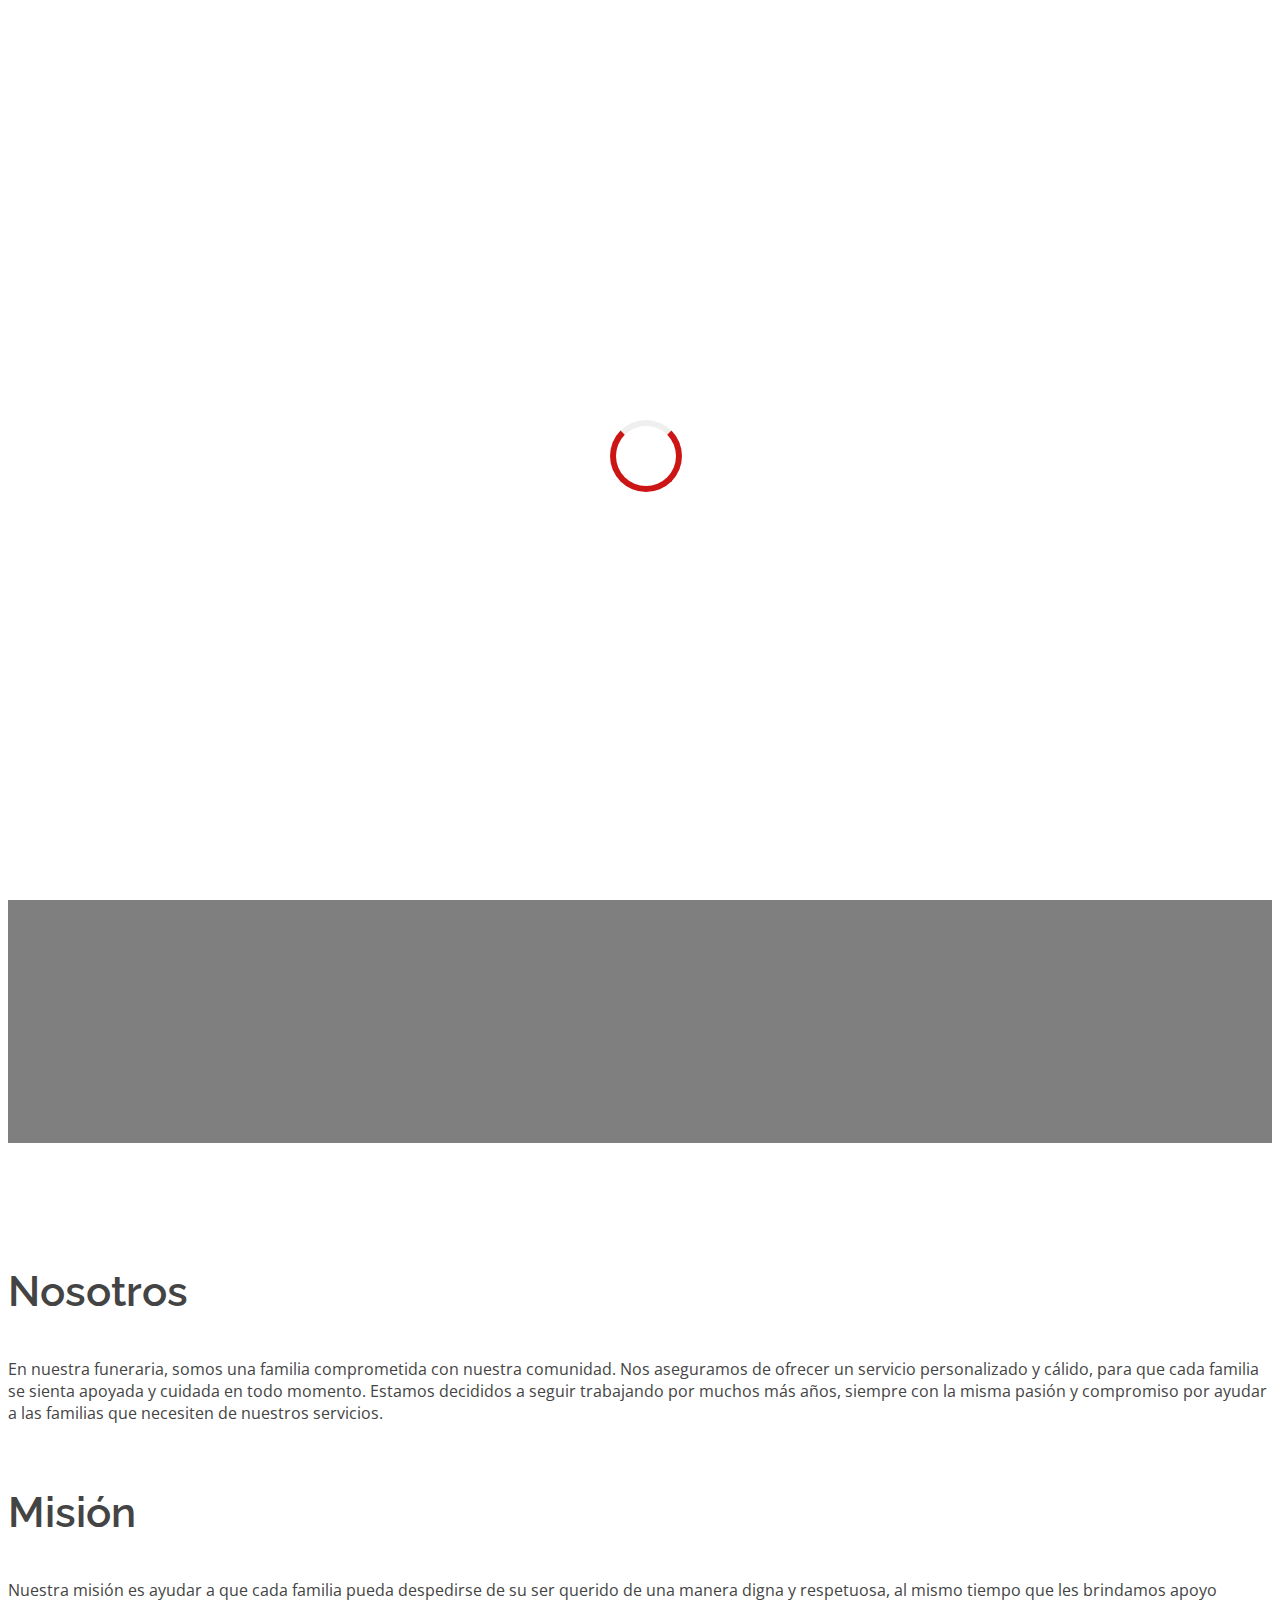
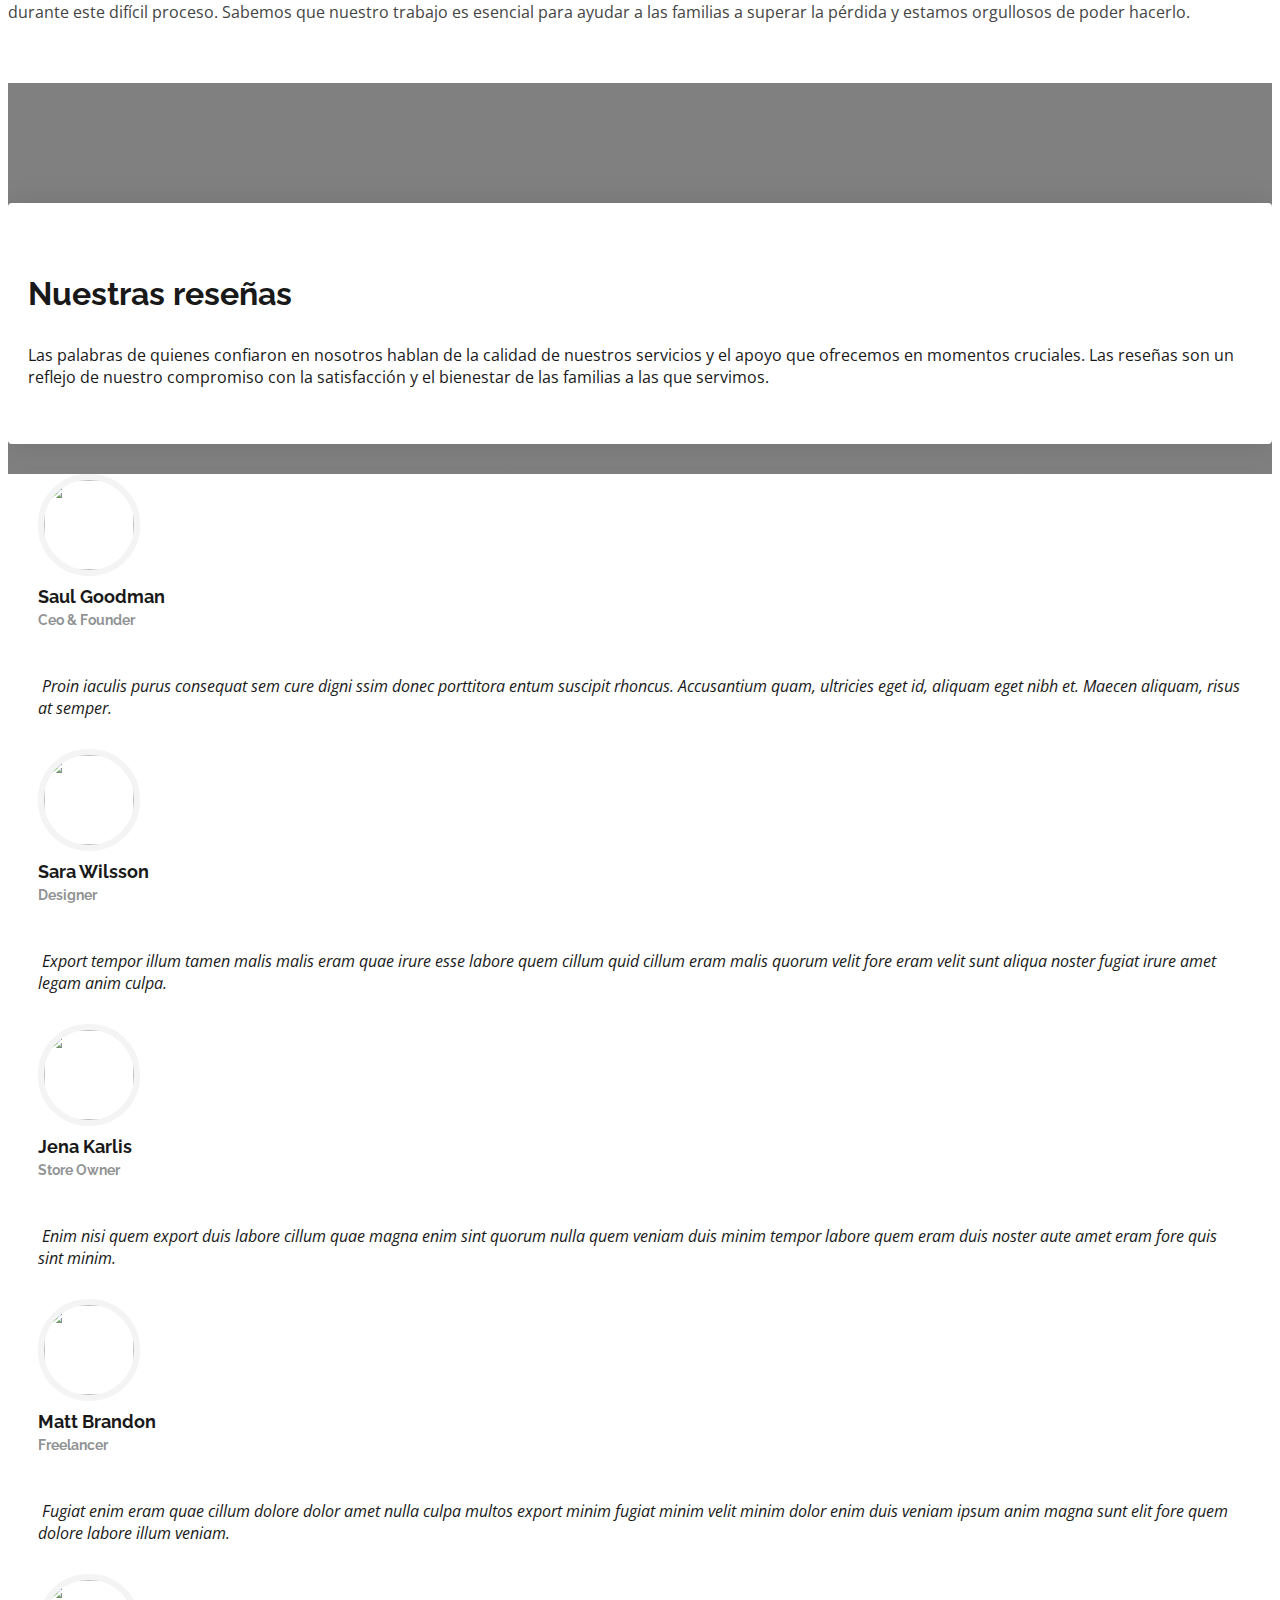
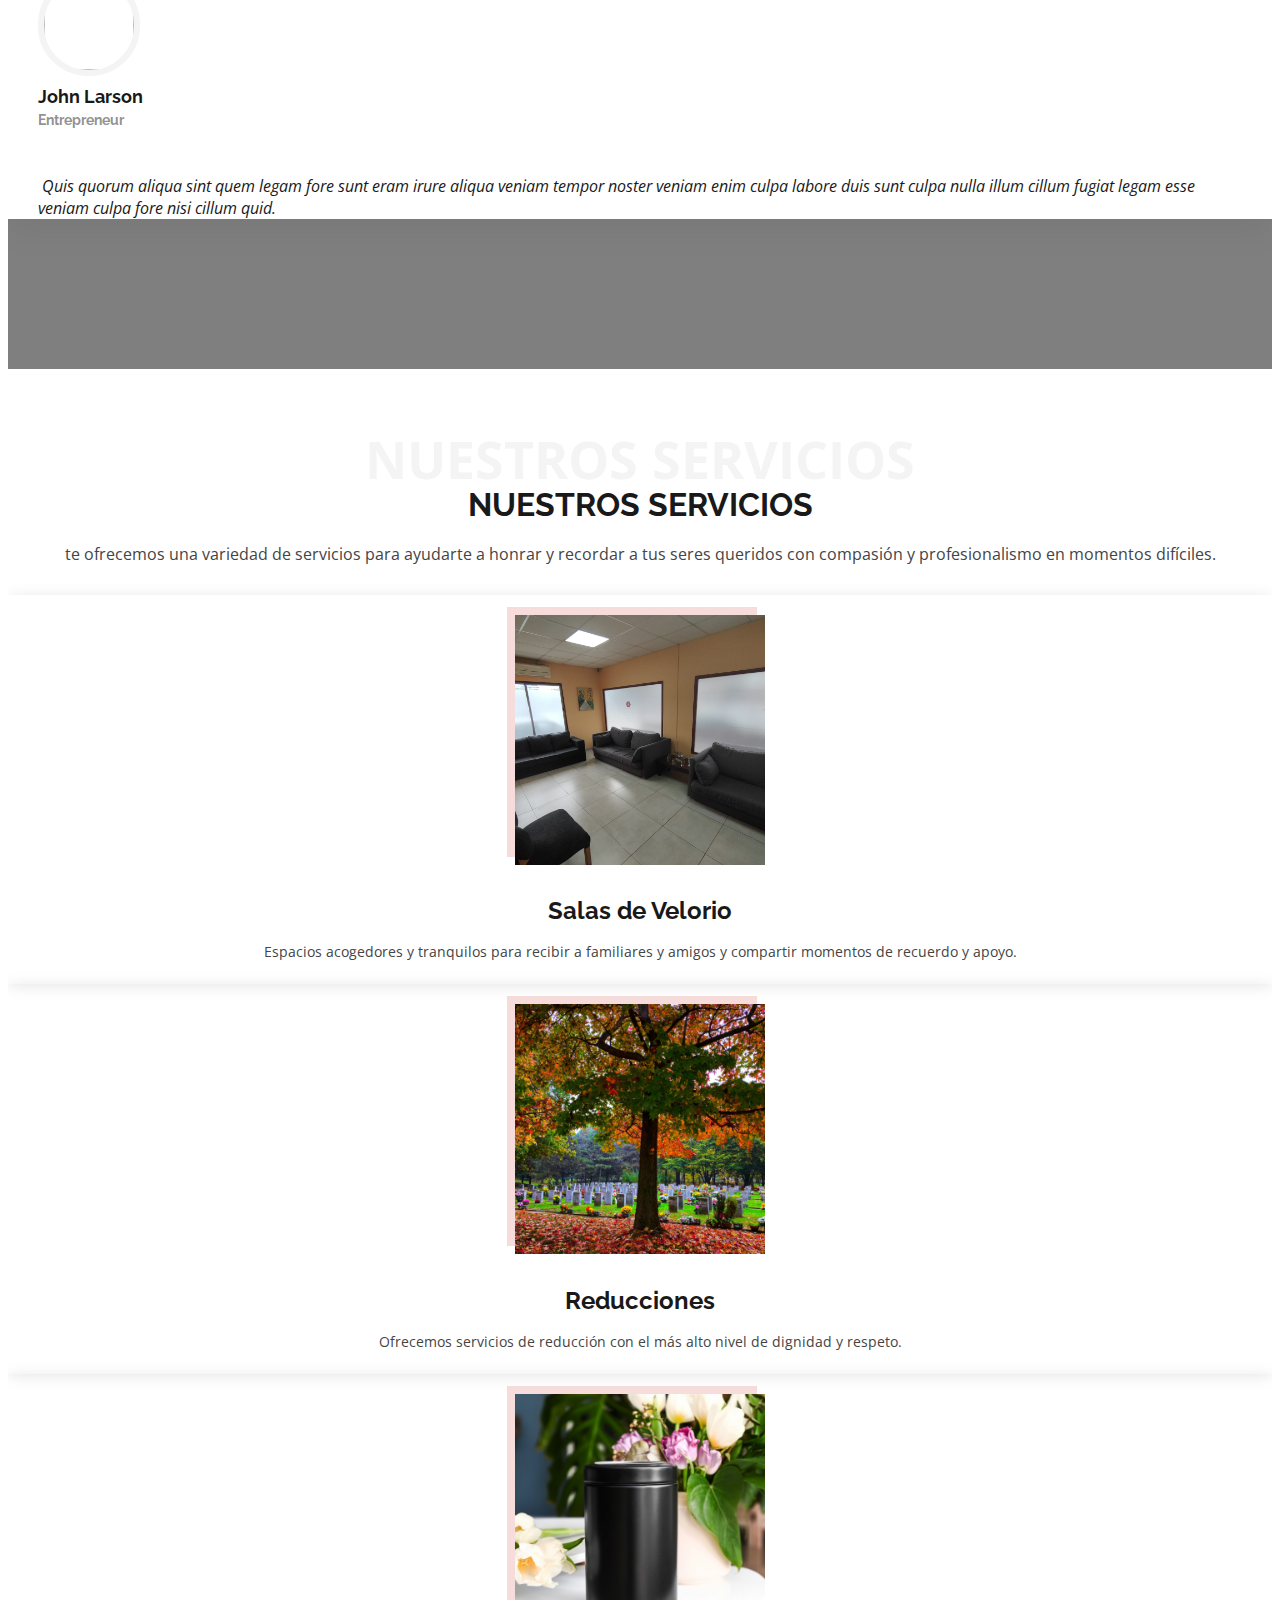
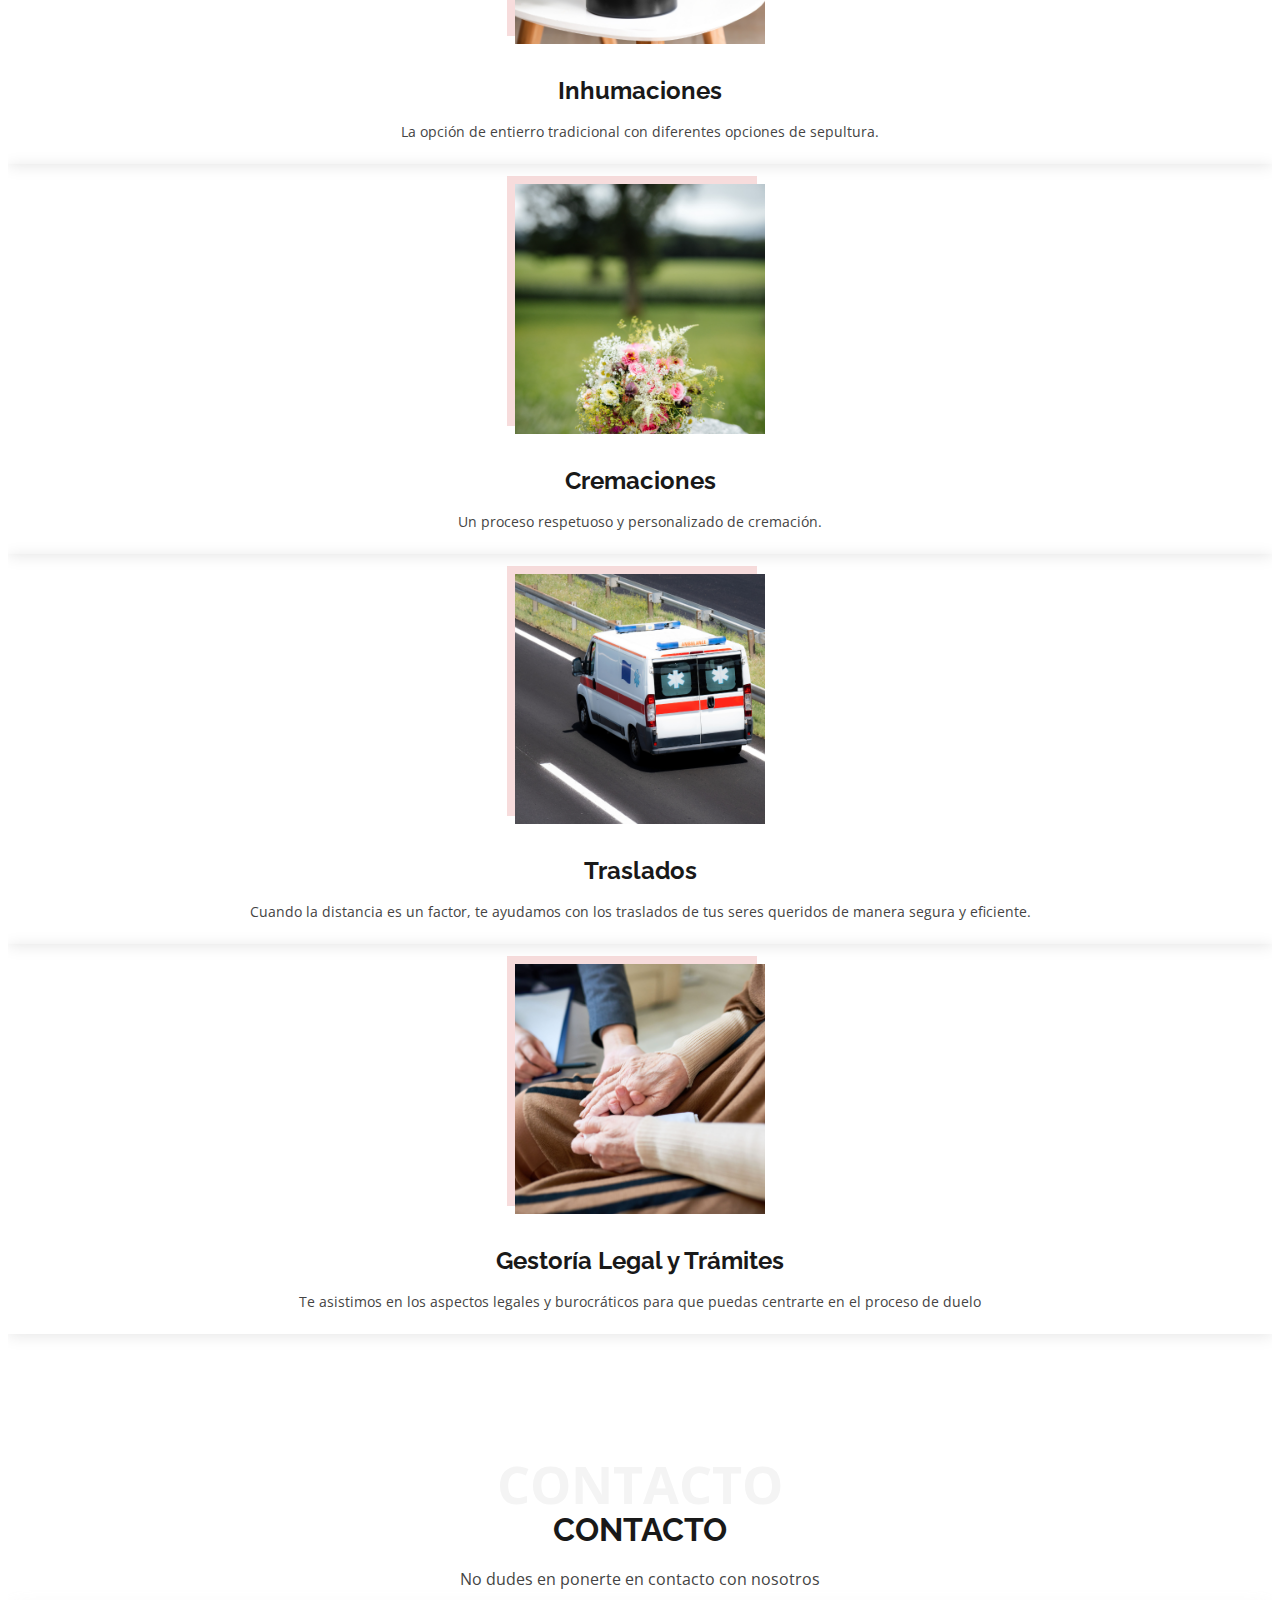
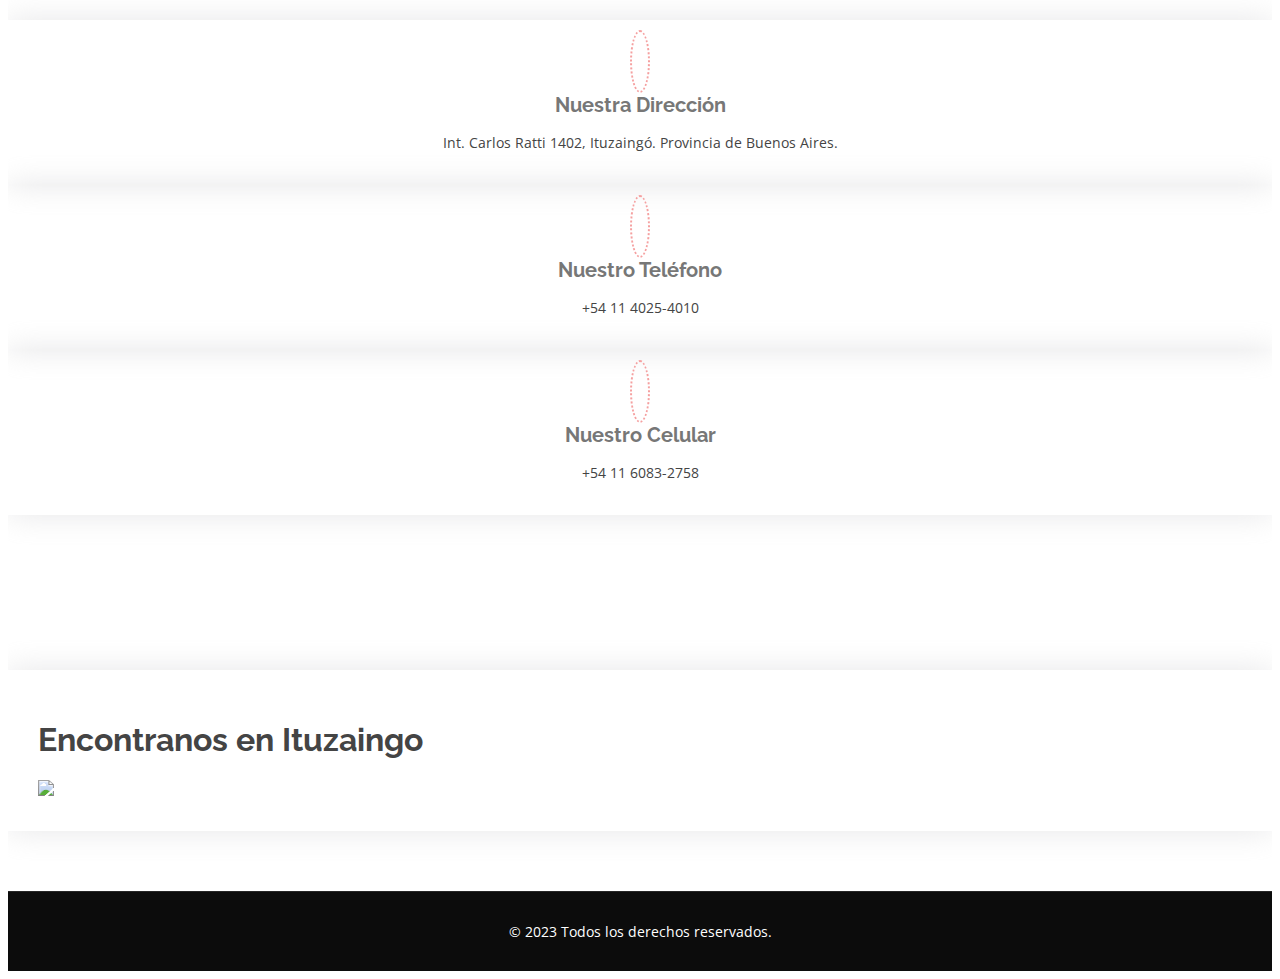
==== index.html @ 1d02d680 "cambios" ====
<!DOCTYPE html>
<html lang="en">
  <head>
    <meta charset="utf-8" />
    <meta content="width=device-width, initial-scale=1.0" name="viewport" />
    <title>Cocheria Ratti | Home</title>
    <meta content="" name="description" />
    <meta content="" name="keywords" />
    <!-- Favicons -->
    <link href="assets/img/favicon.png" rel="icon" />
    <link href="assets/img/apple-touch-icon.png" rel="apple-touch-icon" />

    <!-- Google Fonts -->
    <link
      href="https://fonts.googleapis.com/css?family=Open+Sans:300,300i,400,400i,600,600i,700,700i|Raleway:300,300i,400,400i,500,500i,600,600i,700,700i|Poppins:300,300i,400,400i,500,500i,600,600i,700,700i"
      rel="stylesheet"
    />

    <!-- Vendor CSS Files -->
    <link href="assets/vendor/aos/aos.css" rel="stylesheet" />
    <link href="assets/vendor/bootstrap/css/bootstrap.min.css" rel="stylesheet" />
    <link href="assets/vendor/bootstrap-icons/bootstrap-icons.css" rel="stylesheet" />
    <link href="assets/vendor/boxicons/css/boxicons.min.css" rel="stylesheet" />
    <link href="assets/vendor/glightbox/css/glightbox.min.css" rel="stylesheet" />
    <link href="assets/vendor/swiper/swiper-bundle.min.css" rel="stylesheet" />
    <!-- Template Main CSS File -->
    <link href="assets/css/style.css" rel="stylesheet" />

    <!-- =======================================================
  * Template Name: Day
  * Updated: Sep 18 2023 with Bootstrap v5.3.2
  * Template URL: https://bootstrapmade.com/day-multipurpose-html-template-for-free/
  * Author: BootstrapMade.com
  * License: https://bootstrapmade.com/license/
  ======================================================== -->
  </head>

  <body>
    <svg class="d-none" xmlns="http://www.w3.org/2000/svg">
      <symbol id="logo" viewBox="0 0 31.999999 27.712813">
        <g transform="translate(-96.324317,-130.92998)">
          <path
            style="fill: #64112a"
            d="m 13.951737,96.311322 -30.005791,-51.971554 30.00579,-51.9715545 60.011582,-1e-7 30.005792,51.9715536 -30.005792,51.971554 z"
            transform="matrix(0.2666152,0,0,0.2666152,100.60458,132.96473)"
          />
          <path
            style="fill: #ffffff"
            d="m 114.603,143.94677 c -2.6293,0 -3.47746,0 -5.51304,0 -0.0509,0.017 -0.0679,0.0509 -0.0679,0.11874 0,0.0679 0,0.10178 0.0679,0.10178 0.11874,-0.017 0.22052,-0.017 0.3223,-0.017 0.7803,0 1.13653,0.10178 1.13653,0.89905 0,2.81589 -0.0339,5.63178 -0.10178,8.32893 -0.0339,1.27224 -0.0339,1.64543 -0.23748,1.89988 -0.20356,0.25445 -0.54282,0.30534 -1.39098,0.33926 -0.0848,0 -0.10178,0.0339 -0.10178,0.10178 0,0.0509 0.017,0.0678 0.0848,0.0678 0.28838,0.0339 0.66157,0.0339 1.05172,0.0339 0.54282,0 1.1535,-0.017 1.78114,-0.017 0.30533,0 0.62764,0 0.93297,0 0.61068,0 1.22135,0 1.84899,0 0.0848,0 0.1866,-0.017 0.1866,-0.11875 0,-0.0679 -0.0679,-0.15266 -0.16964,-0.15266 -1.18742,0 -1.4249,-0.0509 -1.45883,-0.98387 -0.017,-0.40712 -0.017,-0.79727 -0.017,-1.20439 0,-0.37319 0,-3.49442 0.10178,-3.56227 0.0339,-0.0339 0.18659,-0.0339 0.27141,-0.0339 0.69549,0 1.54365,0.16964 2.00165,0.74639 0.40712,0.52585 0.35623,1.40794 0.42408,2.37484 0.15267,1.83203 1.0178,2.9516 2.96856,2.9516 0.39016,0 1.64543,-0.16963 1.64543,-0.76334 0,-0.11875 -0.10177,-0.16964 -0.23748,-0.16964 -0.0848,0 -0.13571,0.017 -0.1866,0.0848 -0.0339,0.0678 -0.0339,0.22052 -0.0848,0.28837 -0.0679,0.10178 -0.1866,0.15267 -0.39016,0.15267 -0.49193,0 -0.88208,-0.42408 -0.98386,-0.81423 -0.23749,-0.89905 -0.23749,-2.10344 -0.59371,-3.07034 -0.25445,-0.71245 -0.81424,-1.42491 -1.96773,-1.69632 -0.42408,-0.10178 -0.69549,-0.0848 -1.1535,-0.13571 -0.017,-0.017 -0.017,-0.017 -0.017,-0.0339 0,-0.0339 0,-0.0509 0.017,-0.0509 1.64543,0 3.74887,-0.79727 3.74887,-2.74804 0,-2.35788 -1.86596,-2.91767 -3.9185,-2.91767 z m -1.54365,1.10261 c 0.017,-0.72942 0.52585,-0.88209 1.03475,-0.88209 1.52669,0 2.03558,1.34009 2.03558,2.47663 0,0.78031 -0.25444,1.49276 -0.71245,1.96773 -0.55979,0.55979 -1.37402,0.86512 -2.05255,0.86512 -0.16963,0 -0.28837,0 -0.3223,-0.0339 -0.0339,-0.0339 -0.0339,-0.10178 -0.0339,-0.23749 0,-1.39098 0,-2.78196 0.0509,-4.15598 z"
            transform="scale(1.0138694,0.98632033)"
          />
          <path
            style="fill: #ffffff"
            d="m 108.33522,134.76843 c -3.81672,0 -6.34424,2.84982 -6.34424,6.15764 0,3.37568 2.51056,5.88623 6.0389,5.88623 0.84816,0 1.56062,-0.11874 2.35789,-0.39015 0.44104,-0.15267 0.7803,-0.30534 1.03475,-0.30534 0.37319,0 0.54282,0.30534 0.62764,0.54283 0,0.0339 0.0339,0.0678 0.0678,0.0678 0.017,0 0.0509,-0.0339 0.0509,-0.0678 0,-1.18743 0.0679,-2.35789 0.16963,-3.54531 -0.017,-0.0339 -0.0509,-0.0509 -0.0848,-0.0679 -0.0339,0 -0.0679,0.0509 -0.0848,0.0679 -0.28837,1.81506 -1.30616,3.34175 -3.42656,3.34175 -3.08731,0 -4.02028,-3.22301 -4.02028,-5.54697 0,-2.15433 0.88208,-5.86927 3.93546,-5.86927 1.56061,0 2.81589,1.20439 3.22301,3.03642 0.017,0.017 0.0339,0.017 0.0509,0.017 0.0339,0 0.0509,0 0.0678,-0.017 0,-1.00083 0.017,-2.05255 0.10178,-3.05338 0,-0.10178 0,-0.16963 -0.0509,-0.16963 0,0 -0.0339,0 -0.0679,0.0339 -0.0679,0.28837 -0.16964,0.57674 -0.52586,0.57674 -0.23749,0 -0.55979,-0.15266 -0.98387,-0.28837 -0.50889,-0.16963 -1.03475,-0.40712 -2.13736,-0.40712 z"
          />
        </g>
      </symbol>
    </svg>

    <!-- ======= Header ======= -->
    <header id="header" class="d-flex align-items-center">
      <div class="container d-flex align-items-center justify-content-between">
        <h1 class="logo">
          <a href="index.html">
            <svg width="52" height="52" class="bi">
              <use xlink:href="#logo" />
            </svg>
            Cochera Ratti
          </a>
        </h1>
        <!-- Uncomment below if you prefer to use an image logo -->
        <!-- <a href="index.html" class="logo"><img src="assets/img/logo.png" alt="" class="img-fluid"></a>-->

        <nav id="navbar" class="navbar">
          <ul>
            <li><a class="nav-link scrollto active" href="#hero">Home</a></li>
            <li><a class="nav-link scrollto" href="#nosotros">Nosotros</a></li>
            <li><a class="nav-link scrollto" href="#resenias">Reseñas</a></li>
            <li><a class="nav-link scrollto" href="#servicios">Servicios</a></li>
            <!-- <li><a class="nav-link scrollto" href="#portfolio">Portfolio</a></li> -->
            <!-- <li><a class="nav-link scrollto" href="#pricing">Pricing</a></li> -->
            <!-- <li><a class="nav-link scrollto" href="#team">Team</a></li> -->
            <li class="dropdown">
              <a href="#"><span>Servicios Funerarios</span> <i class="bi bi-chevron-down"></i></a>
              <ul>
                <li><a href="#">Trámite Post-Funeral</a></li>
                <li><a href="#">Qué hacer ante unas defunción</a></li>
                <li><a href="#">Planificar en vida</a></li>
              </ul>
            </li>
            <li><a class="nav-link scrollto" href="#contacto">Contacto</a></li>
          </ul>
          <i class="bi bi-list mobile-nav-toggle"></i>
        </nav>
        <!-- .navbar -->
      </div>
    </header>
    <!-- End Header -->

    <!-- ======= Hero Section ======= -->
    <section id="hero" class="d-flex align-items-center">
      <div class="container position-relative" data-aos="fade-up" data-aos-delay="500">
        <svg width="100" height="100" class="bi">
          <use xlink:href="#logo" />
        </svg>
        <h1>DEJANOS CUIDARLO TODO</h1>
        <h2 style="max-width: 32rem">
          Desde el primer momento en que nos llamas, nos encargamos de los trámites esenciales para dar inicio al
          servicio que corresponde.
        </h2>
        <a href="#about" class="btn-get-started scrollto"> Llamanos </a>
      </div>
    </section>
    <!-- End Hero -->

    <main id="main">
      <!-- ======= About Section ======= -->
      <section id="nosotros" class="about">
        <div class="container">
          <div class="row">
            <div class="col-lg-6 order-1 order-lg-2" data-aos="fade-left">
              <img
                src="assets/img/nosotros.jpeg"
                class="img-fluid w-100"
                alt=""
                style="height: 384px; object-fit: cover"
              />
            </div>
            <div
              class="col-lg-6 pt-4 pt-lg-0 order-2 order-lg-1 content d-flex flex-column justify-content-center"
              data-aos="fade-right"
            >
              <h3>Nosotros</h3>
              <p class="fst-italic fs-5">
                En nuestra funeraria, somos una familia comprometida con nuestra comunidad. Nos aseguramos de ofrecer un
                servicio personalizado y cálido, para que cada familia se sienta apoyada y cuidada en todo momento.
                Estamos decididos a seguir trabajando por muchos más años, siempre con la misma pasión y compromiso por
                ayudar a las familias que necesiten de nuestros servicios.
              </p>
              <!--               <ul>
                <li><i class="bi bi-check-circle"></i> Ullamco laboris nisi ut aliquip ex ea commodo consequat.</li>
                <li><i class="bi bi-check-circle"></i> Duis aute irure dolor in reprehenderit in voluptate velit.</li>
                <li>
                  <i class="bi bi-check-circle"></i> Ullamco laboris nisi ut aliquip ex ea commodo consequat. Duis aute
                  irure dolor in reprehenderit in voluptate trideta storacalaperda mastiro dolore eu fugiat nulla
                  pariatur.
                </li>
              </ul>
              <p>
                Ullamco laboris nisi ut aliquip ex ea commodo consequat. Duis aute irure dolor in reprehenderit in
                voluptate velit esse cillum dolore eu fugiat nulla pariatur. Excepteur sint occaecat cupidatat non
                proident, sunt in culpa qui officia deserunt mollit anim id est laborum
              </p> -->
            </div>
          </div>
          <div class="row mt-5">
            <div class="col-lg-6 order-2 order-lg-1" data-aos="fade-left">
              <img
                src="assets/img/mision.jpg"
                class="img-fluid w-100"
                alt=""
                style="height: 384px; object-fit: cover"
              />
            </div>
            <div
              class="col-lg-6 pt-4 pt-lg-0 order-1 order-lg-2 content d-flex flex-column justify-content-center"
              data-aos="fade-right"
            >
              <h3>Misión</h3>
              <p class="fst-italic fs-5">
                Nuestra misión es ayudar a que cada familia pueda despedirse de su ser querido de una manera digna y
                respetuosa, al mismo tiempo que les brindamos apoyo durante este difícil proceso. Sabemos que nuestro
                trabajo es esencial para ayudar a las familias a superar la pérdida y estamos orgullosos de poder
                hacerlo.
              </p>
              <!--               <ul>
                <li><i class="bi bi-check-circle"></i> Ullamco laboris nisi ut aliquip ex ea commodo consequat.</li>
                <li><i class="bi bi-check-circle"></i> Duis aute irure dolor in reprehenderit in voluptate velit.</li>
                <li>
                  <i class="bi bi-check-circle"></i> Ullamco laboris nisi ut aliquip ex ea commodo consequat. Duis aute
                  irure dolor in reprehenderit in voluptate trideta storacalaperda mastiro dolore eu fugiat nulla
                  pariatur.
                </li>
              </ul>
              <p>
                Ullamco laboris nisi ut aliquip ex ea commodo consequat. Duis aute irure dolor in reprehenderit in
                voluptate velit esse cillum dolore eu fugiat nulla pariatur. Excepteur sint occaecat cupidatat non
                proident, sunt in culpa qui officia deserunt mollit anim id est laborum
              </p> -->
            </div>
          </div>
        </div>
      </section>
      <!-- End About Section -->

      <!-- Testimonials Section - Home Page -->
      <section id="resenias" class="testimonials cta">
        <div class="container">
          <div class="row">
            <div class="col-lg-5" data-aos="fade-up" data-aos-delay="100">
              <div class="info-box info h-100 d-flex flex-column justify-content-center">
                <h3>Nuestras reseñas</h3>
                <p>
                  Las palabras de quienes confiaron en nosotros hablan de la calidad de nuestros servicios y el apoyo
                  que ofrecemos en momentos cruciales. Las reseñas son un reflejo de nuestro compromiso con la
                  satisfacción y el bienestar de las familias a las que servimos.
                </p>
              </div>
            </div>

            <div class="col-lg-7 testimonial-swiper" data-aos="fade-up" data-aos-delay="200">
              <div class="swiper">
                <template class="swiper-config">
                  { "loop": true, "speed" : 600, "autoplay": { "delay": 5000 }, "slidesPerView": "auto", "pagination": {
                  "el": ".swiper-pagination", "type": "bullets", "clickable": true } }
                </template>
                <div class="swiper-wrapper">
                  <div class="swiper-slide">
                    <div class="testimonial-item">
                      <div class="d-flex">
                        <img
                          src="assets/img/testimonials/testimonials-1.jpg"
                          class="testimonial-img flex-shrink-0"
                          alt=""
                        />
                        <div>
                          <h3>Saul Goodman</h3>
                          <h4>Ceo & Founder</h4>
                          <div class="stars">
                            <i class="bi bi-star-fill"></i><i class="bi bi-star-fill"></i><i class="bi bi-star-fill"></i
                            ><i class="bi bi-star-fill"></i><i class="bi bi-star-fill"></i>
                          </div>
                        </div>
                      </div>
                      <p>
                        <i class="bi bi-quote quote-icon-left"></i>
                        <span
                          >Proin iaculis purus consequat sem cure digni ssim donec porttitora entum suscipit rhoncus.
                          Accusantium quam, ultricies eget id, aliquam eget nibh et. Maecen aliquam, risus at
                          semper.</span
                        >
                        <i class="bi bi-quote quote-icon-right"></i>
                      </p>
                    </div>
                  </div>
                  <!-- End testimonial item -->

                  <div class="swiper-slide">
                    <div class="testimonial-item">
                      <div class="d-flex">
                        <img
                          src="assets/img/testimonials/testimonials-2.jpg"
                          class="testimonial-img flex-shrink-0"
                          alt=""
                        />
                        <div>
                          <h3>Sara Wilsson</h3>
                          <h4>Designer</h4>
                          <div class="stars">
                            <i class="bi bi-star-fill"></i><i class="bi bi-star-fill"></i><i class="bi bi-star-fill"></i
                            ><i class="bi bi-star-fill"></i><i class="bi bi-star-fill"></i>
                          </div>
                        </div>
                      </div>
                      <p>
                        <i class="bi bi-quote quote-icon-left"></i>
                        <span
                          >Export tempor illum tamen malis malis eram quae irure esse labore quem cillum quid cillum
                          eram malis quorum velit fore eram velit sunt aliqua noster fugiat irure amet legam anim
                          culpa.</span
                        >
                        <i class="bi bi-quote quote-icon-right"></i>
                      </p>
                    </div>
                  </div>
                  <!-- End testimonial item -->

                  <div class="swiper-slide">
                    <div class="testimonial-item">
                      <div class="d-flex">
                        <img
                          src="assets/img/testimonials/testimonials-3.jpg"
                          class="testimonial-img flex-shrink-0"
                          alt=""
                        />
                        <div>
                          <h3>Jena Karlis</h3>
                          <h4>Store Owner</h4>
                          <div class="stars">
                            <i class="bi bi-star-fill"></i><i class="bi bi-star-fill"></i><i class="bi bi-star-fill"></i
                            ><i class="bi bi-star-fill"></i><i class="bi bi-star-fill"></i>
                          </div>
                        </div>
                      </div>
                      <p>
                        <i class="bi bi-quote quote-icon-left"></i>
                        <span
                          >Enim nisi quem export duis labore cillum quae magna enim sint quorum nulla quem veniam duis
                          minim tempor labore quem eram duis noster aute amet eram fore quis sint minim.</span
                        >
                        <i class="bi bi-quote quote-icon-right"></i>
                      </p>
                    </div>
                  </div>
                  <!-- End testimonial item -->

                  <div class="swiper-slide">
                    <div class="testimonial-item">
                      <div class="d-flex">
                        <img
                          src="assets/img/testimonials/testimonials-4.jpg"
                          class="testimonial-img flex-shrink-0"
                          alt=""
                        />
                        <div>
                          <h3>Matt Brandon</h3>
                          <h4>Freelancer</h4>
                          <div class="stars">
                            <i class="bi bi-star-fill"></i><i class="bi bi-star-fill"></i><i class="bi bi-star-fill"></i
                            ><i class="bi bi-star-fill"></i><i class="bi bi-star-fill"></i>
                          </div>
                        </div>
                      </div>
                      <p>
                        <i class="bi bi-quote quote-icon-left"></i>
                        <span
                          >Fugiat enim eram quae cillum dolore dolor amet nulla culpa multos export minim fugiat minim
                          velit minim dolor enim duis veniam ipsum anim magna sunt elit fore quem dolore labore illum
                          veniam.</span
                        >
                        <i class="bi bi-quote quote-icon-right"></i>
                      </p>
                    </div>
                  </div>
                  <!-- End testimonial item -->

                  <div class="swiper-slide">
                    <div class="testimonial-item">
                      <div class="d-flex">
                        <img
                          src="assets/img/testimonials/testimonials-5.jpg"
                          class="testimonial-img flex-shrink-0"
                          alt=""
                        />
                        <div>
                          <h3>John Larson</h3>
                          <h4>Entrepreneur</h4>
                          <div class="stars">
                            <i class="bi bi-star-fill"></i><i class="bi bi-star-fill"></i><i class="bi bi-star-fill"></i
                            ><i class="bi bi-star-fill"></i><i class="bi bi-star-fill"></i>
                          </div>
                        </div>
                      </div>
                      <p>
                        <i class="bi bi-quote quote-icon-left"></i>
                        <span
                          >Quis quorum aliqua sint quem legam fore sunt eram irure aliqua veniam tempor noster veniam
                          enim culpa labore duis sunt culpa nulla illum cillum fugiat legam esse veniam culpa fore nisi
                          cillum quid.</span
                        >
                        <i class="bi bi-quote quote-icon-right"></i>
                      </p>
                    </div>
                  </div>
                  <!-- End testimonial item -->
                </div>
                <div class="swiper-pagination"></div>
              </div>
            </div>
          </div>
        </div>
      </section>
      <!-- End Testimonials Section -->

      <!-- ======= Services Section ======= -->
      <section id="servicios" class="services">
        <div class="container">
          <div class="section-title">
            <span>Nuestros Servicios</span>
            <h2>Nuestros Servicios</h2>
            <p>
              te ofrecemos una variedad de servicios para ayudarte a honrar y recordar a tus seres queridos con
              compasión y profesionalismo en momentos difíciles.
            </p>
          </div>

          <div class="row">
            <div class="col-lg-4 col-md-6 d-flex align-items-stretch" data-aos="fade-up">
              <div class="icon-box">
                <div class="icon">
                  <img src="assets/img/servicios/salon.png" alt="" />
                  <!-- <i class="bx bxl-dribbble"></i> -->
                </div>
                <h4><a href="#">Salas de Velorio</a></h4>
                <p>
                  Espacios acogedores y tranquilos para recibir a familiares y amigos y compartir momentos de recuerdo y
                  apoyo.
                </p>
              </div>
            </div>

            <div
              class="col-lg-4 col-md-6 d-flex align-items-stretch mt-4 mt-md-0"
              data-aos="fade-up"
              data-aos-delay="150"
            >
              <div class="icon-box">
                <div class="icon">
                  <img src="assets/img/servicios/reducciones.png" alt="" />
                  <!-- <i class="bx bx-file"></i> -->
                </div>
                <h4><a href="#">Reducciones</a></h4>
                <p>Ofrecemos servicios de reducción con el más alto nivel de dignidad y respeto.</p>
              </div>
            </div>

            <div
              class="col-lg-4 col-md-6 d-flex align-items-stretch mt-4 mt-lg-0"
              data-aos="fade-up"
              data-aos-delay="300"
            >
              <div class="icon-box">
                <div class="icon">
                  <img src="assets/img/servicios/inhumaciones.png" alt="" />
                  <!-- <i class="bx bx-tachometer"></i> -->
                </div>
                <h4><a href="#">Inhumaciones</a></h4>
                <p>La opción de entierro tradicional con diferentes opciones de sepultura.</p>
              </div>
            </div>

            <div class="col-lg-4 col-md-6 d-flex align-items-stretch mt-4" data-aos="fade-up" data-aos-delay="450">
              <div class="icon-box">
                <div class="icon">
                  <img src="assets/img/servicios/cremaciones.png" alt="" />
                  <!-- <i class="bx bx-world"></i> -->
                </div>
                <h4><a href="#">Cremaciones</a></h4>
                <p>Un proceso respetuoso y personalizado de cremación.</p>
              </div>
            </div>

            <div class="col-lg-4 col-md-6 d-flex align-items-stretch mt-4" data-aos="fade-up" data-aos-delay="600">
              <div class="icon-box">
                <div class="icon">
                  <img src="assets/img/servicios/traslados.png" alt="" />
                  <!-- <i class="bx bx-slideshow"></i> -->
                </div>
                <h4><a href="#">Traslados</a></h4>
                <p>
                  Cuando la distancia es un factor, te ayudamos con los traslados de tus seres queridos de manera segura
                  y eficiente.
                </p>
              </div>
            </div>

            <div class="col-lg-4 col-md-6 d-flex align-items-stretch mt-4" data-aos="fade-up" data-aos-delay="750">
              <div class="icon-box">
                <div class="icon">
                  <img src="assets/img/servicios/gestoria.jpg" alt="" />
                  <!-- <i class="bx bx-arch"></i> -->
                </div>
                <h4><a href="#">Gestoría Legal y Trámites</a></h4>
                <p>
                  Te asistimos en los aspectos legales y burocráticos para que puedas centrarte en el proceso de duelo
                </p>
              </div>
            </div>
          </div>
        </div>
      </section>
      <!-- End Services Section -->

      <!-- ======= Cta Section ======= -->
      <!--       <section id="cta" class="cta">
        <div class="container" data-aos="zoom-in">
          <div class="text-center">
            <h3>Call To Action</h3>
            <p>
              Duis aute irure dolor in reprehenderit in voluptate velit esse cillum dolore eu fugiat nulla pariatur.
              Excepteur sint occaecat cupidatat non proident, sunt in culpa qui officia deserunt mollit anim id est
              laborum.
            </p>
            <a class="cta-btn" href="#">Call To Action</a>
          </div>
        </div>
      </section> -->
      <!-- End Cta Section -->

      <!-- ======= Portfolio Section ======= -->
      <!--       <section id="portfolio" class="portfolio">
        <div class="container">
          <div class="section-title">
            <span>Portfolio</span>
            <h2>Portfolio</h2>
            <p>Sit sint consectetur velit quisquam cupiditate impedit suscipit alias</p>
          </div>

          <div class="row" data-aos="fade-up">
            <div class="col-lg-12 d-flex justify-content-center">
              <ul id="portfolio-flters">
                <li data-filter="*" class="filter-active">All</li>
                <li data-filter=".filter-app">App</li>
                <li data-filter=".filter-card">Card</li>
                <li data-filter=".filter-web">Web</li>
              </ul>
            </div>
          </div>

          <div class="row portfolio-container" data-aos="fade-up" data-aos-delay="150">
            <div class="col-lg-4 col-md-6 portfolio-item filter-app">
              <img src="assets/img/portfolio/portfolio-1.jpg" class="img-fluid" alt="" />
              <div class="portfolio-info">
                <h4>App 1</h4>
                <p>App</p>
                <a
                  href="assets/img/portfolio/portfolio-1.jpg"
                  data-gallery="portfolioGallery"
                  class="portfolio-lightbox preview-link"
                  title="App 1"
                  ><i class="bx bx-plus"></i
                ></a>
                <a href="portfolio-details.html" class="details-link" title="More Details"
                  ><i class="bx bx-link"></i
                ></a>
              </div>
            </div>

            <div class="col-lg-4 col-md-6 portfolio-item filter-web">
              <img src="assets/img/portfolio/portfolio-2.jpg" class="img-fluid" alt="" />
              <div class="portfolio-info">
                <h4>Web 3</h4>
                <p>Web</p>
                <a
                  href="assets/img/portfolio/portfolio-2.jpg"
                  data-gallery="portfolioGallery"
                  class="portfolio-lightbox preview-link"
                  title="Web 3"
                  ><i class="bx bx-plus"></i
                ></a>
                <a href="portfolio-details.html" class="details-link" title="More Details"
                  ><i class="bx bx-link"></i
                ></a>
              </div>
            </div>

            <div class="col-lg-4 col-md-6 portfolio-item filter-app">
              <img src="assets/img/portfolio/portfolio-3.jpg" class="img-fluid" alt="" />
              <div class="portfolio-info">
                <h4>App 2</h4>
                <p>App</p>
                <a
                  href="assets/img/portfolio/portfolio-3.jpg"
                  data-gallery="portfolioGallery"
                  class="portfolio-lightbox preview-link"
                  title="App 2"
                  ><i class="bx bx-plus"></i
                ></a>
                <a href="portfolio-details.html" class="details-link" title="More Details"
                  ><i class="bx bx-link"></i
                ></a>
              </div>
            </div>

            <div class="col-lg-4 col-md-6 portfolio-item filter-card">
              <img src="assets/img/portfolio/portfolio-4.jpg" class="img-fluid" alt="" />
              <div class="portfolio-info">
                <h4>Card 2</h4>
                <p>Card</p>
                <a
                  href="assets/img/portfolio/portfolio-4.jpg"
                  data-gallery="portfolioGallery"
                  class="portfolio-lightbox preview-link"
                  title="Card 2"
                  ><i class="bx bx-plus"></i
                ></a>
                <a href="portfolio-details.html" class="details-link" title="More Details"
                  ><i class="bx bx-link"></i
                ></a>
              </div>
            </div>

            <div class="col-lg-4 col-md-6 portfolio-item filter-web">
              <img src="assets/img/portfolio/portfolio-5.jpg" class="img-fluid" alt="" />
              <div class="portfolio-info">
                <h4>Web 2</h4>
                <p>Web</p>
                <a
                  href="assets/img/portfolio/portfolio-5.jpg"
                  data-gallery="portfolioGallery"
                  class="portfolio-lightbox preview-link"
                  title="Web 2"
                  ><i class="bx bx-plus"></i
                ></a>
                <a href="portfolio-details.html" class="details-link" title="More Details"
                  ><i class="bx bx-link"></i
                ></a>
              </div>
            </div>

            <div class="col-lg-4 col-md-6 portfolio-item filter-app">
              <img src="assets/img/portfolio/portfolio-6.jpg" class="img-fluid" alt="" />
              <div class="portfolio-info">
                <h4>App 3</h4>
                <p>App</p>
                <a
                  href="assets/img/portfolio/portfolio-6.jpg"
                  data-gallery="portfolioGallery"
                  class="portfolio-lightbox preview-link"
                  title="App 3"
                  ><i class="bx bx-plus"></i
                ></a>
                <a href="portfolio-details.html" class="details-link" title="More Details"
                  ><i class="bx bx-link"></i
                ></a>
              </div>
            </div>

            <div class="col-lg-4 col-md-6 portfolio-item filter-card">
              <img src="assets/img/portfolio/portfolio-7.jpg" class="img-fluid" alt="" />
              <div class="portfolio-info">
                <h4>Card 1</h4>
                <p>Card</p>
                <a
                  href="assets/img/portfolio/portfolio-7.jpg"
                  data-gallery="portfolioGallery"
                  class="portfolio-lightbox preview-link"
                  title="Card 1"
                  ><i class="bx bx-plus"></i
                ></a>
                <a href="portfolio-details.html" class="details-link" title="More Details"
                  ><i class="bx bx-link"></i
                ></a>
              </div>
            </div>

            <div class="col-lg-4 col-md-6 portfolio-item filter-card">
              <img src="assets/img/portfolio/portfolio-8.jpg" class="img-fluid" alt="" />
              <div class="portfolio-info">
                <h4>Card 3</h4>
                <p>Card</p>
                <a
                  href="assets/img/portfolio/portfolio-8.jpg"
                  data-gallery="portfolioGallery"
                  class="portfolio-lightbox preview-link"
                  title="Card 3"
                  ><i class="bx bx-plus"></i
                ></a>
                <a href="portfolio-details.html" class="details-link" title="More Details"
                  ><i class="bx bx-link"></i
                ></a>
              </div>
            </div>

            <div class="col-lg-4 col-md-6 portfolio-item filter-web">
              <img src="assets/img/portfolio/portfolio-9.jpg" class="img-fluid" alt="" />
              <div class="portfolio-info">
                <h4>Web 3</h4>
                <p>Web</p>
                <a
                  href="assets/img/portfolio/portfolio-9.jpg"
                  data-gallery="portfolioGallery"
                  class="portfolio-lightbox preview-link"
                  title="Web 3"
                  ><i class="bx bx-plus"></i
                ></a>
                <a href="portfolio-details.html" class="details-link" title="More Details"
                  ><i class="bx bx-link"></i
                ></a>
              </div>
            </div>
          </div>
        </div>
      </section> -->
      <!-- End Portfolio Section -->

      <!-- ======= Pricing Section ======= -->
      <!--   <section id="pricing" class="pricing">
        <div class="container">
          <div class="section-title">
            <span>Pricing</span>
            <h2>Pricing</h2>
            <p>Sit sint consectetur velit quisquam cupiditate impedit suscipit alias</p>
          </div>

          <div class="row">
            <div class="col-lg-4 col-md-6" data-aos="zoom-in" data-aos-delay="150">
              <div class="box">
                <h3>Free</h3>
                <h4><sup>$</sup>0<span> / month</span></h4>
                <ul>
                  <li>Aida dere</li>
                  <li>Nec feugiat nisl</li>
                  <li>Nulla at volutpat dola</li>
                  <li class="na">Pharetra massa</li>
                  <li class="na">Massa ultricies mi</li>
                </ul>
                <div class="btn-wrap">
                  <a href="#" class="btn-buy">Buy Now</a>
                </div>
              </div>
            </div>

            <div class="col-lg-4 col-md-6 mt-4 mt-md-0" data-aos="zoom-in">
              <div class="box featured">
                <h3>Business</h3>
                <h4><sup>$</sup>19<span> / month</span></h4>
                <ul>
                  <li>Aida dere</li>
                  <li>Nec feugiat nisl</li>
                  <li>Nulla at volutpat dola</li>
                  <li>Pharetra massa</li>
                  <li class="na">Massa ultricies mi</li>
                </ul>
                <div class="btn-wrap">
                  <a href="#" class="btn-buy">Buy Now</a>
                </div>
              </div>
            </div>

            <div class="col-lg-4 col-md-6 mt-4 mt-lg-0" data-aos="zoom-in" data-aos-delay="150">
              <div class="box">
                <h3>Developer</h3>
                <h4><sup>$</sup>29<span> / month</span></h4>
                <ul>
                  <li>Aida dere</li>
                  <li>Nec feugiat nisl</li>
                  <li>Nulla at volutpat dola</li>
                  <li>Pharetra massa</li>
                  <li>Massa ultricies mi</li>
                </ul>
                <div class="btn-wrap">
                  <a href="#" class="btn-buy">Buy Now</a>
                </div>
              </div>
            </div>
          </div>
        </div>
      </section> -->
      <!-- End Pricing Section -->

      <!-- ======= Team Section ======= -->
      <!--       <section id="team" class="team">
        <div class="container">
          <div class="section-title">
            <span>Team</span>
            <h2>Team</h2>
            <p>Sit sint consectetur velit quisquam cupiditate impedit suscipit alias</p>
          </div>

          <div class="row">
            <div class="col-lg-4 col-md-6 d-flex align-items-stretch" data-aos="zoom-in">
              <div class="member">
                <img src="assets/img/team/team-1.jpg" alt="" />
                <h4>Walter White</h4>
                <span>Chief Executive Officer</span>
                <p>
                  Magni qui quod omnis unde et eos fuga et exercitationem. Odio veritatis perspiciatis quaerat qui aut
                  aut aut
                </p>
                <div class="social">
                  <a href="#"><i class="bi bi-twitter"></i></a>
                  <a href="#"><i class="bi bi-facebook"></i></a>
                  <a href="#"><i class="bi bi-instagram"></i></a>
                  <a href="#"><i class="bi bi-linkedin"></i></a>
                </div>
              </div>
            </div>

            <div class="col-lg-4 col-md-6 d-flex align-items-stretch" data-aos="zoom-in">
              <div class="member">
                <img src="assets/img/team/team-2.jpg" alt="" />
                <h4>Sarah Jhinson</h4>
                <span>Product Manager</span>
                <p>
                  Repellat fugiat adipisci nemo illum nesciunt voluptas repellendus. In architecto rerum rerum
                  temporibus
                </p>
                <div class="social">
                  <a href="#"><i class="bi bi-twitter"></i></a>
                  <a href="#"><i class="bi bi-facebook"></i></a>
                  <a href="#"><i class="bi bi-instagram"></i></a>
                  <a href="#"><i class="bi bi-linkedin"></i></a>
                </div>
              </div>
            </div>

            <div class="col-lg-4 col-md-6 d-flex align-items-stretch" data-aos="zoom-in">
              <div class="member">
                <img src="assets/img/team/team-3.jpg" alt="" />
                <h4>William Anderson</h4>
                <span>CTO</span>
                <p>
                  Voluptas necessitatibus occaecati quia. Earum totam consequuntur qui porro et laborum toro des clara
                </p>
                <div class="social">
                  <a href="#"><i class="bi bi-twitter"></i></a>
                  <a href="#"><i class="bi bi-facebook"></i></a>
                  <a href="#"><i class="bi bi-instagram"></i></a>
                  <a href="#"><i class="bi bi-linkedin"></i></a>
                </div>
              </div>
            </div>
          </div>
        </div>
      </section> -->
      <!-- End Team Section -->

      <!-- ======= Contact Section ======= -->
      <section id="contacto" class="contact">
        <div class="container">
          <div class="section-title">
            <span>Contacto</span>
            <h2>Contacto</h2>
            <p>No dudes en ponerte en contacto con nosotros</p>
          </div>

          <div class="row" data-aos="fade-up">
            <div class="col-lg-6">
              <div class="info-box mb-4">
                <i class="bx bx-map"></i>
                <h3>Nuestra Dirección</h3>
                <p>Int. Carlos Ratti 1402, Ituzaingó. Provincia de Buenos Aires.</p>
              </div>
            </div>

            <div class="col-lg-3 col-md-6">
              <div class="info-box mb-4">
                <i class="bx bx-phone-call"></i>
                <h3>Nuestro Teléfono</h3>
                <p>+54 11 4025-4010</p>
              </div>
            </div>

            <div class="col-lg-3 col-md-6">
              <div class="info-box mb-4">
                <i class="bx bi-phone"></i>
                <h3>Nuestro Celular</h3>
                <p>+54 11 6083-2758</p>
              </div>
            </div>
          </div>

          <div class="row" data-aos="fade-up">
            <div class="col-lg-6">
              <iframe
                class="mb-4 mb-lg-0"
                src="https://www.google.com/maps/embed?pb=!1m18!1m12!1m3!1d3282.156821971835!2d-58.686393523461334!3d-34.65074225998464!2m3!1f0!2f0!3f0!3m2!1i1024!2i768!4f13.1!3m3!1m2!1s0x95bcbfb1eaf9801f%3A0x3dffe6d8b9484e69!2sCocheria%20Ratti!5e0!3m2!1ses-419!2sar!4v1697282691016!5m2!1ses-419!2sar"
                frameborder="0"
                style="border: 0; width: 100%; height: 100%"
                allowfullscreen
              ></iframe>
            </div>

            <div class="col-lg-6">
              <div class="php-email-form">
                <div>
                  <h1 class="text-center">Encontranos en Ituzaingo</h1>
                </div>

                <div class="mt-3">
                  <img src="assets/img/local.jpg" class="img-fluid w-100" />
                </div>
              </div>
            </div>
          </div>
        </div>
      </section>
      <!-- End Contact Section -->
    </main>
    <!-- End #main -->

    <!-- ======= Footer ======= -->
    <footer id="footer">
      <!--       <div class="footer-top">
        <div class="container">
          <div class="row">
            <div class="col-lg-4 col-md-6">
              <div class="footer-info">
                <h3>Day</h3>
                <p>
                  A108 Adam Street <br />
                  NY 535022, USA<br /><br />
                  <strong>Phone:</strong> +1 5589 55488 55<br />
                  <strong>Email:</strong> info@example.com<br />
                </p>
                <div class="social-links mt-3">
                  <a href="#" class="twitter"><i class="bx bxl-twitter"></i></a>
                  <a href="#" class="facebook"><i class="bx bxl-facebook"></i></a>
                  <a href="#" class="instagram"><i class="bx bxl-instagram"></i></a>
                  <a href="#" class="google-plus"><i class="bx bxl-skype"></i></a>
                  <a href="#" class="linkedin"><i class="bx bxl-linkedin"></i></a>
                </div>
              </div>
            </div>

            <div class="col-lg-2 col-md-6 footer-links">
              <h4>Useful Links</h4>
              <ul>
                <li><i class="bx bx-chevron-right"></i> <a href="#">Home</a></li>
                <li><i class="bx bx-chevron-right"></i> <a href="#">About us</a></li>
                <li><i class="bx bx-chevron-right"></i> <a href="#">Services</a></li>
                <li><i class="bx bx-chevron-right"></i> <a href="#">Terms of service</a></li>
                <li><i class="bx bx-chevron-right"></i> <a href="#">Privacy policy</a></li>
              </ul>
            </div>

            <div class="col-lg-2 col-md-6 footer-links">
              <h4>Our Services</h4>
              <ul>
                <li><i class="bx bx-chevron-right"></i> <a href="#">Web Design</a></li>
                <li><i class="bx bx-chevron-right"></i> <a href="#">Web Development</a></li>
                <li><i class="bx bx-chevron-right"></i> <a href="#">Product Management</a></li>
                <li><i class="bx bx-chevron-right"></i> <a href="#">Marketing</a></li>
                <li><i class="bx bx-chevron-right"></i> <a href="#">Graphic Design</a></li>
              </ul>
            </div>

            <div class="col-lg-4 col-md-6 footer-newsletter">
              <h4>Our Newsletter</h4>
              <p>Tamen quem nulla quae legam multos aute sint culpa legam noster magna</p>
              <form action="" method="post">
                <input type="email" name="email" /><input type="submit" value="Subscribe" />
              </form>
            </div>
          </div>
        </div>
      </div>
 -->
      <div class="container">
        <div class="copyright">&copy; 2023 Todos los derechos reservados.</div>
      </div>
    </footer>
    <!-- End Footer -->

    <a href="#" class="back-to-top d-flex align-items-center justify-content-center"
      ><i class="bi bi-arrow-up-short"></i
    ></a>
    <div id="preloader"></div>

    <!-- Vendor JS Files -->
    <script src="assets/vendor/aos/aos.js"></script>
    <script src="assets/vendor/bootstrap/js/bootstrap.bundle.min.js"></script>
    <script src="assets/vendor/glightbox/js/glightbox.min.js"></script>
    <script src="assets/vendor/isotope-layout/isotope.pkgd.min.js"></script>
    <script src="assets/vendor/swiper/swiper-bundle.min.js"></script>
    <script src="assets/vendor/php-email-form/validate.js"></script>

    <!-- Template Main JS File -->
    <script src="assets/js/main.js"></script>
  </body>
</html>
---- assets/css/style.css ----
/**
* Template Name: Day
* Updated: Sep 18 2023 with Bootstrap v5.3.2
* Template URL: https://bootstrapmade.com/day-multipurpose-html-template-for-free/
* Author: BootstrapMade.com
* License: https://bootstrapmade.com/license/
*/
/* Global Colors */
:root {
  --background-color: #ffffff;
  --background-color-rgb: 255, 255, 255;
  --default-color: #212529;
  --default-color-rgb: 33, 37, 41;
  --primary-color: #e84545;
  --primary-color-rgb: 232, 69, 69;
  --secondary-color: #32353a;
  --secondary-color-rgb: 50, 53, 58;
  --contrast-color: #ffffff;
  --contrast-color-rgb: 255, 255, 255;
}
/*--------------------------------------------------------------
# General
--------------------------------------------------------------*/
body {
  font-family: "Open Sans", sans-serif;
  color: #444444;
}

a {
  color: #cc1616;
  text-decoration: none;
}

a:hover {
  color: #e82d2d;
  text-decoration: none;
}

h1,
h2,
h3,
h4,
h5,
h6 {
  font-family: "Raleway", sans-serif;
}

/*--------------------------------------------------------------
# Back to top button
--------------------------------------------------------------*/
.back-to-top {
  position: fixed;
  visibility: hidden;
  opacity: 0;
  right: 15px;
  bottom: 15px;
  z-index: 996;
  background: #cc1616;
  width: 40px;
  height: 40px;
  transition: all 0.4s;
}

.back-to-top i {
  font-size: 28px;
  color: #fff;
  line-height: 0;
}

.back-to-top:hover {
  background: #e72323;
  color: #fff;
}

.back-to-top.active {
  visibility: visible;
  opacity: 1;
}

/*--------------------------------------------------------------
# Preloader
--------------------------------------------------------------*/
#preloader {
  position: fixed;
  top: 0;
  left: 0;
  right: 0;
  bottom: 0;
  z-index: 9999;
  overflow: hidden;
  background: #fff;
}

#preloader:before {
  content: "";
  position: fixed;
  top: calc(50% - 30px);
  left: calc(50% - 30px);
  border: 6px solid #cc1616;
  border-top-color: #efefef;
  border-radius: 50%;
  width: 60px;
  height: 60px;
  animation: animate-preloader 1s linear infinite;
}

@keyframes animate-preloader {
  0% {
    transform: rotate(0deg);
  }

  100% {
    transform: rotate(360deg);
  }
}

/*--------------------------------------------------------------
# Disable aos animation delay on mobile devices
--------------------------------------------------------------*/
@media screen and (max-width: 768px) {
  [data-aos-delay] {
    transition-delay: 0 !important;
  }
}

/*--------------------------------------------------------------
# Top Bar
--------------------------------------------------------------*/
#topbar {
  background: #191919;
  font-size: 15px;
  height: 40px;
  padding: 0;
  color: rgba(255, 255, 255, 0.6);
}

#topbar .contact-info a {
  line-height: 0;
  color: rgba(255, 255, 255, 0.6);
  transition: 0.3s;
}

#topbar .contact-info a:hover {
  color: #fff;
}

#topbar .contact-info i {
  color: #cc1616;
  line-height: 0;
  margin-right: 5px;
}

#topbar .contact-info .phone-icon {
  margin-left: 15px;
}

#topbar .social-links a {
  color: rgba(255, 255, 255, 0.6);
  padding: 4px 12px;
  display: inline-block;
  line-height: 1px;
  transition: 0.3s;
}

#topbar .social-links a:hover {
  color: #fff;
}

/*--------------------------------------------------------------
# Header
--------------------------------------------------------------*/
#header {
  background: rgba(25, 25, 25, 0.95);
  transition: all 0.5s;
  z-index: 997;
  height: 70px;
}

#header.fixed-top {
  background: #191919;
}

#header .logo {
  font-size: 18px;
  margin: 0;
  padding: 0;
  line-height: 1;
  font-weight: 700;
  letter-spacing: 2px;
  text-transform: uppercase;
}

#header .logo a {
  color: #fff;
}

#header .logo img {
  max-height: 40px;
}

.scrolled-offset {
  margin-top: 70px;
}

/*--------------------------------------------------------------
# Navigation Menu
--------------------------------------------------------------*/
/**
* Desktop Navigation 
*/
.navbar {
  padding: 0;
}

.navbar ul {
  margin: 0;
  padding: 0;
  display: flex;
  list-style: none;
  align-items: center;
}

.navbar li {
  position: relative;
}

.navbar > ul > li {
  margin-left: 5px;
}

.navbar a,
.navbar a:focus {
  display: flex;
  align-items: center;
  justify-content: space-between;
  padding: 25px 15px 24px 15px;
  font-size: 14px;
  color: #fff;
  white-space: nowrap;
  transition: 0.3s;
}

.navbar a i,
.navbar a:focus i {
  font-size: 12px;
  line-height: 0;
  margin-left: 5px;
}

.navbar a:hover,
.navbar .active,
.navbar .active:focus,
.navbar li:hover > a {
  background: #cc1616;
}

.navbar .dropdown ul {
  display: block;
  position: absolute;
  left: 0;
  top: calc(100% + 30px);
  margin: 0;
  padding: 10px 0;
  z-index: 99;
  opacity: 0;
  visibility: hidden;
  background: #fff;
  box-shadow: 0px 0px 30px rgba(127, 137, 161, 0.25);
  transition: 0.3s;
}

.navbar .dropdown ul li {
  min-width: 200px;
}

.navbar .dropdown ul a {
  padding: 10px 20px;
  color: #191919;
}

.navbar .dropdown ul a i {
  font-size: 12px;
}

.navbar .dropdown ul a:hover,
.navbar .dropdown ul .active:hover,
.navbar .dropdown ul li:hover > a {
  color: #fff;
}

.navbar .dropdown:hover > ul {
  opacity: 1;
  top: 100%;
  visibility: visible;
}

.navbar .dropdown .dropdown ul {
  top: 0;
  left: calc(100% - 30px);
  visibility: hidden;
}

.navbar .dropdown .dropdown:hover > ul {
  opacity: 1;
  top: 0;
  left: 100%;
  visibility: visible;
}

@media (max-width: 1366px) {
  .navbar .dropdown .dropdown ul {
    left: -90%;
  }

  .navbar .dropdown .dropdown:hover > ul {
    left: -100%;
  }
}

/**
* Mobile Navigation 
*/
.mobile-nav-toggle {
  color: #fff;
  font-size: 28px;
  cursor: pointer;
  display: none;
  line-height: 0;
  transition: 0.5s;
}

.mobile-nav-toggle.bi-x {
  color: #cc1616;
}

@media (max-width: 991px) {
  .mobile-nav-toggle {
    display: block;
  }

  .navbar ul {
    display: none;
  }
}

.navbar-mobile {
  position: fixed;
  overflow: hidden;
  top: 0;
  right: 0;
  left: 0;
  bottom: 0;
  background: rgba(0, 0, 0, 0.9);
  transition: 0.3s;
  z-index: 999;
}

.navbar-mobile .mobile-nav-toggle {
  position: absolute;
  top: 15px;
  right: 15px;
}

.navbar-mobile ul {
  display: block;
  position: absolute;
  top: 55px;
  right: 15px;
  bottom: 15px;
  left: 15px;
  padding: 10px 0;
  background-color: #fff;
  overflow-y: auto;
  transition: 0.3s;
}

.navbar-mobile a,
.navbar-mobile a:focus {
  padding: 10px 20px;
  font-size: 15px;
  color: #191919;
}

.navbar-mobile a:hover,
.navbar-mobile .active,
.navbar-mobile li:hover > a {
  color: #cc1616;
  background: none;
}

.navbar-mobile .getstarted,
.navbar-mobile .getstarted:focus {
  margin: 15px;
}

.navbar-mobile .dropdown ul {
  position: static;
  display: none;
  margin: 10px 20px;
  padding: 10px 0;
  z-index: 99;
  opacity: 1;
  visibility: visible;
  background: #fff;
  box-shadow: 0px 0px 30px rgba(127, 137, 161, 0.25);
}

.navbar-mobile .dropdown ul li {
  min-width: 200px;
}

.navbar-mobile .dropdown ul a {
  padding: 10px 20px;
}

.navbar-mobile .dropdown ul a i {
  font-size: 12px;
}

.navbar-mobile .dropdown ul a:hover,
.navbar-mobile .dropdown ul .active:hover,
.navbar-mobile .dropdown ul li:hover > a {
  color: #cc1616;
}

.navbar-mobile .dropdown > .dropdown-active {
  display: block;
}

/*--------------------------------------------------------------
# Hero Section
--------------------------------------------------------------*/
#hero {
  width: 100%;
  height: calc(100vh - 110px);
  background: url("../img/hero-bg.jpg") top center;
  background-size: cover;
  position: relative;
}

#hero:before {
  content: "";
  background: rgba(0, 0, 0, 0.5);
  position: absolute;
  bottom: 0;
  top: 0;
  left: 0;
  right: 0;
}

#hero h1 {
  margin: 0 0 10px 0;
  font-size: 48px;
  font-weight: 700;
  line-height: 56px;
  text-transform: uppercase;
  color: #fff;
}

#hero h2 {
  color: #eee;
  margin-bottom: 30px;
  font-size: 24px;
}

#hero .btn-get-started {
  font-family: "Raleway", sans-serif;
  text-transform: uppercase;
  font-weight: 500;
  font-size: 14px;
  letter-spacing: 0.5px;
  display: inline-block;
  padding: 10px 28px;
  transition: 0.5s;
  border: 2px solid #fff;
  color: #fff;
}

#hero .btn-get-started:hover {
  background: #cc1616;
  border-color: #cc1616;
}

@media (min-width: 1024px) {
  #hero {
    background-attachment: fixed;
  }
}

@media (max-width: 768px) {
  #hero {
    text-align: center;
  }

  #hero .container {
    padding-top: 40px;
  }

  #hero h1 {
    font-size: 28px;
    line-height: 36px;
  }

  #hero h2 {
    font-size: 18px;
    line-height: 24px;
    margin-bottom: 30px;
  }
}

/*--------------------------------------------------------------
# Sections General
--------------------------------------------------------------*/
section {
  padding: 60px 0;
  overflow: hidden;
}

.section-title {
  text-align: center;
  padding: 30px 0;
  position: relative;
}

.section-title h2 {
  font-size: 32px;
  font-weight: 700;
  text-transform: uppercase;
  margin-bottom: 20px;
  padding-bottom: 0;
  color: #191919;
  position: relative;
  z-index: 2;
}

.section-title span {
  position: absolute;
  top: 30px;
  color: #f4f4f4;
  left: 0;
  right: 0;
  z-index: 1;
  font-weight: 700;
  font-size: 52px;
  text-transform: uppercase;
  line-height: 0;
}

.section-title p {
  margin-bottom: 0;
  position: relative;
  z-index: 2;
}

@media (max-width: 575px) {
  .section-title h2 {
    font-size: 28px;
    margin-bottom: 15px;
  }

  .section-title span {
    font-size: 38px;
  }
}

/*--------------------------------------------------------------
# About
--------------------------------------------------------------*/
.about .content h3 {
  font-weight: 600;
  font-size: 42px;
}

.about .content ul {
  list-style: none;
  padding: 0;
}

.about .content ul li {
  padding-bottom: 10px;
}

.about .content ul i {
  font-size: 20px;
  padding-right: 4px;
  color: #cc1616;
}

.about .content p:last-child {
  margin-bottom: 0;
}

/*--------------------------------------------------------------
# Why Us
--------------------------------------------------------------*/
.why-us {
  padding-top: 10px;
}

.why-us .box {
  padding: 50px 30px;
  box-shadow: 0px 2px 15px rgba(0, 0, 0, 0.1);
  transition: all ease-in-out 0.3s;
}

.why-us .box span {
  display: block;
  font-size: 28px;
  font-weight: 700;
  color: #ed5b5b;
}

.why-us .box h4 {
  font-size: 24px;
  font-weight: 600;
  padding: 0;
  margin: 20px 0;
  color: #191919;
}

.why-us .box p {
  color: #aaaaaa;
  font-size: 15px;
  margin: 0;
  padding: 0;
}

.why-us .box:hover {
  background: #cc1616;
  padding: 30px 30px 70px 30px;
  box-shadow: 10px 15px 30px rgba(0, 0, 0, 0.18);
}

.why-us .box:hover span,
.why-us .box:hover h4,
.why-us .box:hover p {
  color: #fff;
}

/*--------------------------------------------------------------
# Testimonials
--------------------------------------------------------------*/
.testimonials {
  --background-color: #f4f4f4;
}

.testimonials .info h3 {
  font-weight: 700;
  font-size: 32px;
}

.testimonials .swiper {
  box-shadow: 0 15px 30px 0 rgba(0, 0, 0, 0.05);
  background-color: #fff;
}

.testimonials .testimonials-carousel,
.testimonials .testimonials-slider {
  overflow: hidden;
}

.testimonials .testimonial-item {
  box-sizing: content-box;
  min-height: 200px;
  position: relative;
  margin: 30px;
}

.testimonials .testimonial-item .testimonial-img {
  width: 90px;
  height: 90px;
  border-radius: 50px;
  border: 6px solid var(--background-color);
  margin-right: 10px;
}

.testimonials .testimonial-item h3 {
  font-size: 18px;
  font-weight: bold;
  margin: 10px 0 5px 0;
}

.testimonials .testimonial-item h4 {
  color: rgba(var(--default-color-rgb), 0.5);
  font-size: 14px;
  margin: 0;
}

.testimonials .testimonial-item .stars {
  margin: 10px 0;
}

.testimonials .testimonial-item .stars i {
  color: #ffc107;
  margin: 0 1px;
}

.testimonials .testimonial-item .quote-icon-left,
.testimonials .testimonial-item .quote-icon-right {
  color: rgba(var(--primary-color-rgb), 0.4);
  font-size: 26px;
  line-height: 0;
}

.testimonials .testimonial-item .quote-icon-left {
  display: inline-block;
  left: -5px;
  position: relative;
}

.testimonials .testimonial-item .quote-icon-right {
  display: inline-block;
  right: -5px;
  position: relative;
  top: 10px;
  transform: scale(-1, -1);
}

.testimonials .testimonial-item p {
  font-style: italic;
  margin: 15px auto 15px auto;
}

.testimonials .swiper-wrapper {
  height: auto;
}

.testimonials .swiper-pagination {
  margin-top: 20px;
  margin-bottom: 20px;
  position: relative;
}

.testimonials .swiper-pagination .swiper-pagination-bullet {
  width: 10px;
  height: 10px;
  background-color: rgba(var(--default-color-rgb), 0.15);
  opacity: 1;
  border: none;
}

.testimonials .swiper-pagination .swiper-pagination-bullet-active {
  background-color: var(--primary-color);
}

@media (max-width: 767px) {
  .testimonials .testimonials-carousel,
  .testimonials .testimonials-slider {
    overflow: hidden;
  }

  .testimonial-swiper {
    margin-top: 1rem;
  }
  .testimonials .info-box {
  }

  .testimonials .testimonial-item {
    margin: 15px;
  }
}

/*--------------------------------------------------------------
# Clients
--------------------------------------------------------------*/
.clients {
  background: #f2f2f2;
  padding: 15px 0;
  text-align: center;
}

.clients img {
  width: 50%;
  filter: grayscale(100);
  transition: all 0.4s ease-in-out;
  display: inline-block;
  padding: 15px 0;
}

.clients img:hover {
  filter: none;
  transform: scale(1.2);
}

@media (max-width: 768px) {
  .clients img {
    width: 40%;
  }
}

/*--------------------------------------------------------------
# Services
--------------------------------------------------------------*/
.services .icon-box {
  text-align: center;
  padding: 20px;
  transition: all ease-in-out 0.3s;
  box-shadow: 0px 2px 15px rgba(0, 0, 0, 0.1);
}

.services .icon-box .icon {
  margin: 0 auto;
  width: 250px;
  height: 250px;
  background: #cc1616;
  transition: all 0.3s ease-out 0s;
  display: flex;
  align-items: center;
  justify-content: center;
  margin-bottom: 20px;
  transform-style: preserve-3d;
  position: relative;
  z-index: 2;
}
.services .icon-box .icon img {
  object-fit: cover;
  width: 100%;
  height: 100%;
}
.services .icon-box .icon i {
  color: #fff;
  font-size: 28px;
  transition: ease-in-out 0.3s;
}

.services .icon-box .icon::before {
  position: absolute;
  content: "";
  left: -8px;
  top: -8px;
  height: 100%;
  width: 100%;
  background: rgba(204, 22, 22, 0.15);
  transition: all 0.3s ease-out 0s;
  transform: translateZ(-1px);
  z-index: -1;
}

.services .icon-box h4 {
  font-weight: 700;
  margin-bottom: 15px;
  font-size: 24px;
}

.services .icon-box h4 a {
  color: #191919;
}

.services .icon-box p {
  line-height: 24px;
  font-size: 14px;
  margin-bottom: 0;
}

.services .icon-box:hover {
  background: #cc1616;
  border-color: #cc1616;
  padding: 40px 20px 40px 20px;
}

.services .icon-box:hover .icon {
  background: #fff;
}

.services .icon-box:hover .icon i {
  color: #cc1616;
}

.services .icon-box:hover .icon::before {
  background: rgba(255, 255, 255, 0.3);
}

.services .icon-box:hover h4 a,
.services .icon-box:hover p {
  color: #fff;
}

/*--------------------------------------------------------------
# Cta
--------------------------------------------------------------*/
.cta {
  background: linear-gradient(rgba(2, 2, 2, 0.5), rgba(0, 0, 0, 0.5)), url("../img/cta-bg.jpg") fixed center center;
  background-size: cover;
  padding: 120px 0;
}

.cta h3 {
  color: #191919;
  font-size: 28px;
  font-weight: 700;
}

.cta p {
  color: #191919;
}

.cta .cta-btn {
  font-family: "Raleway", sans-serif;
  text-transform: uppercase;
  font-weight: 500;
  font-size: 14px;
  letter-spacing: 1px;
  display: inline-block;
  padding: 10px 28px;
  transition: 0.5s;
  margin-top: 10px;
  border: 2px solid #fff;
  color: #fff;
}

.cta .cta-btn:hover {
  background: #cc1616;
  border: 2px solid #cc1616;
}
.cta .info-box {
  background: #fff;
  padding: 40px 20px;
  border-radius: 4px;
  box-shadow: 0 0 30px rgba(0, 0, 0, 0.1);
  transition: all ease-in-out 0.3s;
}

/*--------------------------------------------------------------
# Portfolio
--------------------------------------------------------------*/
.portfolio #portfolio-flters {
  padding: 0;
  margin: 0 auto 25px auto;
  list-style: none;
  text-align: center;
  border-radius: 50px;
}

.portfolio #portfolio-flters li {
  cursor: pointer;
  display: inline-block;
  padding: 10px 15px;
  font-size: 15px;
  font-weight: 500;
  line-height: 1;
  text-transform: uppercase;
  color: #444444;
  margin-bottom: 5px;
  transition: all 0.3s ease-in-out;
  font-family: "Poppins", sans-serif;
}

.portfolio #portfolio-flters li:hover,
.portfolio #portfolio-flters li.filter-active {
  color: #e82d2d;
}

.portfolio #portfolio-flters li:last-child {
  margin-right: 0;
}

.portfolio .portfolio-item {
  margin-bottom: 30px;
}

.portfolio .portfolio-item .portfolio-info {
  opacity: 0;
  position: absolute;
  left: 30px;
  right: 30px;
  bottom: 0;
  z-index: 3;
  transition: all ease-in-out 0.3s;
  background: rgba(255, 255, 255, 0.9);
  padding: 15px;
}

.portfolio .portfolio-item .portfolio-info h4 {
  font-size: 18px;
  color: #fff;
  font-weight: 600;
  color: #191919;
}

.portfolio .portfolio-item .portfolio-info p {
  color: #4c4c4c;
  font-size: 14px;
  margin-bottom: 0;
}

.portfolio .portfolio-item .portfolio-info .preview-link,
.portfolio .portfolio-item .portfolio-info .details-link {
  position: absolute;
  right: 40px;
  font-size: 24px;
  top: calc(50% - 18px);
  color: #333333;
}

.portfolio .portfolio-item .portfolio-info .preview-link:hover,
.portfolio .portfolio-item .portfolio-info .details-link:hover {
  color: #cc1616;
}

.portfolio .portfolio-item .portfolio-info .details-link {
  right: 10px;
}

.portfolio .portfolio-item .portfolio-links {
  opacity: 0;
  left: 0;
  right: 0;
  text-align: center;
  z-index: 3;
  position: absolute;
  transition: all ease-in-out 0.3s;
}

.portfolio .portfolio-item .portfolio-links a {
  color: #fff;
  margin: 0 2px;
  font-size: 28px;
  display: inline-block;
  transition: 0.3s;
}

.portfolio .portfolio-item .portfolio-links a:hover {
  color: #e82d2d;
}

.portfolio .portfolio-item:hover .portfolio-info {
  opacity: 1;
  bottom: 20px;
}

/*--------------------------------------------------------------
# Portfolio Details
--------------------------------------------------------------*/
.portfolio-details {
  padding-top: 40px;
}

.portfolio-details .portfolio-details-slider img {
  width: 100%;
}

.portfolio-details .portfolio-details-slider .swiper-pagination {
  margin-top: 20px;
  position: relative;
}

.portfolio-details .portfolio-details-slider .swiper-pagination .swiper-pagination-bullet {
  width: 12px;
  height: 12px;
  background-color: #fff;
  opacity: 1;
  border: 1px solid #cc1616;
}

.portfolio-details .portfolio-details-slider .swiper-pagination .swiper-pagination-bullet-active {
  background-color: #cc1616;
}

.portfolio-details .portfolio-info {
  padding: 30px;
  box-shadow: 0px 0 30px rgba(25, 25, 25, 0.08);
}

.portfolio-details .portfolio-info h3 {
  font-size: 22px;
  font-weight: 700;
  margin-bottom: 20px;
  padding-bottom: 20px;
  border-bottom: 1px solid #eee;
}

.portfolio-details .portfolio-info ul {
  list-style: none;
  padding: 0;
  font-size: 15px;
}

.portfolio-details .portfolio-info ul li + li {
  margin-top: 10px;
}

.portfolio-details .portfolio-description {
  padding-top: 30px;
}

.portfolio-details .portfolio-description h2 {
  font-size: 26px;
  font-weight: 700;
  margin-bottom: 20px;
}

.portfolio-details .portfolio-description p {
  padding: 0;
}

/*--------------------------------------------------------------
# Pricing
--------------------------------------------------------------*/
.pricing .box {
  padding: 20px;
  background: #f9f9f9;
  text-align: center;
  border-radius: 8px;
  position: relative;
  overflow: hidden;
}

.pricing .box h3 {
  font-weight: 400;
  padding: 15px;
  font-size: 18px;
  text-transform: uppercase;
  font-weight: 600;
  color: #191919;
}

.pricing .box h4 {
  font-size: 42px;
  color: #cc1616;
  font-weight: 500;
  font-family: "Open Sans", sans-serif;
  margin-bottom: 20px;
}

.pricing .box h4 sup {
  font-size: 20px;
  top: -15px;
  left: -3px;
}

.pricing .box h4 span {
  color: #bababa;
  font-size: 16px;
  font-weight: 300;
}

.pricing .box ul {
  padding: 0;
  list-style: none;
  color: #191919;
  text-align: center;
  line-height: 20px;
  font-size: 14px;
}

.pricing .box ul li {
  padding-bottom: 16px;
}

.pricing .box ul i {
  color: #cc1616;
  font-size: 18px;
  padding-right: 4px;
}

.pricing .box ul .na {
  color: #ccc;
  text-decoration: line-through;
}

.pricing .box .btn-wrap {
  padding: 15px;
  text-align: center;
}

.pricing .box .btn-buy {
  background: #cc1616;
  display: inline-block;
  padding: 10px 40px;
  color: #fff;
  transition: none;
  font-size: 14px;
  font-weight: 400;
  font-family: "Raleway", sans-serif;
  font-weight: 600;
  transition: 0.3s;
}

.pricing .box .btn-buy:hover {
  background: #e82d2d;
}

.pricing .featured {
  background: #cc1616;
  box-shadow: none;
  color: #fff;
}

.pricing .featured h3,
.pricing .featured h4,
.pricing .featured ul,
.pricing .featured ul li,
.pricing .featured ul .na {
  color: #fff;
}

.pricing .featured h4 span {
  color: rgba(255, 255, 255, 0.58);
}

.pricing .featured .btn-wrap {
  padding: 15px;
  text-align: center;
}

.pricing .featured .btn-buy {
  background: rgba(255, 255, 255, 0.2);
}

.pricing .featured .btn-buy:hover {
  background: #fff;
  color: #cc1616;
}

/*--------------------------------------------------------------
# Team
--------------------------------------------------------------*/
.team .member {
  text-align: center;
  margin-bottom: 20px;
  box-shadow: 0px 0px 12px 0px rgba(0, 0, 0, 0.1);
  padding: 30px 20px;
  background: #fff;
}

.team .member img {
  max-width: 60%;
  border-radius: 50%;
  margin: 0 0 30px 0;
}

.team .member h4 {
  font-weight: 700;
  margin-bottom: 2px;
  font-size: 18px;
}

.team .member span {
  font-style: italic;
  display: block;
  font-size: 13px;
}

.team .member p {
  padding-top: 10px;
  font-size: 14px;
  font-style: italic;
  color: #aaaaaa;
}

.team .member .social {
  margin-top: 15px;
}

.team .member .social a {
  color: #919191;
  transition: 0.3s;
}

.team .member .social a:hover {
  color: #cc1616;
}

.team .member .social i {
  font-size: 18px;
  margin: 0 2px;
}

/*--------------------------------------------------------------
# Contact
--------------------------------------------------------------*/
.contact .info-box {
  color: #444444;
  text-align: center;
  box-shadow: 0 0 30px rgba(214, 215, 216, 0.6);
  padding: 20px 0 30px 0;
}

.contact .info-box i {
  font-size: 32px;
  color: #cc1616;
  border-radius: 50%;
  padding: 8px;
  border: 2px dotted #f5a0a0;
}

.contact .info-box h3 {
  font-size: 20px;
  color: #777777;
  font-weight: 700;
  margin: 10px 0;
}

.contact .info-box p {
  padding: 0;
  line-height: 24px;
  font-size: 14px;
  margin-bottom: 0;
}

.contact .php-email-form {
  box-shadow: 0 0 30px rgba(214, 215, 216, 0.6);
  padding: 30px;
}

.contact .php-email-form .error-message {
  display: none;
  color: #fff;
  background: #ed3c0d;
  text-align: left;
  padding: 15px;
  font-weight: 600;
}

.contact .php-email-form .error-message br + br {
  margin-top: 25px;
}

.contact .php-email-form .sent-message {
  display: none;
  color: #fff;
  background: #18d26e;
  text-align: center;
  padding: 15px;
  font-weight: 600;
}

.contact .php-email-form .loading {
  display: none;
  background: #fff;
  text-align: center;
  padding: 15px;
}

.contact .php-email-form .loading:before {
  content: "";
  display: inline-block;
  border-radius: 50%;
  width: 24px;
  height: 24px;
  margin: 0 10px -6px 0;
  border: 3px solid #18d26e;
  border-top-color: #eee;
  animation: animate-loading 1s linear infinite;
}

.contact .php-email-form input,
.contact .php-email-form textarea {
  border-radius: 0;
  box-shadow: none;
  font-size: 14px;
}

.contact .php-email-form input::focus,
.contact .php-email-form textarea::focus {
  background-color: #cc1616;
}

.contact .php-email-form input {
  padding: 10px 15px;
}

.contact .php-email-form textarea {
  padding: 12px 15px;
}

.contact .php-email-form button[type="submit"] {
  background: #cc1616;
  border: 0;
  padding: 10px 24px;
  color: #fff;
  transition: 0.4s;
}

.contact .php-email-form button[type="submit"]:hover {
  background: #e82d2d;
}

@keyframes animate-loading {
  0% {
    transform: rotate(0deg);
  }

  100% {
    transform: rotate(360deg);
  }
}
@media (max-width: 768px) {
  .contact .php-email-form {
    padding: 15px;
  }
}

/*--------------------------------------------------------------
# Breadcrumbs
--------------------------------------------------------------*/
.breadcrumbs {
  padding: 15px 0;
  background: #efefef;
}

.breadcrumbs h2 {
  font-size: 26px;
  font-weight: 600;
}

.breadcrumbs ol {
  display: flex;
  flex-wrap: wrap;
  list-style: none;
  padding: 0 0 10px 0;
  margin: 0;
  font-size: 14px;
}

.breadcrumbs ol li + li {
  padding-left: 10px;
}

.breadcrumbs ol li + li::before {
  display: inline-block;
  padding-right: 10px;
  color: #333333;
  content: "/";
}

/*--------------------------------------------------------------
# Footer
--------------------------------------------------------------*/
#footer {
  background: #0c0c0c;
  padding: 0 0 30px 0;
  color: #fff;
  font-size: 14px;
}

#footer .footer-top {
  padding: 60px 0 30px 0;
}

#footer .footer-top .footer-info {
  margin-bottom: 15px;
  background: #191919;
  color: #fff;
  border-top: 4px solid #cc1616;
  text-align: center;
  padding: 30px 20px;
}

#footer .footer-top .footer-info h3 {
  font-size: 36px;
  margin: 0 0 20px 0;
  padding: 2px 0 2px 0;
  line-height: 1;
  font-weight: 700;
}

#footer .footer-top .footer-info p {
  font-size: 14px;
  line-height: 24px;
  margin-bottom: 0;
  font-family: "Raleway", sans-serif;
}

#footer .footer-top .social-links a {
  font-size: 18px;
  display: inline-block;
  background: #262626;
  color: #fff;
  line-height: 1;
  padding: 8px 0;
  margin-right: 4px;
  border-radius: 50%;
  text-align: center;
  width: 36px;
  height: 36px;
  transition: 0.3s;
}

#footer .footer-top .social-links a:hover {
  background: #cc1616;
  color: #fff;
  text-decoration: none;
}

#footer .footer-top h4 {
  font-size: 16px;
  font-weight: 600;
  color: #fff;
  position: relative;
  padding-bottom: 12px;
}

#footer .footer-top .footer-links {
  margin-bottom: 30px;
}

#footer .footer-top .footer-links ul {
  list-style: none;
  padding: 0;
  margin: 0;
}

#footer .footer-top .footer-links ul i {
  padding-right: 2px;
  color: #ed5b5b;
  font-size: 18px;
  line-height: 1;
}

#footer .footer-top .footer-links ul li {
  padding: 10px 0;
  display: flex;
  align-items: center;
}

#footer .footer-top .footer-links ul li:first-child {
  padding-top: 0;
}

#footer .footer-top .footer-links ul a {
  color: #fff;
  transition: 0.3s;
  display: inline-block;
  line-height: 1;
}

#footer .footer-top .footer-links ul a:hover {
  color: #eb4444;
}

#footer .footer-top .footer-newsletter form {
  margin-top: 30px;
  background: #fff;
  padding: 6px 10px;
  position: relative;
  border-radius: 4;
}

#footer .footer-top .footer-newsletter form input[type="email"] {
  border: 0;
  padding: 4px;
  width: calc(100% - 110px);
}

#footer .footer-top .footer-newsletter form input[type="submit"] {
  position: absolute;
  top: 0;
  right: 0;
  bottom: 0;
  border: 0;
  background: none;
  font-size: 16px;
  padding: 0 20px;
  background: #cc1616;
  color: #fff;
  transition: 0.3s;
  border-radius: 4;
}

#footer .footer-top .footer-newsletter form input[type="submit"]:hover {
  background: #e82d2d;
}

#footer .copyright {
  border-top: 1px solid #262626;
  text-align: center;
  padding-top: 30px;
}

#footer .credits {
  padding-top: 5px;
  text-align: center;
  font-size: 13px;
  color: #fff;
}

#footer .credits a {
  color: #e82d2d;
}

@media (max-width: 575px) {
  #footer .footer-top .footer-info {
    margin: -20px 0 30px 0;
  }
}
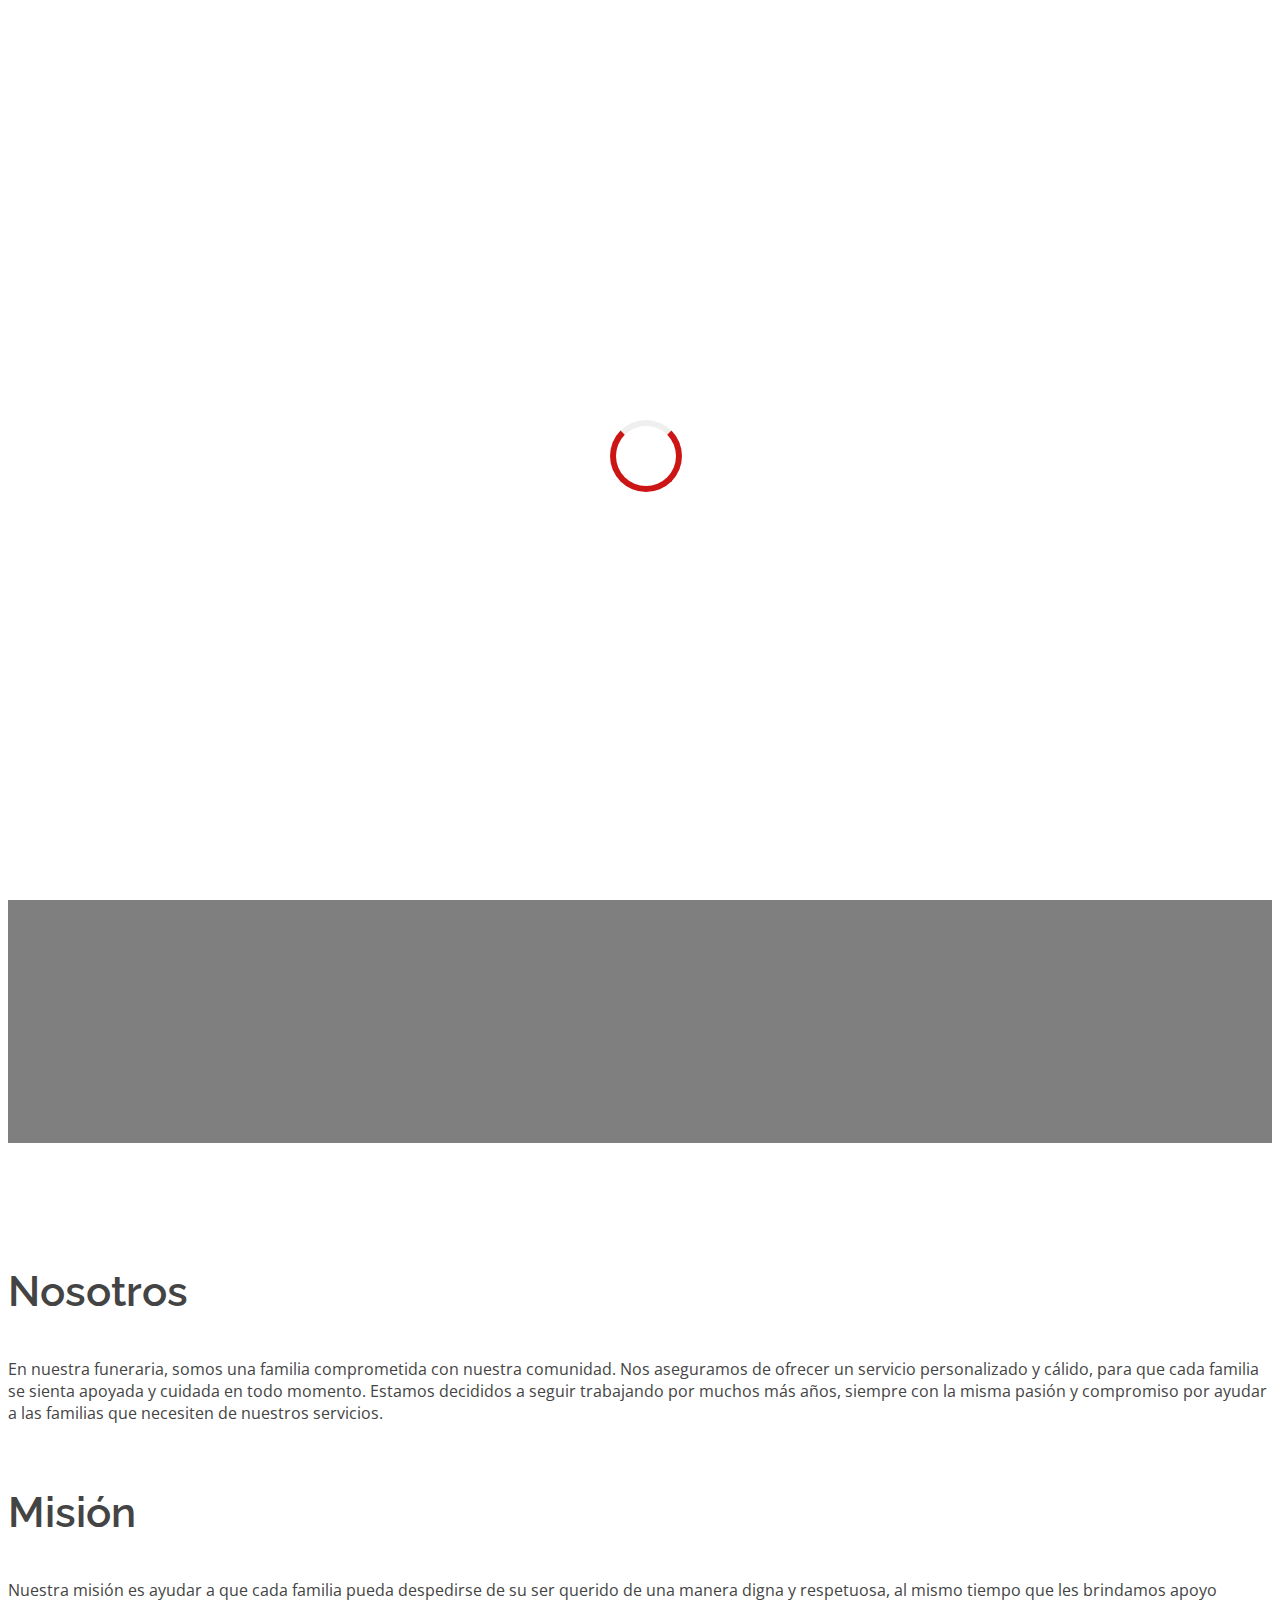
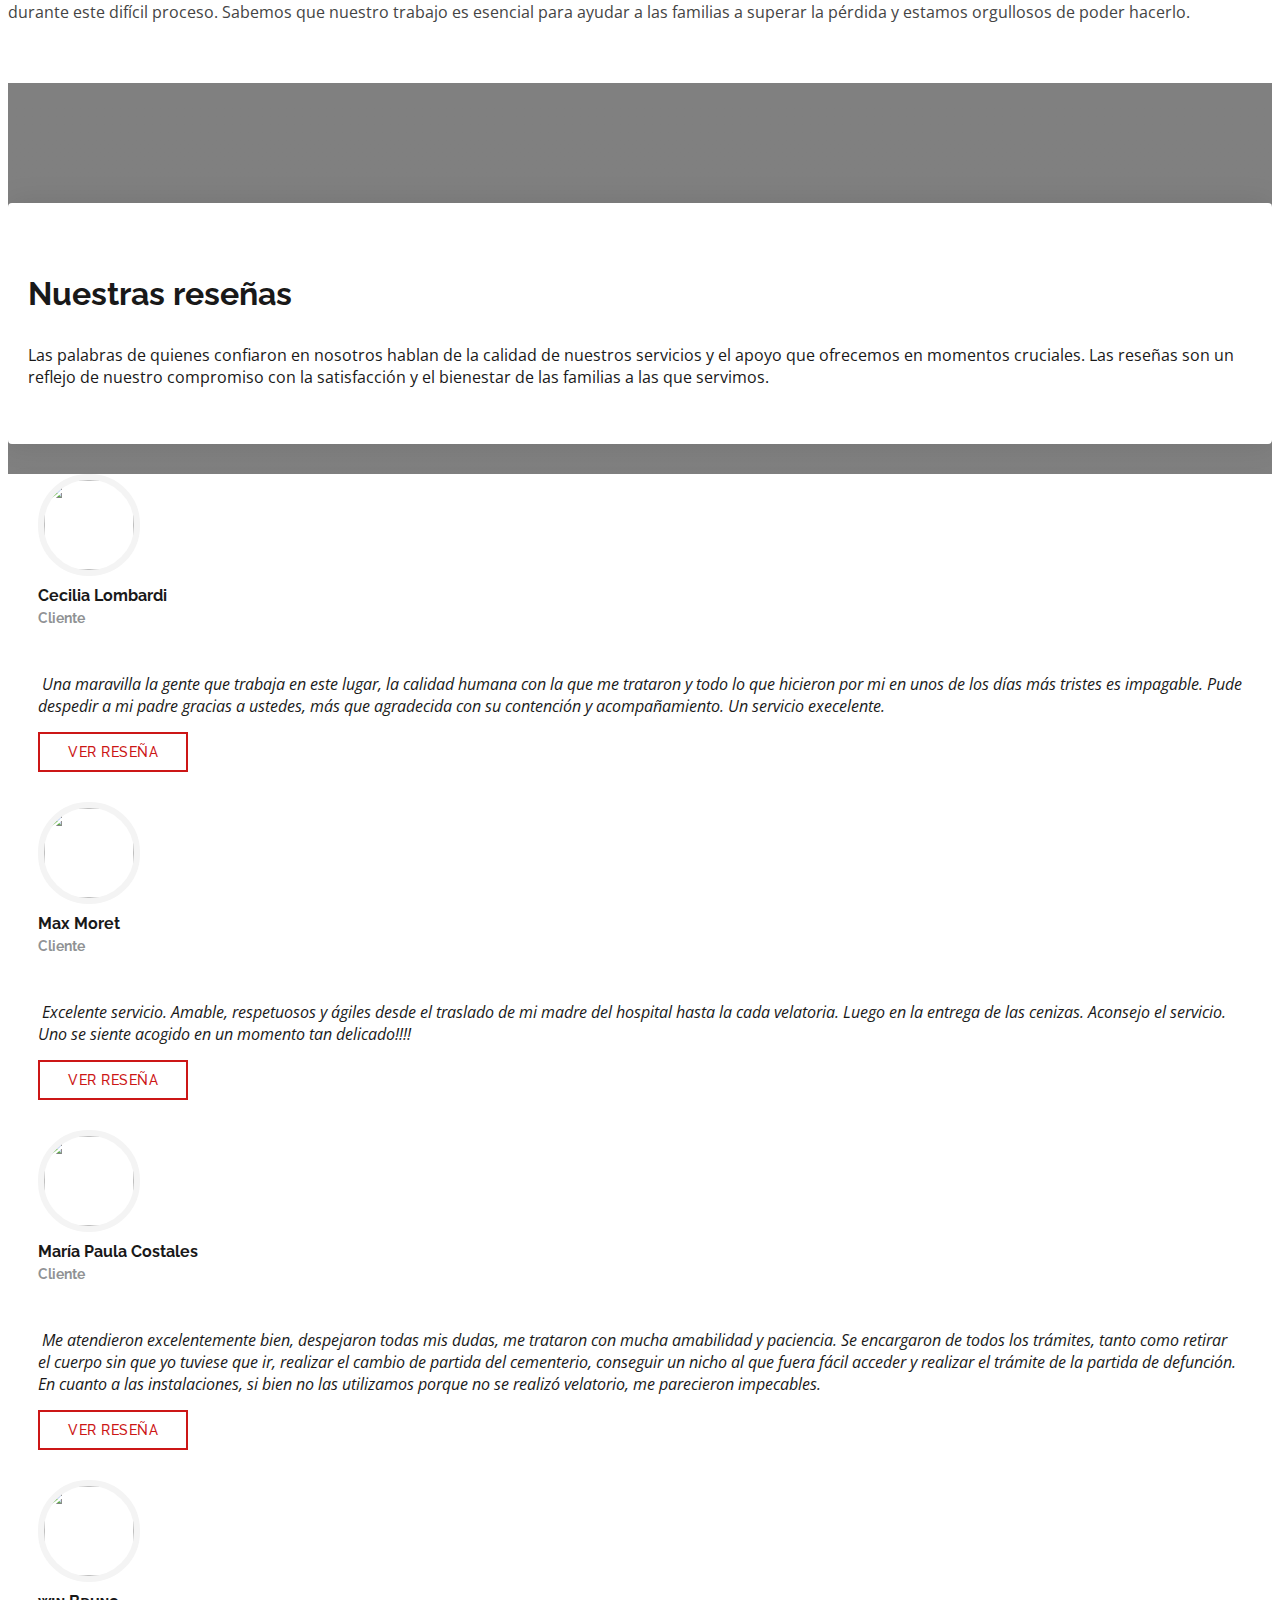
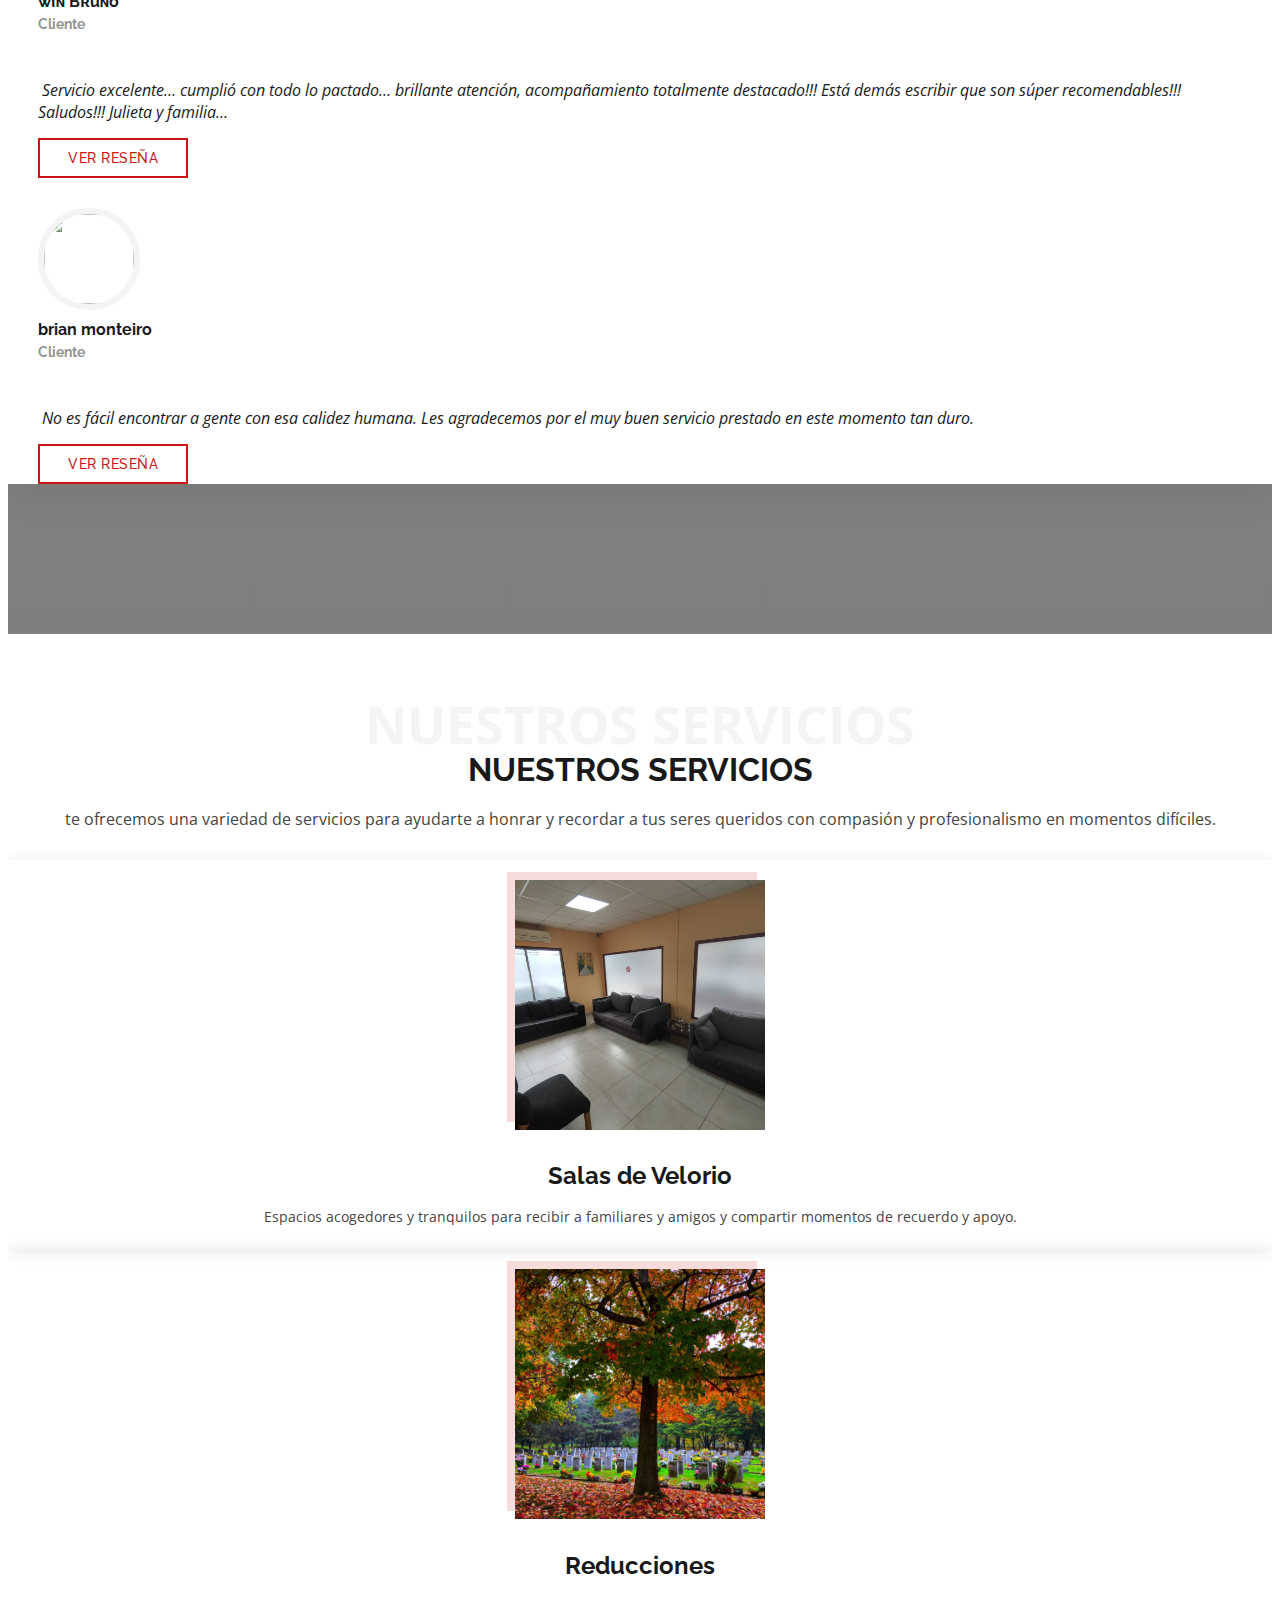
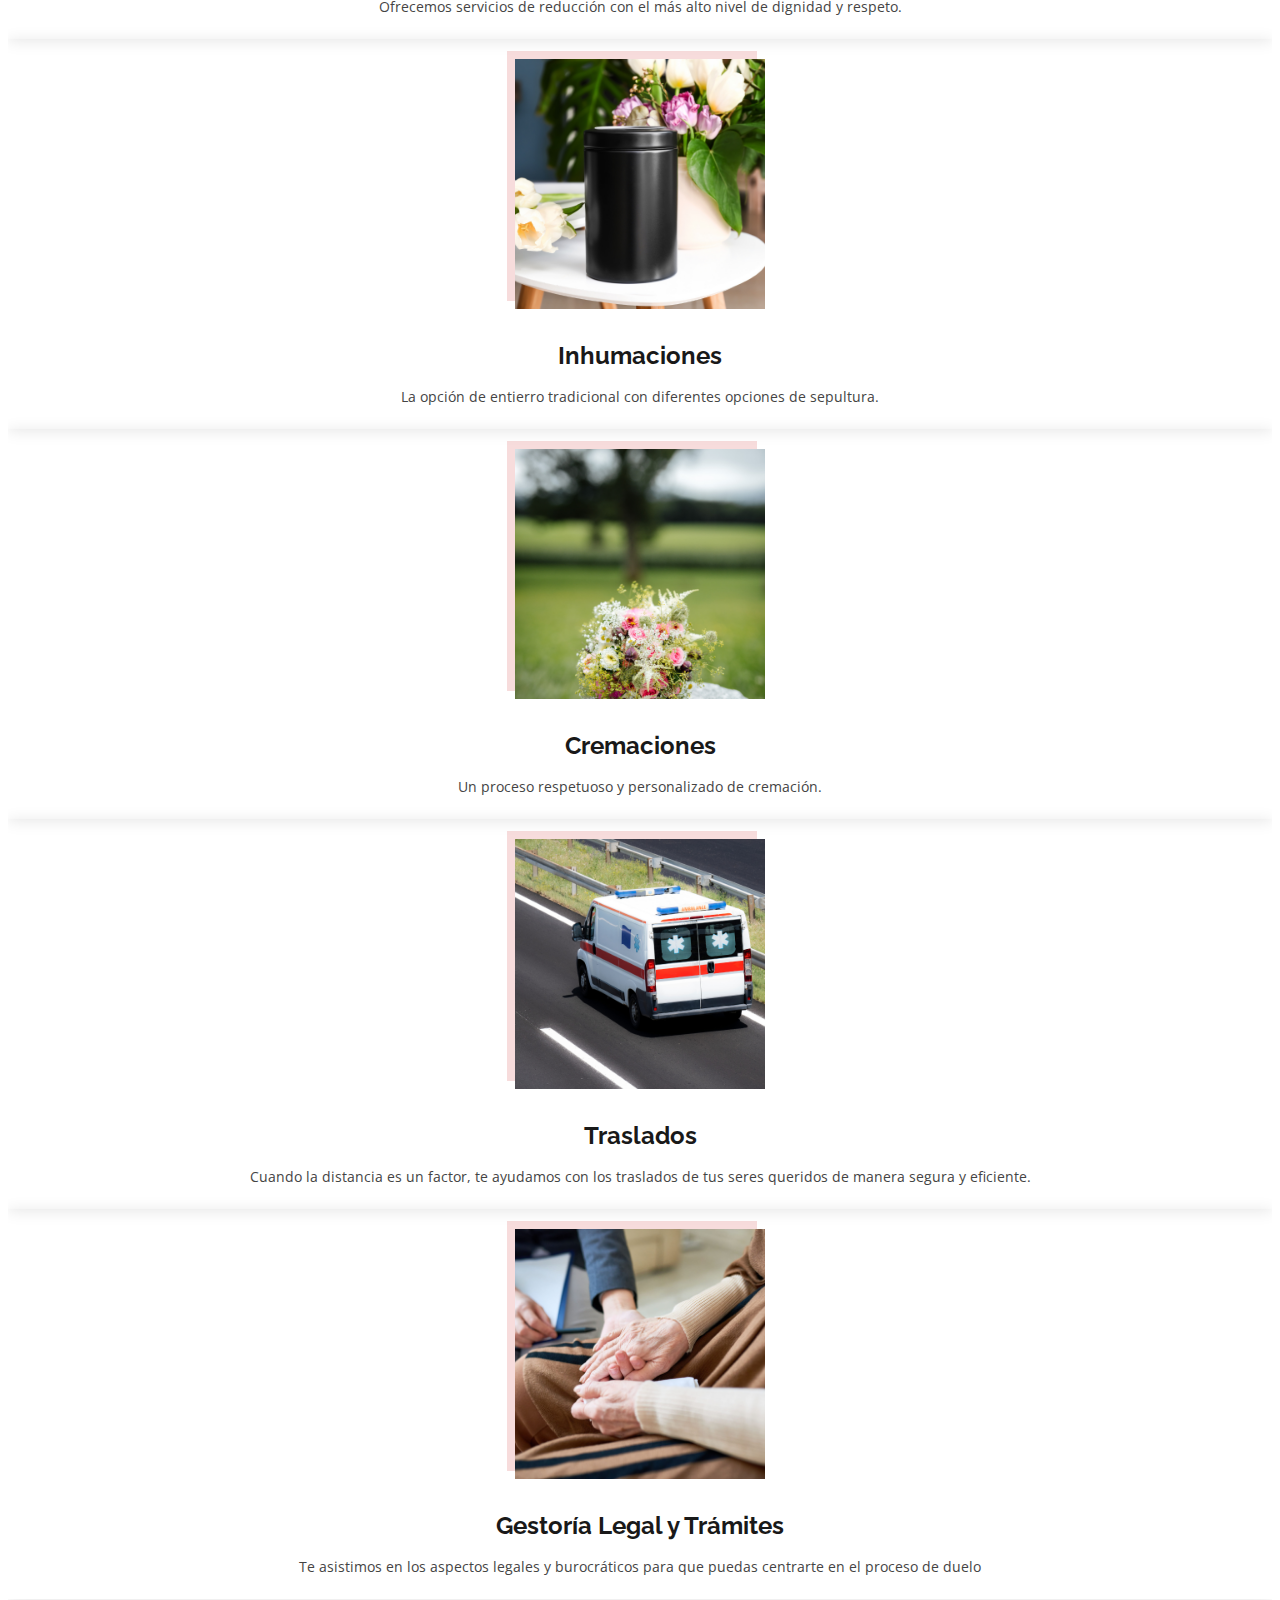
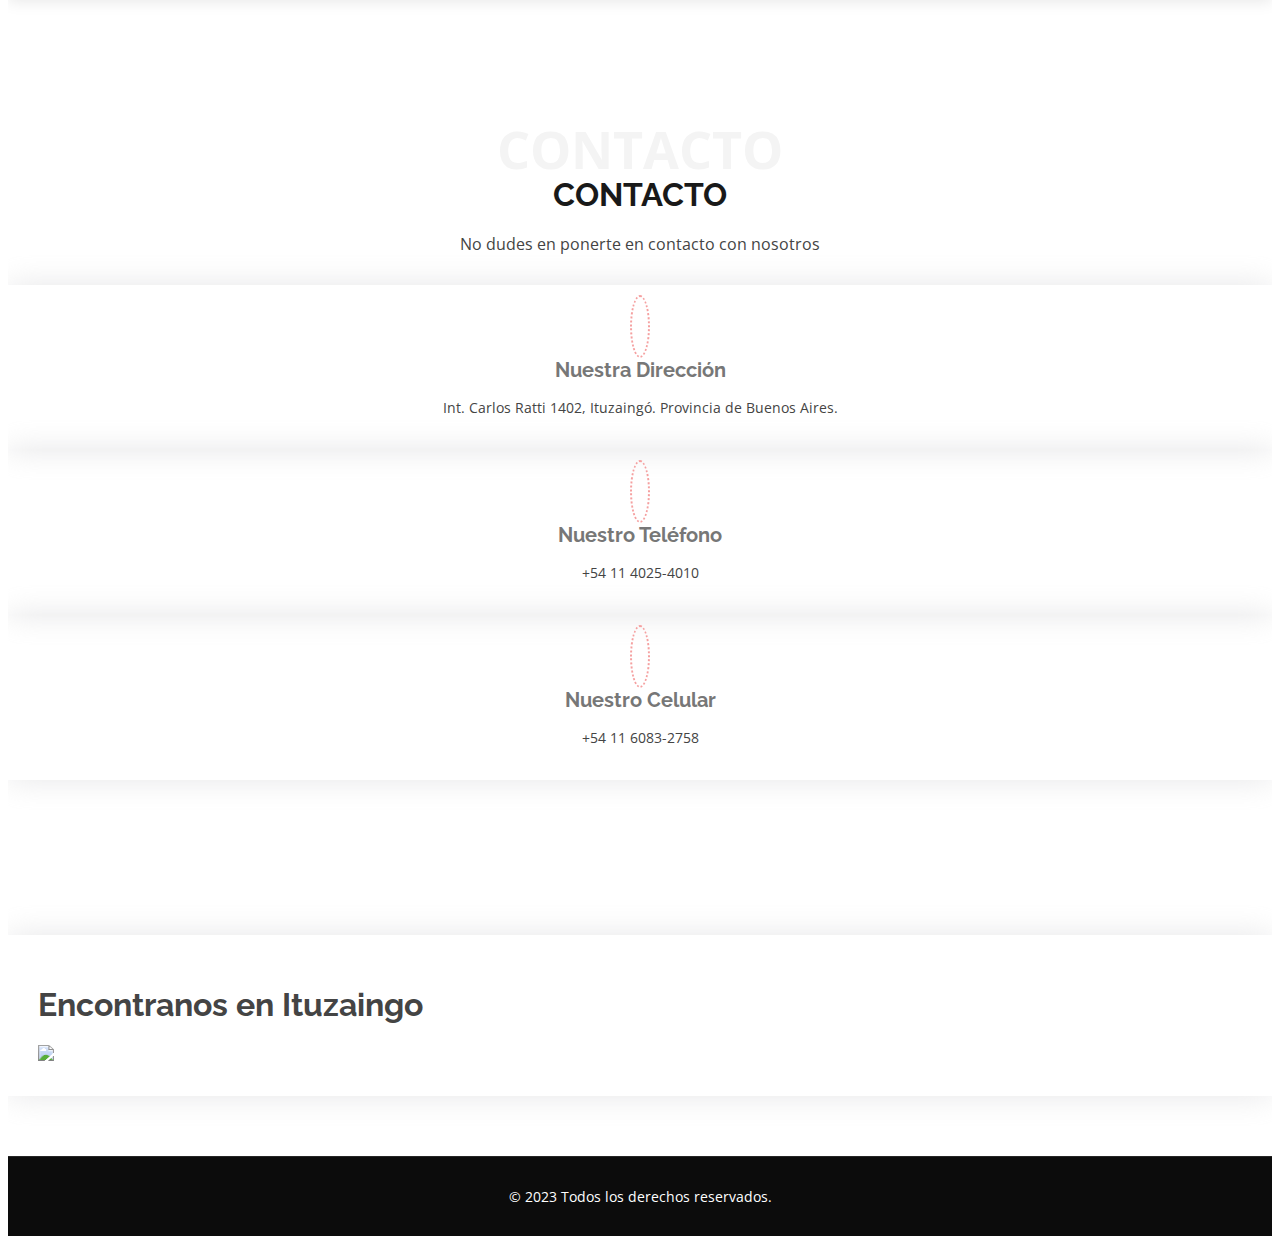
==== commit 561fa6d6: "cambios" ====
--- a/index.html
+++ b/index.html
@@ -219,13 +219,13 @@
                     <div class="testimonial-item">
                       <div class="d-flex">
                         <img
-                          src="assets/img/testimonials/testimonials-1.jpg"
+                          src="https://lh3.googleusercontent.com/a-/ALV-UjXnbnnEE7Kob2JEFb-QRoWDnhKoIH_n-njko4rJRGwLk-q7=w75-h75-p-rp-mo-br100"
                           class="testimonial-img flex-shrink-0"
                           alt=""
                         />
                         <div>
-                          <h3>Saul Goodman</h3>
-                          <h4>Ceo & Founder</h4>
+                          <h3>Cecilia Lombardi</h3>
+                          <h4>Cliente</h4>
                           <div class="stars">
                             <i class="bi bi-star-fill"></i><i class="bi bi-star-fill"></i><i class="bi bi-star-fill"></i
                             ><i class="bi bi-star-fill"></i><i class="bi bi-star-fill"></i>
@@ -234,13 +234,15 @@
                       </div>
                       <p>
                         <i class="bi bi-quote quote-icon-left"></i>
-                        <span
-                          >Proin iaculis purus consequat sem cure digni ssim donec porttitora entum suscipit rhoncus.
-                          Accusantium quam, ultricies eget id, aliquam eget nibh et. Maecen aliquam, risus at
-                          semper.</span
+                        <span>
+                          Una maravilla la gente que trabaja en este lugar, la calidad humana con la que me trataron y
+                          todo lo que hicieron por mi en unos de los días más tristes es impagable. Pude despedir a mi
+                          padre gracias a ustedes, más que agradecida con su contención y acompañamiento. Un servicio
+                          execelente.</span
                         >
                         <i class="bi bi-quote quote-icon-right"></i>
                       </p>
+                      <a href="#" class="btn-get-started primary"> Ver reseña </a>
                     </div>
                   </div>
                   <!-- End testimonial item -->
@@ -249,13 +251,13 @@
                     <div class="testimonial-item">
                       <div class="d-flex">
                         <img
-                          src="assets/img/testimonials/testimonials-2.jpg"
+                          src="https://lh3.googleusercontent.com/a-/ALV-UjUFH3xO-cJHAa3Z5Kpg6X4qvHoN3z2mVyrlTU1pSwO5lQ=w75-h75-p-rp-mo-br100"
                           class="testimonial-img flex-shrink-0"
                           alt=""
                         />
                         <div>
-                          <h3>Sara Wilsson</h3>
-                          <h4>Designer</h4>
+                          <h3>Max Moret</h3>
+                          <h4>Cliente</h4>
                           <div class="stars">
                             <i class="bi bi-star-fill"></i><i class="bi bi-star-fill"></i><i class="bi bi-star-fill"></i
                             ><i class="bi bi-star-fill"></i><i class="bi bi-star-fill"></i>
@@ -264,13 +266,14 @@
                       </div>
                       <p>
                         <i class="bi bi-quote quote-icon-left"></i>
-                        <span
-                          >Export tempor illum tamen malis malis eram quae irure esse labore quem cillum quid cillum
-                          eram malis quorum velit fore eram velit sunt aliqua noster fugiat irure amet legam anim
-                          culpa.</span
-                        >
+                        <span>
+                          Excelente servicio. Amable, respetuosos y ágiles desde el traslado de mi madre del hospital
+                          hasta la cada velatoria. Luego en la entrega de las cenizas. Aconsejo el servicio. Uno se
+                          siente acogido en un momento tan delicado!!!!
+                        </span>
                         <i class="bi bi-quote quote-icon-right"></i>
                       </p>
+                      <a href="#" class="btn-get-started primary"> Ver reseña </a>
                     </div>
                   </div>
                   <!-- End testimonial item -->
@@ -279,13 +282,13 @@
                     <div class="testimonial-item">
                       <div class="d-flex">
                         <img
-                          src="assets/img/testimonials/testimonials-3.jpg"
+                          src="https://lh3.googleusercontent.com/a/ACg8ocKgVGRbyxBlcUh_JS7StIh_-A0EMtr-bVUYTYzy5phv=w75-h75-p-rp-mo-ba4-br100"
                           class="testimonial-img flex-shrink-0"
                           alt=""
                         />
                         <div>
-                          <h3>Jena Karlis</h3>
-                          <h4>Store Owner</h4>
+                          <h3>María Paula Costales</h3>
+                          <h4>Cliente</h4>
                           <div class="stars">
                             <i class="bi bi-star-fill"></i><i class="bi bi-star-fill"></i><i class="bi bi-star-fill"></i
                             ><i class="bi bi-star-fill"></i><i class="bi bi-star-fill"></i>
@@ -294,12 +297,17 @@
                       </div>
                       <p>
                         <i class="bi bi-quote quote-icon-left"></i>
-                        <span
-                          >Enim nisi quem export duis labore cillum quae magna enim sint quorum nulla quem veniam duis
-                          minim tempor labore quem eram duis noster aute amet eram fore quis sint minim.</span
-                        >
+                        <span>
+                          Me atendieron excelentemente bien, despejaron todas mis dudas, me trataron con mucha
+                          amabilidad y paciencia. Se encargaron de todos los trámites, tanto como retirar el cuerpo sin
+                          que yo tuviese que ir, realizar el cambio de partida del cementerio, conseguir un nicho al que
+                          fuera fácil acceder y realizar el trámite de la partida de defunción. En cuanto a las
+                          instalaciones, si bien no las utilizamos porque no se realizó velatorio, me parecieron
+                          impecables.
+                        </span>
                         <i class="bi bi-quote quote-icon-right"></i>
                       </p>
+                      <a href="#" class="btn-get-started primary"> Ver reseña </a>
                     </div>
                   </div>
                   <!-- End testimonial item -->
@@ -308,13 +316,13 @@
                     <div class="testimonial-item">
                       <div class="d-flex">
                         <img
-                          src="assets/img/testimonials/testimonials-4.jpg"
+                          src="https://lh3.googleusercontent.com/a-/ALV-UjVGjyAFbk-7ulBT95jy0SovzklnMRfF4Y9FjmHXdxJ-84I_=w75-h75-p-rp-mo-br100"
                           class="testimonial-img flex-shrink-0"
                           alt=""
                         />
                         <div>
-                          <h3>Matt Brandon</h3>
-                          <h4>Freelancer</h4>
+                          <h3>wιɴ Bʀuɴo</h3>
+                          <h4>Cliente</h4>
                           <div class="stars">
                             <i class="bi bi-star-fill"></i><i class="bi bi-star-fill"></i><i class="bi bi-star-fill"></i
                             ><i class="bi bi-star-fill"></i><i class="bi bi-star-fill"></i>
@@ -323,13 +331,13 @@
                       </div>
                       <p>
                         <i class="bi bi-quote quote-icon-left"></i>
-                        <span
-                          >Fugiat enim eram quae cillum dolore dolor amet nulla culpa multos export minim fugiat minim
-                          velit minim dolor enim duis veniam ipsum anim magna sunt elit fore quem dolore labore illum
-                          veniam.</span
-                        >
+                        <span>
+                          Servicio excelente… cumplió con todo lo pactado… brillante atención, acompañamiento totalmente
+                          destacado!!! Está demás escribir que son súper recomendables!!! Saludos!!! Julieta y familia…
+                        </span>
                         <i class="bi bi-quote quote-icon-right"></i>
                       </p>
+                      <a href="#" class="btn-get-started primary"> Ver reseña </a>
                     </div>
                   </div>
                   <!-- End testimonial item -->
@@ -338,13 +346,13 @@
                     <div class="testimonial-item">
                       <div class="d-flex">
                         <img
-                          src="assets/img/testimonials/testimonials-5.jpg"
+                          src="https://lh3.googleusercontent.com/a-/ALV-UjXv01WFI3f8N6FdK9J8VuTyUuliJMXiXni9JgYJS_Ey1Gs=w75-h75-p-rp-mo-br100"
                           class="testimonial-img flex-shrink-0"
                           alt=""
                         />
                         <div>
-                          <h3>John Larson</h3>
-                          <h4>Entrepreneur</h4>
+                          <h3>brian monteiro</h3>
+                          <h4>Cliente</h4>
                           <div class="stars">
                             <i class="bi bi-star-fill"></i><i class="bi bi-star-fill"></i><i class="bi bi-star-fill"></i
                             ><i class="bi bi-star-fill"></i><i class="bi bi-star-fill"></i>
@@ -353,13 +361,13 @@
                       </div>
                       <p>
                         <i class="bi bi-quote quote-icon-left"></i>
-                        <span
-                          >Quis quorum aliqua sint quem legam fore sunt eram irure aliqua veniam tempor noster veniam
-                          enim culpa labore duis sunt culpa nulla illum cillum fugiat legam esse veniam culpa fore nisi
-                          cillum quid.</span
-                        >
+                        <span>
+                          No es fácil encontrar a gente con esa calidez humana. Les agradecemos por el muy buen servicio
+                          prestado en este momento tan duro.
+                        </span>
                         <i class="bi bi-quote quote-icon-right"></i>
                       </p>
+                      <a href="#" class="btn-get-started primary"> Ver reseña </a>
                     </div>
                   </div>
                   <!-- End testimonial item -->
--- a/assets/css/style.css
+++ b/assets/css/style.css
@@ -463,7 +463,7 @@
   font-size: 24px;
 }
 
-#hero .btn-get-started {
+.btn-get-started {
   font-family: "Raleway", sans-serif;
   text-transform: uppercase;
   font-weight: 500;
@@ -476,9 +476,17 @@
   color: #fff;
 }
 
-#hero .btn-get-started:hover {
+.btn-get-started:hover {
   background: #cc1616;
   border-color: #cc1616;
+  color: #fff;
+}
+.btn-get-started.primary {
+  border-color: #cc1616;
+  color: #cc1616;
+}
+.btn-get-started.primary:hover {
+  color: #fff;
 }
 
 @media (min-width: 1024px) {
@@ -675,7 +683,7 @@
 }
 
 .testimonials .testimonial-item h3 {
-  font-size: 18px;
+  font-size: 16px;
   font-weight: bold;
   margin: 10px 0 5px 0;
 }
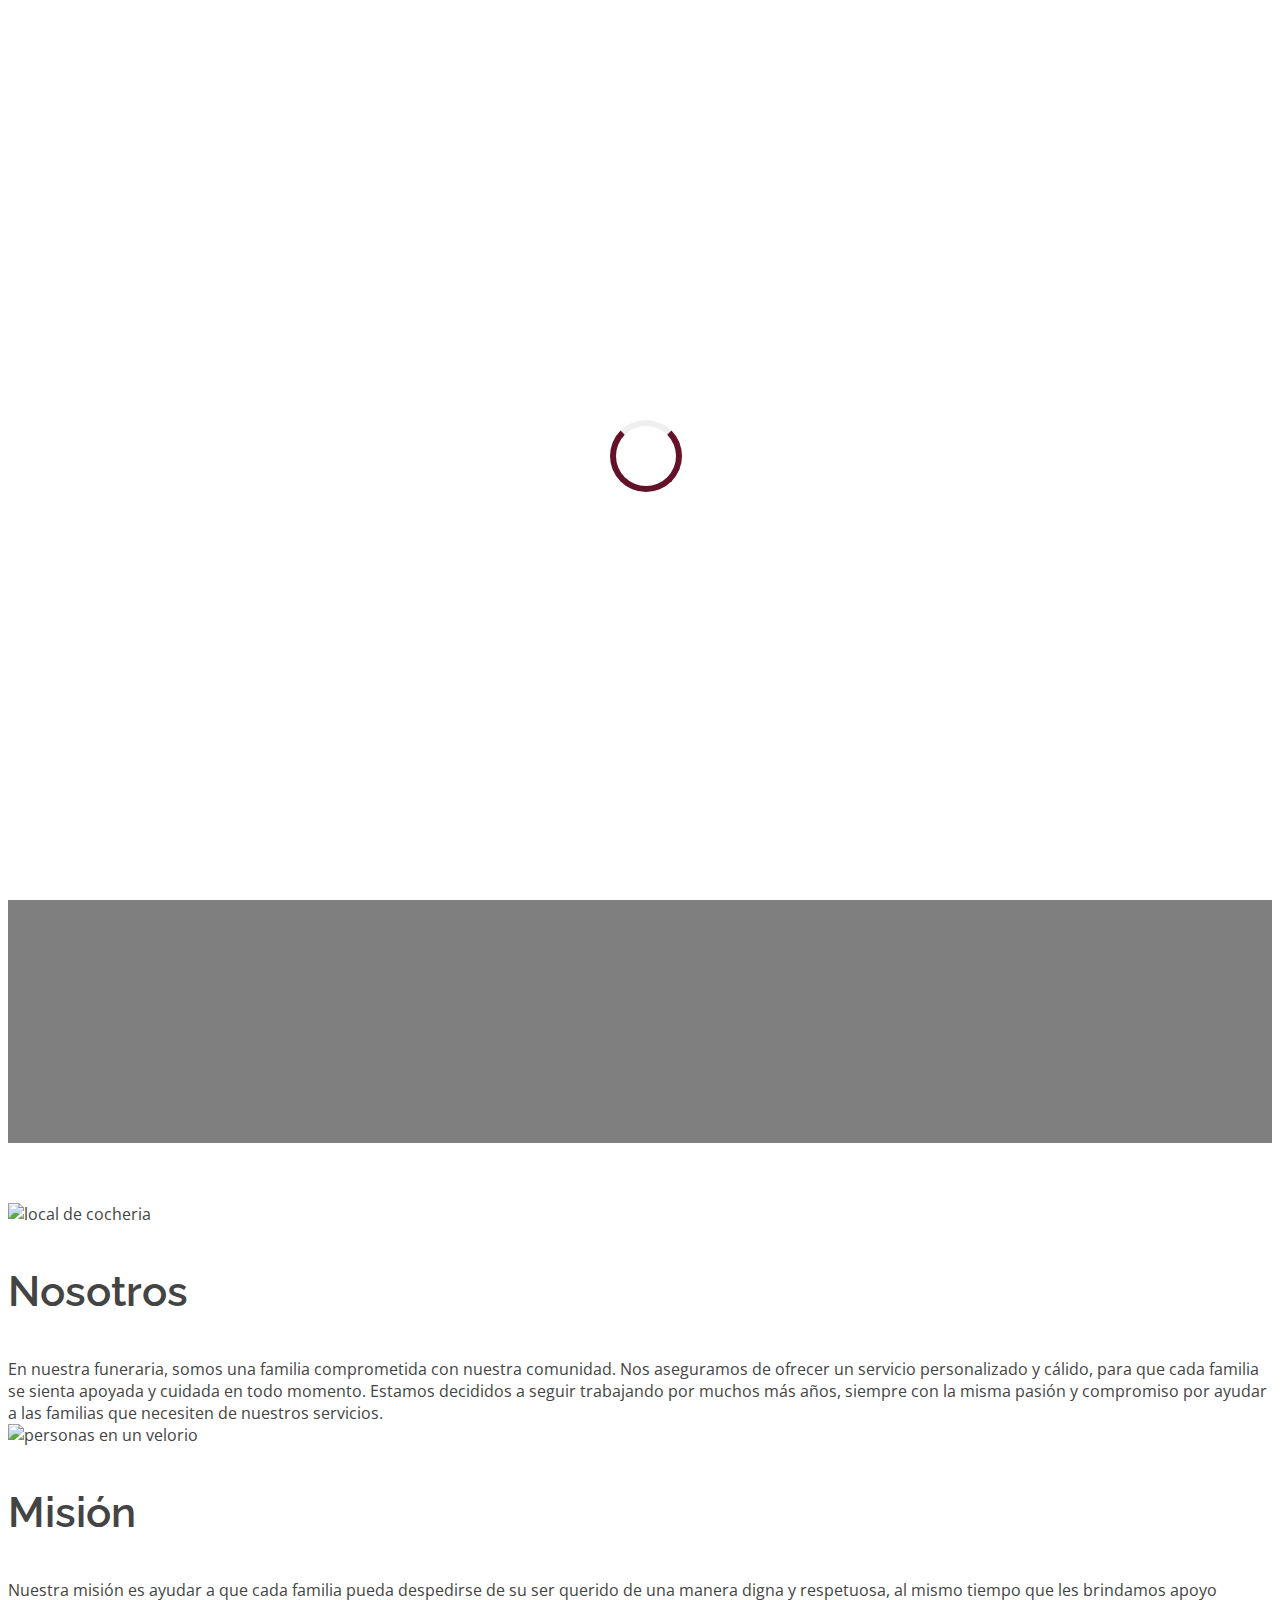
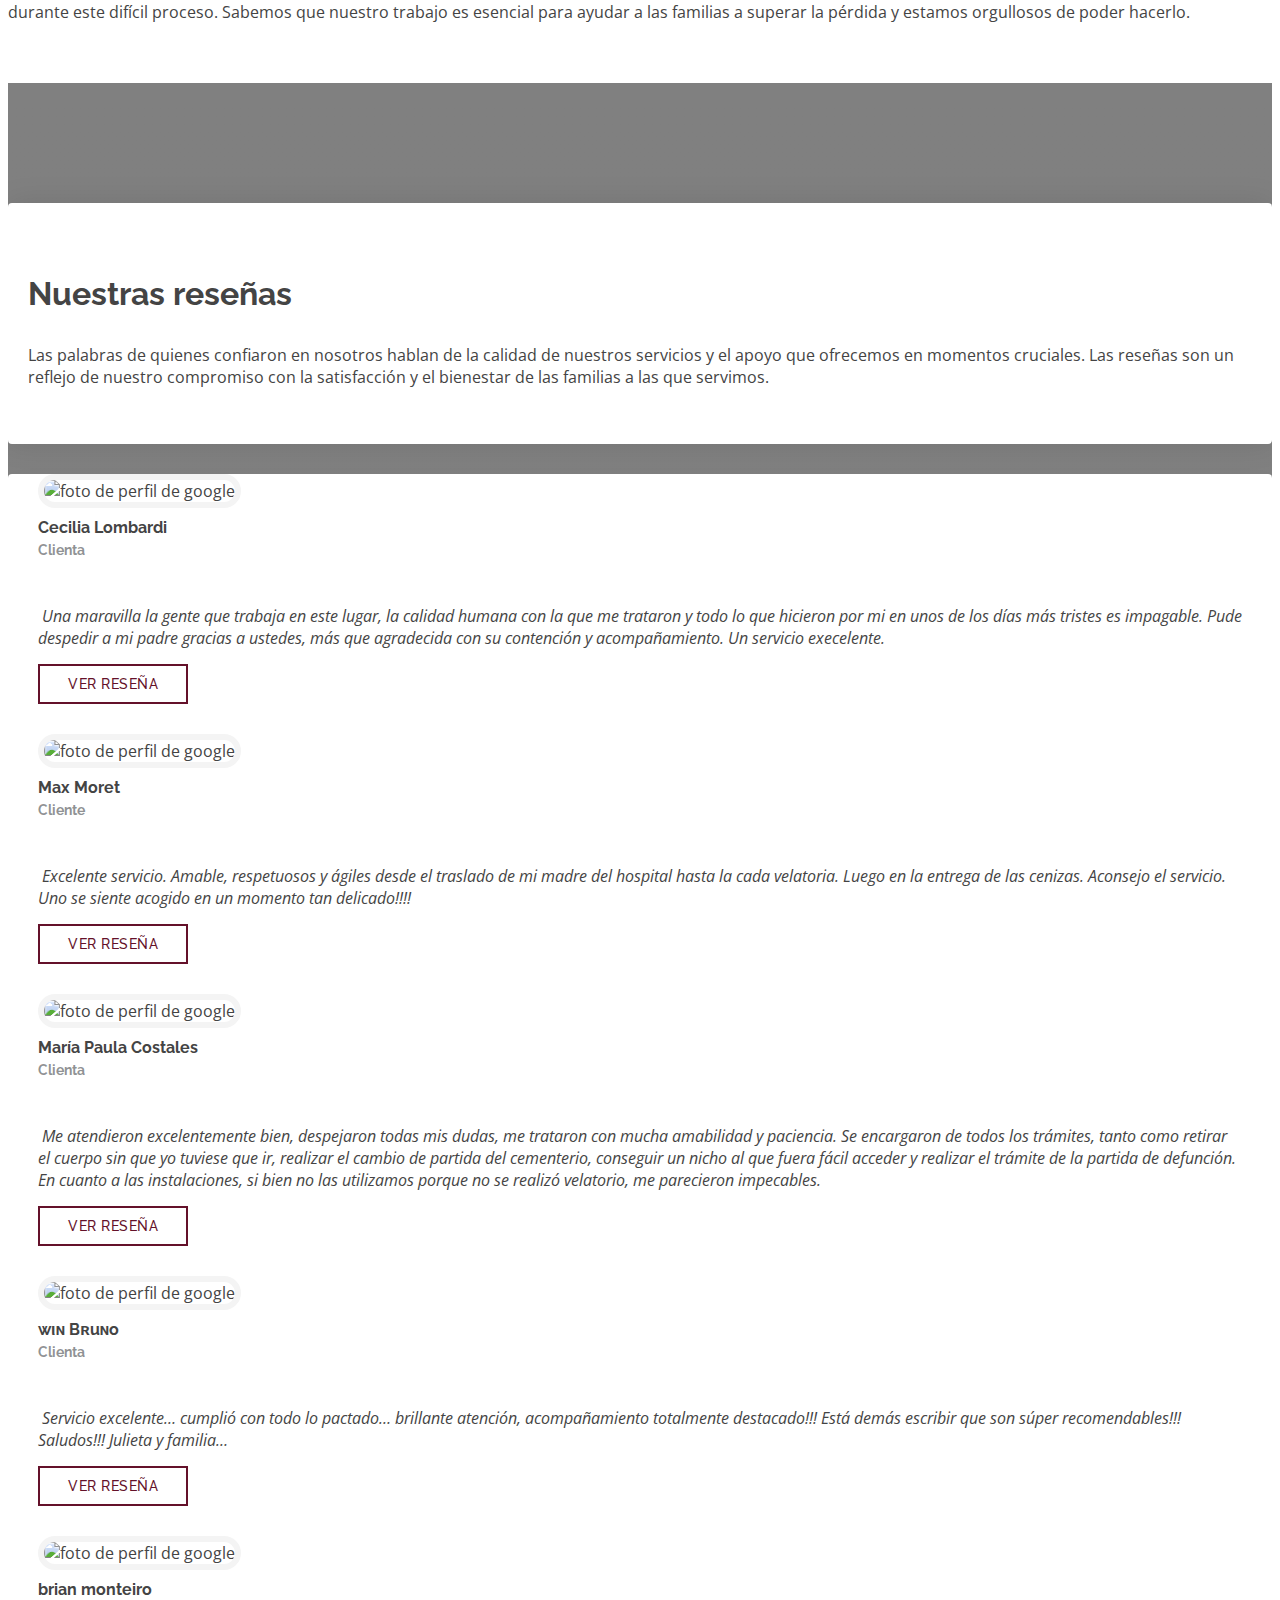
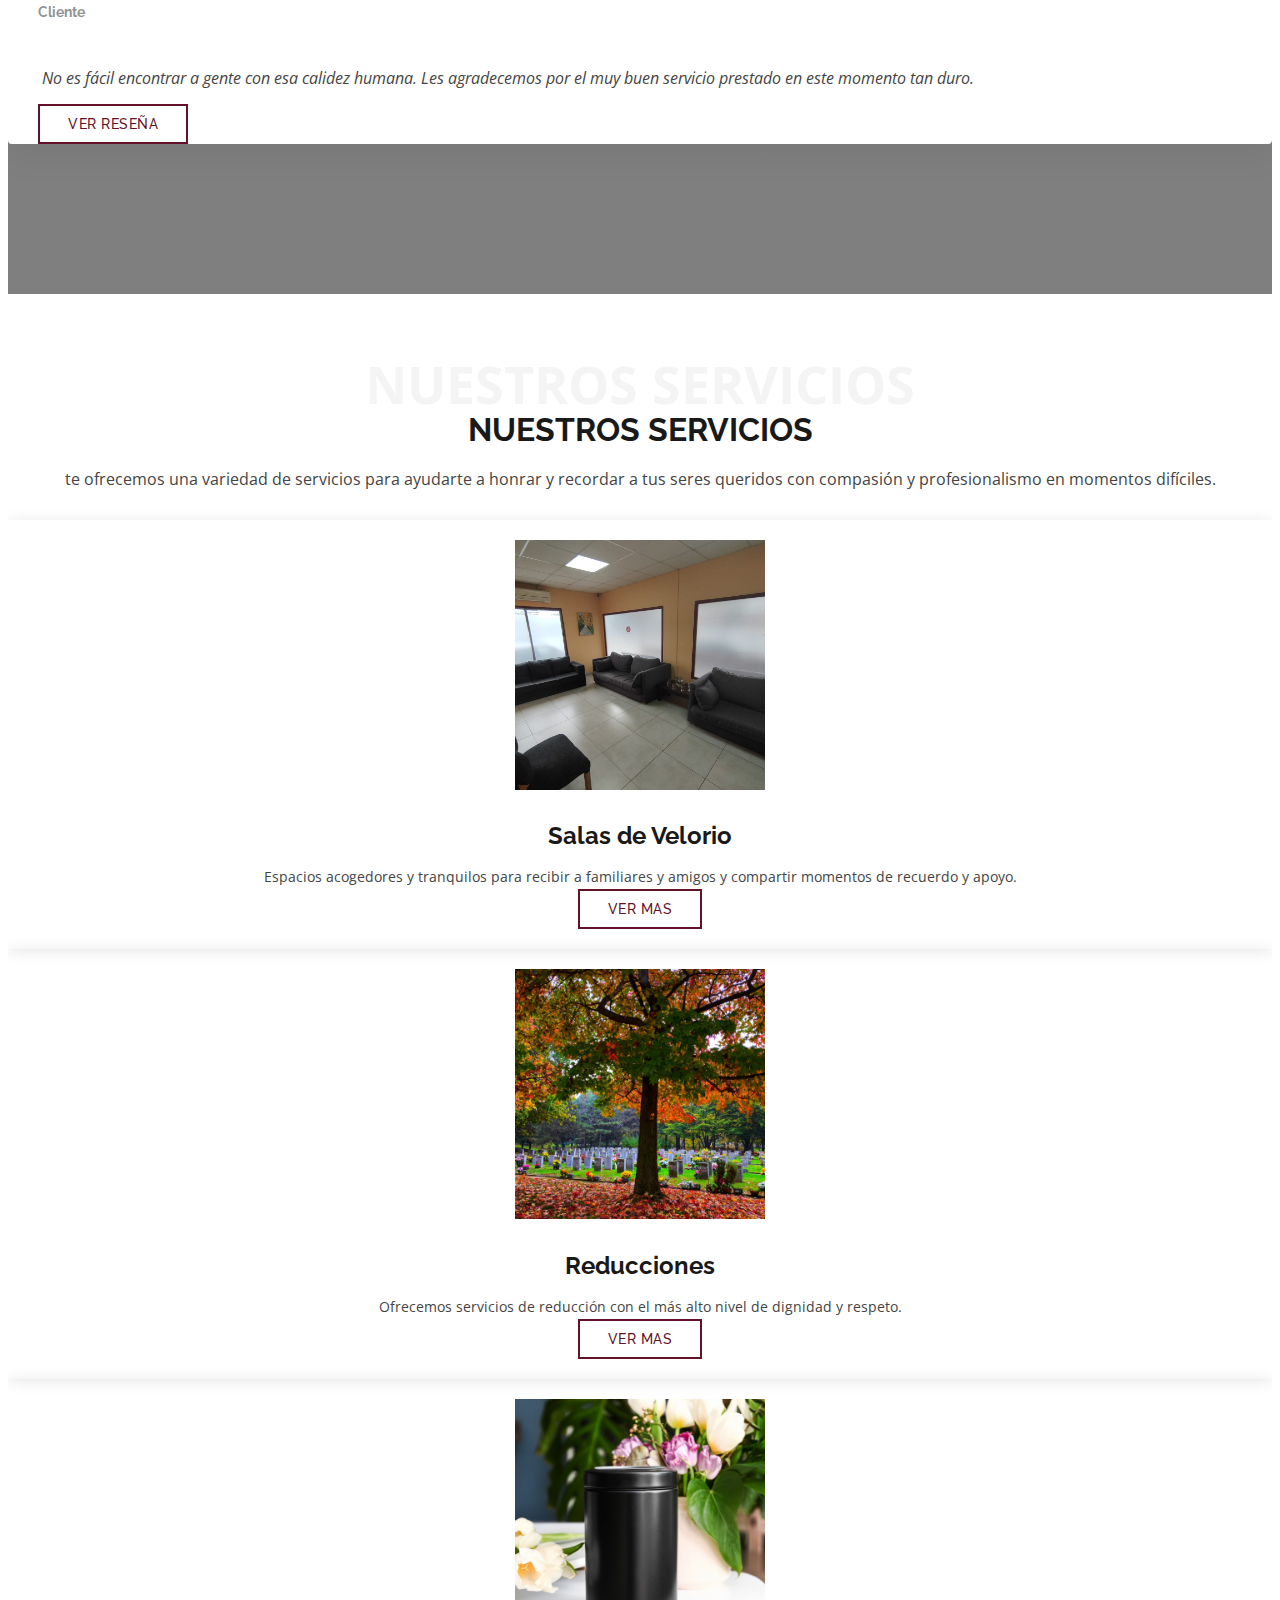
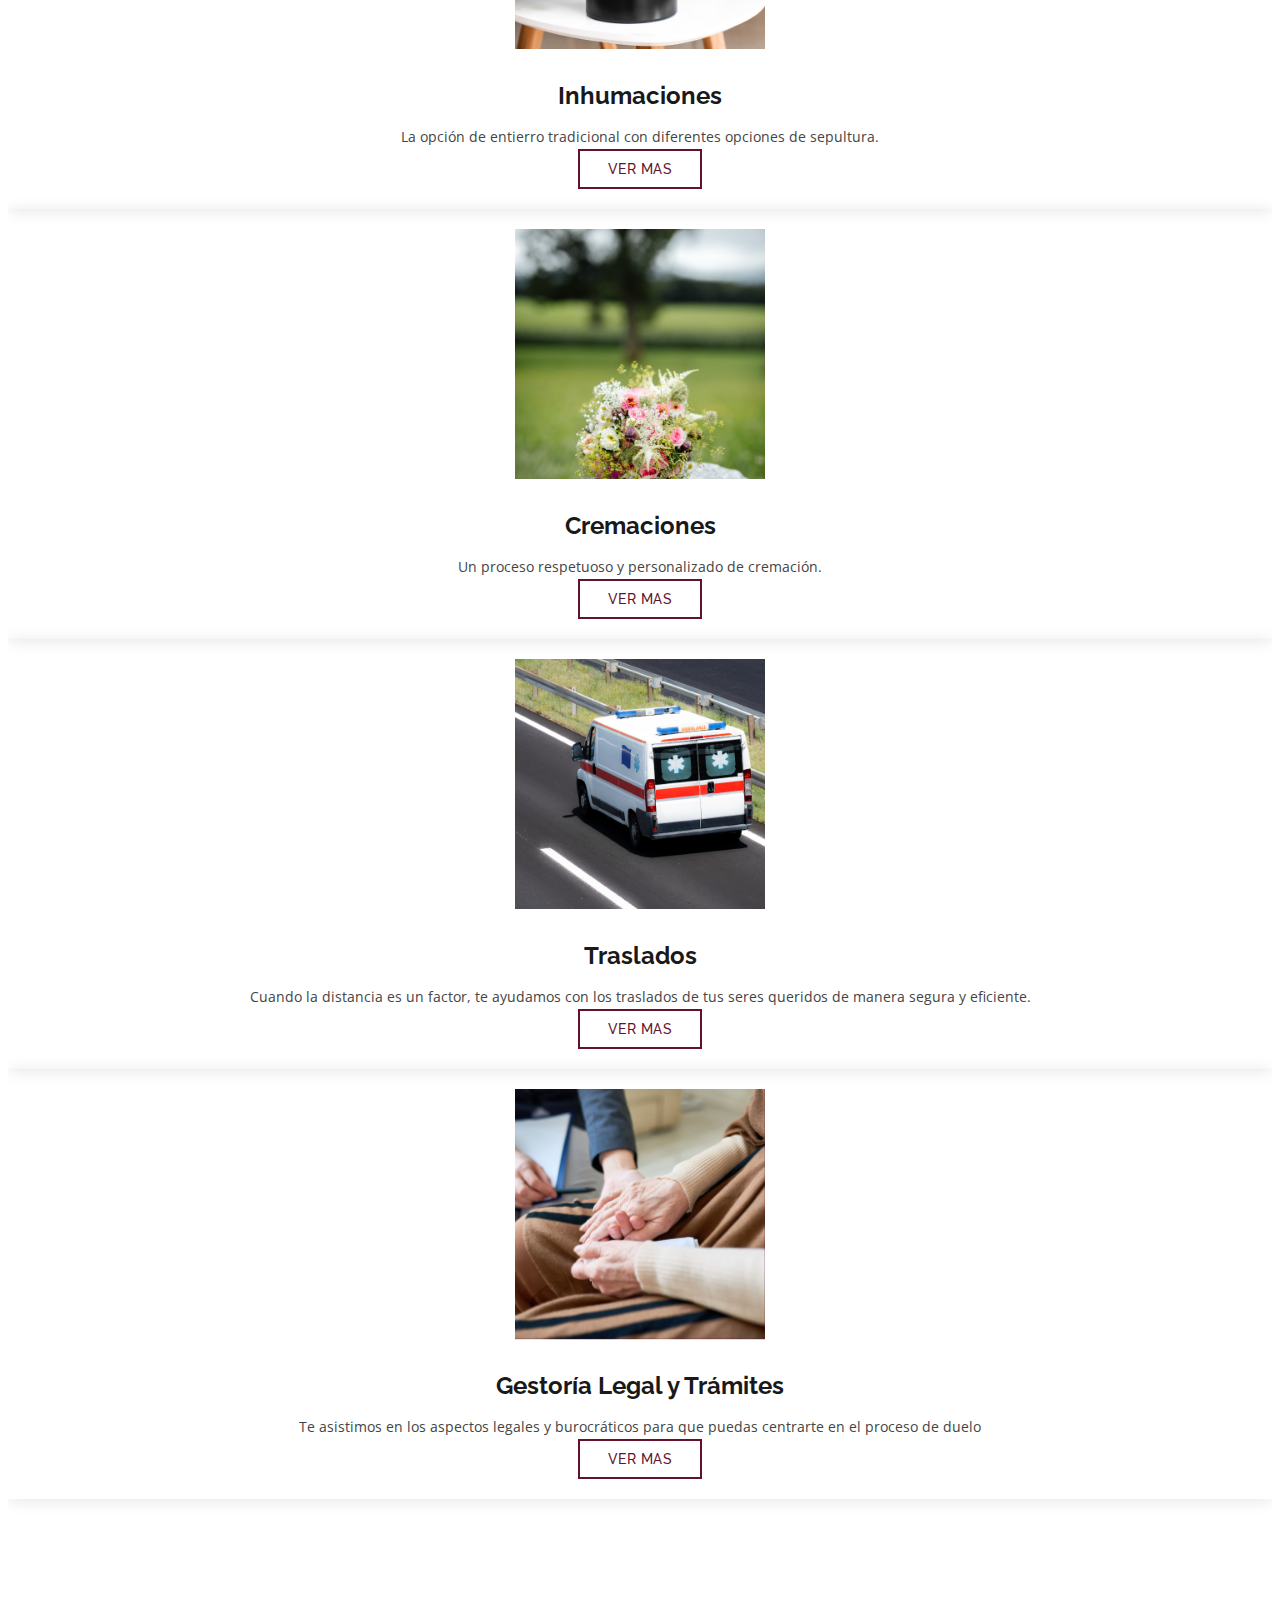
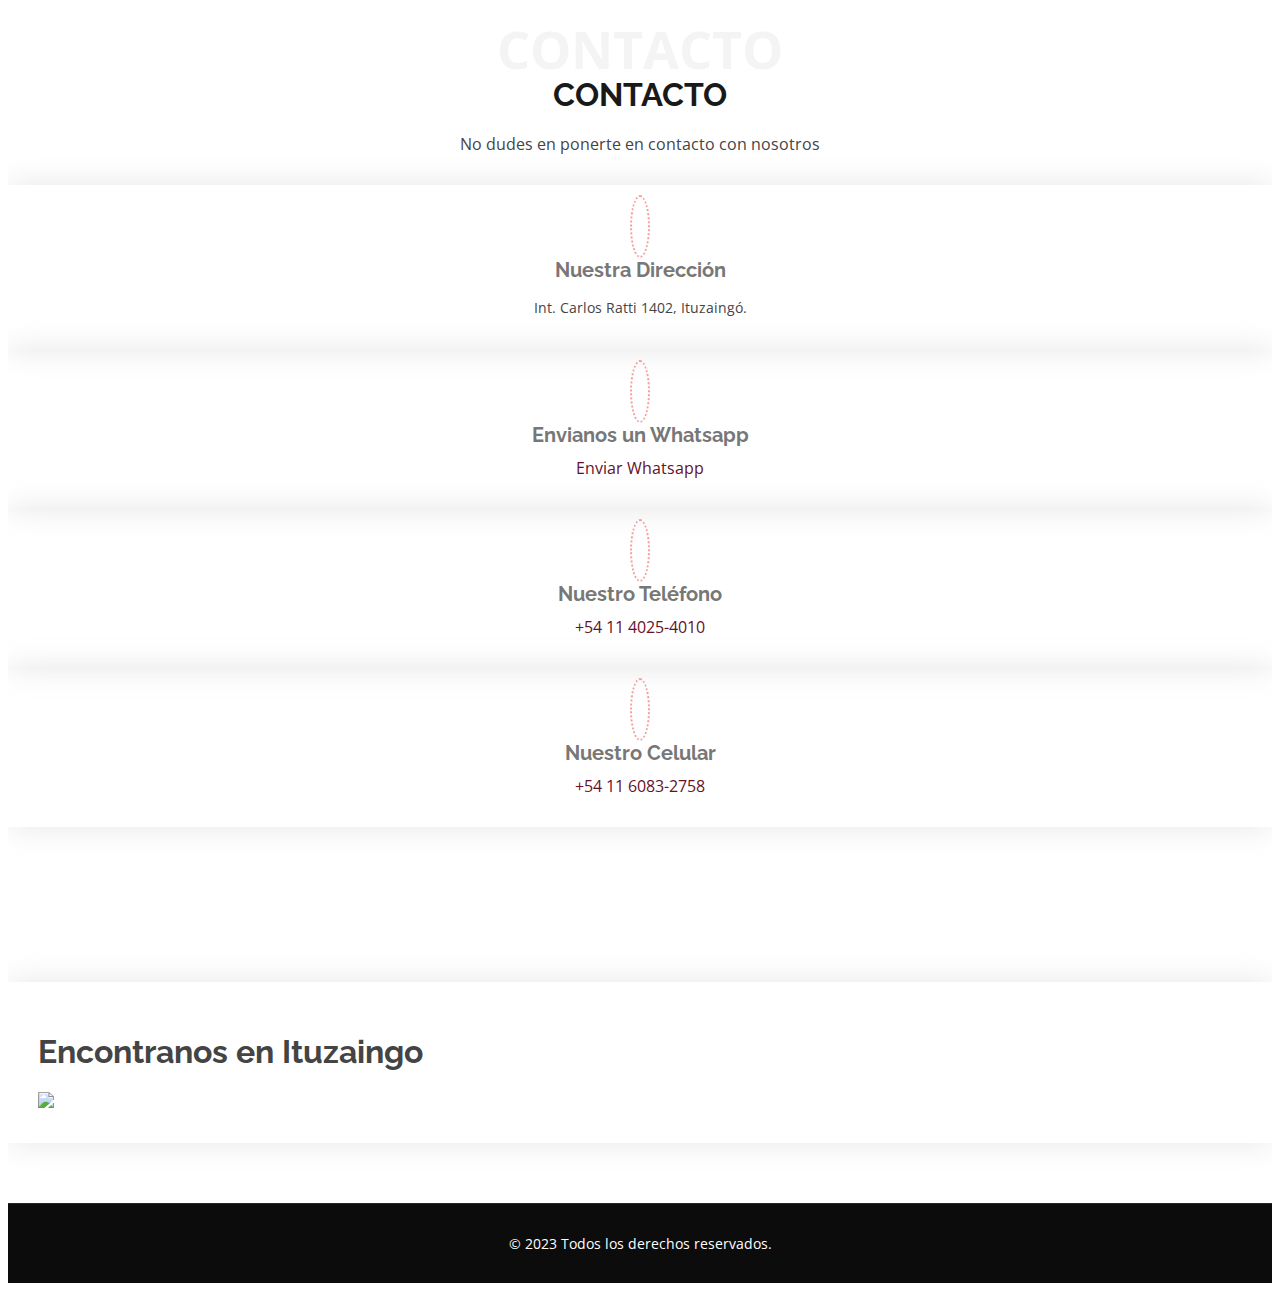
==== commit 872ecbb3: "cambios" ====
--- a/index.html
+++ b/index.html
@@ -6,35 +6,19 @@
     <title>Cocheria Ratti | Home</title>
     <meta content="" name="description" />
     <meta content="" name="keywords" />
-    <!-- Favicons -->
     <link href="assets/img/favicon.png" rel="icon" />
     <link href="assets/img/apple-touch-icon.png" rel="apple-touch-icon" />
-
-    <!-- Google Fonts -->
     <link
       href="https://fonts.googleapis.com/css?family=Open+Sans:300,300i,400,400i,600,600i,700,700i|Raleway:300,300i,400,400i,500,500i,600,600i,700,700i|Poppins:300,300i,400,400i,500,500i,600,600i,700,700i"
       rel="stylesheet"
     />
-
-    <!-- Vendor CSS Files -->
-    <link href="assets/vendor/aos/aos.css" rel="stylesheet" />
     <link href="assets/vendor/bootstrap/css/bootstrap.min.css" rel="stylesheet" />
     <link href="assets/vendor/bootstrap-icons/bootstrap-icons.css" rel="stylesheet" />
     <link href="assets/vendor/boxicons/css/boxicons.min.css" rel="stylesheet" />
     <link href="assets/vendor/glightbox/css/glightbox.min.css" rel="stylesheet" />
     <link href="assets/vendor/swiper/swiper-bundle.min.css" rel="stylesheet" />
-    <!-- Template Main CSS File -->
     <link href="assets/css/style.css" rel="stylesheet" />
-
-    <!-- =======================================================
-  * Template Name: Day
-  * Updated: Sep 18 2023 with Bootstrap v5.3.2
-  * Template URL: https://bootstrapmade.com/day-multipurpose-html-template-for-free/
-  * Author: BootstrapMade.com
-  * License: https://bootstrapmade.com/license/
-  ======================================================== -->
   </head>
-
   <body>
     <svg class="d-none" xmlns="http://www.w3.org/2000/svg">
       <symbol id="logo" viewBox="0 0 31.999999 27.712813">
@@ -56,8 +40,6 @@
         </g>
       </symbol>
     </svg>
-
-    <!-- ======= Header ======= -->
     <header id="header" class="d-flex align-items-center">
       <div class="container d-flex align-items-center justify-content-between">
         <h1 class="logo">
@@ -65,71 +47,52 @@
             <svg width="52" height="52" class="bi">
               <use xlink:href="#logo" />
             </svg>
-            Cochera Ratti
+            Cocheria Ratti
           </a>
         </h1>
-        <!-- Uncomment below if you prefer to use an image logo -->
-        <!-- <a href="index.html" class="logo"><img src="assets/img/logo.png" alt="" class="img-fluid"></a>-->
-
         <nav id="navbar" class="navbar">
           <ul>
             <li><a class="nav-link scrollto active" href="#hero">Home</a></li>
             <li><a class="nav-link scrollto" href="#nosotros">Nosotros</a></li>
             <li><a class="nav-link scrollto" href="#resenias">Reseñas</a></li>
             <li><a class="nav-link scrollto" href="#servicios">Servicios</a></li>
-            <!-- <li><a class="nav-link scrollto" href="#portfolio">Portfolio</a></li> -->
-            <!-- <li><a class="nav-link scrollto" href="#pricing">Pricing</a></li> -->
-            <!-- <li><a class="nav-link scrollto" href="#team">Team</a></li> -->
             <li class="dropdown">
-              <a href="#"><span>Servicios Funerarios</span> <i class="bi bi-chevron-down"></i></a>
+              <a href="#" onclick="return false"
+                ><span>Servicios Funerarios</span> <i class="bi bi-chevron-down"></i
+              ></a>
               <ul>
-                <li><a href="#">Trámite Post-Funeral</a></li>
-                <li><a href="#">Qué hacer ante unas defunción</a></li>
-                <li><a href="#">Planificar en vida</a></li>
+                <li><a href="tramite-post-funeral.html">Trámite Post-Funeral</a></li>
+                <li><a href="tramite-ante-defuncion.html">Qué hacer ante una defunción</a></li>
+                <li><a href="planificar-en-vida.html">Planificar en vida</a></li>
               </ul>
             </li>
             <li><a class="nav-link scrollto" href="#contacto">Contacto</a></li>
           </ul>
           <i class="bi bi-list mobile-nav-toggle"></i>
         </nav>
-        <!-- .navbar -->
       </div>
     </header>
-    <!-- End Header -->
-
-    <!-- ======= Hero Section ======= -->
     <section id="hero" class="d-flex align-items-center">
-      <div class="container position-relative" data-aos="fade-up" data-aos-delay="500">
-        <svg width="100" height="100" class="bi">
+      <div class="container position-relative">
+        <svg width="150" height="150" class="bi">
           <use xlink:href="#logo" />
         </svg>
         <h1>DEJANOS CUIDARLO TODO</h1>
-        <h2 style="max-width: 32rem">
+        <h2>
           Desde el primer momento en que nos llamas, nos encargamos de los trámites esenciales para dar inicio al
           servicio que corresponde.
         </h2>
-        <a href="#about" class="btn-get-started scrollto"> Llamanos </a>
+        <a href="#contacto" class="btn-get-started scrollto"><i class="bx bx-phone-call me-2"></i> Contactanos </a>
       </div>
     </section>
-    <!-- End Hero -->
-
     <main id="main">
-      <!-- ======= About Section ======= -->
       <section id="nosotros" class="about">
         <div class="container">
           <div class="row">
-            <div class="col-lg-6 order-1 order-lg-2" data-aos="fade-left">
-              <img
-                src="assets/img/nosotros.jpeg"
-                class="img-fluid w-100"
-                alt=""
-                style="height: 384px; object-fit: cover"
-              />
-            </div>
-            <div
-              class="col-lg-6 pt-4 pt-lg-0 order-2 order-lg-1 content d-flex flex-column justify-content-center"
-              data-aos="fade-right"
-            >
+            <div class="col-lg-6 order-1 order-lg-2">
+              <img src="assets/img/nosotros.jpeg" class="img-fluid w-100 about-img" alt="local de cocheria" />
+            </div>
+            <div class="col-lg-6 pt-4 pt-lg-0 order-2 order-lg-1 content d-flex flex-column justify-content-center">
               <h3>Nosotros</h3>
               <p class="fst-italic fs-5">
                 En nuestra funeraria, somos una familia comprometida con nuestra comunidad. Nos aseguramos de ofrecer un
@@ -137,35 +100,13 @@
                 Estamos decididos a seguir trabajando por muchos más años, siempre con la misma pasión y compromiso por
                 ayudar a las familias que necesiten de nuestros servicios.
               </p>
-              <!--               <ul>
-                <li><i class="bi bi-check-circle"></i> Ullamco laboris nisi ut aliquip ex ea commodo consequat.</li>
-                <li><i class="bi bi-check-circle"></i> Duis aute irure dolor in reprehenderit in voluptate velit.</li>
-                <li>
-                  <i class="bi bi-check-circle"></i> Ullamco laboris nisi ut aliquip ex ea commodo consequat. Duis aute
-                  irure dolor in reprehenderit in voluptate trideta storacalaperda mastiro dolore eu fugiat nulla
-                  pariatur.
-                </li>
-              </ul>
-              <p>
-                Ullamco laboris nisi ut aliquip ex ea commodo consequat. Duis aute irure dolor in reprehenderit in
-                voluptate velit esse cillum dolore eu fugiat nulla pariatur. Excepteur sint occaecat cupidatat non
-                proident, sunt in culpa qui officia deserunt mollit anim id est laborum
-              </p> -->
             </div>
           </div>
           <div class="row mt-5">
-            <div class="col-lg-6 order-2 order-lg-1" data-aos="fade-left">
-              <img
-                src="assets/img/mision.jpg"
-                class="img-fluid w-100"
-                alt=""
-                style="height: 384px; object-fit: cover"
-              />
-            </div>
-            <div
-              class="col-lg-6 pt-4 pt-lg-0 order-1 order-lg-2 content d-flex flex-column justify-content-center"
-              data-aos="fade-right"
-            >
+            <div class="col-lg-6 order-2 order-lg-1">
+              <img src="assets/img/mision.jpg" class="img-fluid w-100 about-img" alt="personas en un velorio" />
+            </div>
+            <div class="col-lg-6 pt-4 pt-lg-0 order-1 order-lg-2 content d-flex flex-column justify-content-center">
               <h3>Misión</h3>
               <p class="fst-italic fs-5">
                 Nuestra misión es ayudar a que cada familia pueda despedirse de su ser querido de una manera digna y
@@ -173,31 +114,14 @@
                 trabajo es esencial para ayudar a las familias a superar la pérdida y estamos orgullosos de poder
                 hacerlo.
               </p>
-              <!--               <ul>
-                <li><i class="bi bi-check-circle"></i> Ullamco laboris nisi ut aliquip ex ea commodo consequat.</li>
-                <li><i class="bi bi-check-circle"></i> Duis aute irure dolor in reprehenderit in voluptate velit.</li>
-                <li>
-                  <i class="bi bi-check-circle"></i> Ullamco laboris nisi ut aliquip ex ea commodo consequat. Duis aute
-                  irure dolor in reprehenderit in voluptate trideta storacalaperda mastiro dolore eu fugiat nulla
-                  pariatur.
-                </li>
-              </ul>
-              <p>
-                Ullamco laboris nisi ut aliquip ex ea commodo consequat. Duis aute irure dolor in reprehenderit in
-                voluptate velit esse cillum dolore eu fugiat nulla pariatur. Excepteur sint occaecat cupidatat non
-                proident, sunt in culpa qui officia deserunt mollit anim id est laborum
-              </p> -->
             </div>
           </div>
         </div>
       </section>
-      <!-- End About Section -->
-
-      <!-- Testimonials Section - Home Page -->
-      <section id="resenias" class="testimonials cta">
+      <section id="resenias" class="reviews">
         <div class="container">
           <div class="row">
-            <div class="col-lg-5" data-aos="fade-up" data-aos-delay="100">
+            <div class="col-lg-5">
               <div class="info-box info h-100 d-flex flex-column justify-content-center">
                 <h3>Nuestras reseñas</h3>
                 <p>
@@ -207,8 +131,7 @@
                 </p>
               </div>
             </div>
-
-            <div class="col-lg-7 testimonial-swiper" data-aos="fade-up" data-aos-delay="200">
+            <div class="col-lg-7 review-swiper">
               <div class="swiper">
                 <template class="swiper-config">
                   { "loop": true, "speed" : 600, "autoplay": { "delay": 5000 }, "slidesPerView": "auto", "pagination": {
@@ -216,16 +139,16 @@
                 </template>
                 <div class="swiper-wrapper">
                   <div class="swiper-slide">
-                    <div class="testimonial-item">
+                    <div class="review-item">
                       <div class="d-flex">
                         <img
-                          src="https://lh3.googleusercontent.com/a-/ALV-UjXnbnnEE7Kob2JEFb-QRoWDnhKoIH_n-njko4rJRGwLk-q7=w75-h75-p-rp-mo-br100"
-                          class="testimonial-img flex-shrink-0"
-                          alt=""
+                          src="assets/img/clientes/cliente-1.png"
+                          class="review-img flex-shrink-0"
+                          alt="foto de perfil de google"
                         />
                         <div>
                           <h3>Cecilia Lombardi</h3>
-                          <h4>Cliente</h4>
+                          <h4>Clienta</h4>
                           <div class="stars">
                             <i class="bi bi-star-fill"></i><i class="bi bi-star-fill"></i><i class="bi bi-star-fill"></i
                             ><i class="bi bi-star-fill"></i><i class="bi bi-star-fill"></i>
@@ -238,22 +161,26 @@
                           Una maravilla la gente que trabaja en este lugar, la calidad humana con la que me trataron y
                           todo lo que hicieron por mi en unos de los días más tristes es impagable. Pude despedir a mi
                           padre gracias a ustedes, más que agradecida con su contención y acompañamiento. Un servicio
-                          execelente.</span
-                        >
+                          execelente.
+                        </span>
                         <i class="bi bi-quote quote-icon-right"></i>
                       </p>
-                      <a href="#" class="btn-get-started primary"> Ver reseña </a>
+                      <a
+                        target="_blank"
+                        href="https://maps.app.goo.gl/BqgjXXTn9Z65Egph7"
+                        class="btn-get-started primary mt-3"
+                      >
+                        Ver reseña
+                      </a>
                     </div>
                   </div>
-                  <!-- End testimonial item -->
-
                   <div class="swiper-slide">
-                    <div class="testimonial-item">
+                    <div class="review-item">
                       <div class="d-flex">
                         <img
-                          src="https://lh3.googleusercontent.com/a-/ALV-UjUFH3xO-cJHAa3Z5Kpg6X4qvHoN3z2mVyrlTU1pSwO5lQ=w75-h75-p-rp-mo-br100"
-                          class="testimonial-img flex-shrink-0"
-                          alt=""
+                          src="assets/img/clientes/cliente-2.png"
+                          class="review-img flex-shrink-0"
+                          alt="foto de perfil de google"
                         />
                         <div>
                           <h3>Max Moret</h3>
@@ -273,22 +200,26 @@
                         </span>
                         <i class="bi bi-quote quote-icon-right"></i>
                       </p>
-                      <a href="#" class="btn-get-started primary"> Ver reseña </a>
+                      <a
+                        target="_blank"
+                        href="https://maps.app.goo.gl/bvp2r2aqi83JebbT6"
+                        class="btn-get-started primary mt-3"
+                      >
+                        Ver reseña
+                      </a>
                     </div>
                   </div>
-                  <!-- End testimonial item -->
-
                   <div class="swiper-slide">
-                    <div class="testimonial-item">
+                    <div class="review-item">
                       <div class="d-flex">
                         <img
-                          src="https://lh3.googleusercontent.com/a/ACg8ocKgVGRbyxBlcUh_JS7StIh_-A0EMtr-bVUYTYzy5phv=w75-h75-p-rp-mo-ba4-br100"
-                          class="testimonial-img flex-shrink-0"
-                          alt=""
+                          src="assets/img/clientes/cliente-3.png"
+                          class="review-img flex-shrink-0"
+                          alt="foto de perfil de google"
                         />
                         <div>
                           <h3>María Paula Costales</h3>
-                          <h4>Cliente</h4>
+                          <h4>Clienta</h4>
                           <div class="stars">
                             <i class="bi bi-star-fill"></i><i class="bi bi-star-fill"></i><i class="bi bi-star-fill"></i
                             ><i class="bi bi-star-fill"></i><i class="bi bi-star-fill"></i>
@@ -307,22 +238,26 @@
                         </span>
                         <i class="bi bi-quote quote-icon-right"></i>
                       </p>
-                      <a href="#" class="btn-get-started primary"> Ver reseña </a>
+                      <a
+                        target="_blank"
+                        href="https://maps.app.goo.gl/ngkrQ2RB3u9tuzr18"
+                        class="btn-get-started primary mt-3"
+                      >
+                        Ver reseña
+                      </a>
                     </div>
                   </div>
-                  <!-- End testimonial item -->
-
                   <div class="swiper-slide">
-                    <div class="testimonial-item">
+                    <div class="review-item">
                       <div class="d-flex">
                         <img
-                          src="https://lh3.googleusercontent.com/a-/ALV-UjVGjyAFbk-7ulBT95jy0SovzklnMRfF4Y9FjmHXdxJ-84I_=w75-h75-p-rp-mo-br100"
-                          class="testimonial-img flex-shrink-0"
-                          alt=""
+                          src="assets/img/clientes/cliente-4.png"
+                          class="review-img flex-shrink-0"
+                          alt="foto de perfil de google"
                         />
                         <div>
                           <h3>wιɴ Bʀuɴo</h3>
-                          <h4>Cliente</h4>
+                          <h4>Clienta</h4>
                           <div class="stars">
                             <i class="bi bi-star-fill"></i><i class="bi bi-star-fill"></i><i class="bi bi-star-fill"></i
                             ><i class="bi bi-star-fill"></i><i class="bi bi-star-fill"></i>
@@ -337,18 +272,22 @@
                         </span>
                         <i class="bi bi-quote quote-icon-right"></i>
                       </p>
-                      <a href="#" class="btn-get-started primary"> Ver reseña </a>
+                      <a
+                        target="_blank"
+                        href="https://maps.app.goo.gl/yEpckwsZHq9Tomt97"
+                        class="btn-get-started primary mt-3"
+                      >
+                        Ver reseña
+                      </a>
                     </div>
                   </div>
-                  <!-- End testimonial item -->
-
                   <div class="swiper-slide">
-                    <div class="testimonial-item">
+                    <div class="review-item">
                       <div class="d-flex">
                         <img
-                          src="https://lh3.googleusercontent.com/a-/ALV-UjXv01WFI3f8N6FdK9J8VuTyUuliJMXiXni9JgYJS_Ey1Gs=w75-h75-p-rp-mo-br100"
-                          class="testimonial-img flex-shrink-0"
-                          alt=""
+                          src="assets/img/clientes/cliente-5.png"
+                          class="review-img flex-shrink-0"
+                          alt="foto de perfil de google"
                         />
                         <div>
                           <h3>brian monteiro</h3>
@@ -367,10 +306,15 @@
                         </span>
                         <i class="bi bi-quote quote-icon-right"></i>
                       </p>
-                      <a href="#" class="btn-get-started primary"> Ver reseña </a>
+                      <a
+                        target="_blank"
+                        href="https://maps.app.goo.gl/VtZjBAmJ6enzyh2u5"
+                        class="btn-get-started primary mt-3"
+                      >
+                        Ver reseña
+                      </a>
                     </div>
                   </div>
-                  <!-- End testimonial item -->
                 </div>
                 <div class="swiper-pagination"></div>
               </div>
@@ -378,9 +322,6 @@
           </div>
         </div>
       </section>
-      <!-- End Testimonials Section -->
-
-      <!-- ======= Services Section ======= -->
       <section id="servicios" class="services">
         <div class="container">
           <div class="section-title">
@@ -391,430 +332,80 @@
               compasión y profesionalismo en momentos difíciles.
             </p>
           </div>
-
           <div class="row">
-            <div class="col-lg-4 col-md-6 d-flex align-items-stretch" data-aos="fade-up">
-              <div class="icon-box">
-                <div class="icon">
-                  <img src="assets/img/servicios/salon.png" alt="" />
-                  <!-- <i class="bx bxl-dribbble"></i> -->
-                </div>
-                <h4><a href="#">Salas de Velorio</a></h4>
+            <div class="col-lg-4 col-md-6 d-flex align-items-stretch">
+              <div class="icon-box">
+                <div class="image">
+                  <img src="assets/img/servicios/salon.png" alt="foto de salon de velorio" />
+                </div>
+                <h4>
+                  <a href="servicios/salas-de-velorio.html">Salas de Velorio</a>
+                </h4>
                 <p>
                   Espacios acogedores y tranquilos para recibir a familiares y amigos y compartir momentos de recuerdo y
                   apoyo.
                 </p>
-              </div>
-            </div>
-
-            <div
-              class="col-lg-4 col-md-6 d-flex align-items-stretch mt-4 mt-md-0"
-              data-aos="fade-up"
-              data-aos-delay="150"
-            >
-              <div class="icon-box">
-                <div class="icon">
+                <a href="servicios/salas-de-velorio.html" class="btn-get-started primary mt-3"> Ver mas </a>
+              </div>
+            </div>
+            <div class="col-lg-4 col-md-6 d-flex align-items-stretch mt-4 mt-md-0">
+              <div class="icon-box">
+                <div class="image">
                   <img src="assets/img/servicios/reducciones.png" alt="" />
-                  <!-- <i class="bx bx-file"></i> -->
-                </div>
-                <h4><a href="#">Reducciones</a></h4>
+                </div>
+                <h4><a href="servicios/reducciones.html">Reducciones</a></h4>
                 <p>Ofrecemos servicios de reducción con el más alto nivel de dignidad y respeto.</p>
-              </div>
-            </div>
-
-            <div
-              class="col-lg-4 col-md-6 d-flex align-items-stretch mt-4 mt-lg-0"
-              data-aos="fade-up"
-              data-aos-delay="300"
-            >
-              <div class="icon-box">
-                <div class="icon">
+                <a href="servicios/reducciones.html" class="btn-get-started primary mt-3"> Ver mas </a>
+              </div>
+            </div>
+            <div class="col-lg-4 col-md-6 d-flex align-items-stretch mt-4 mt-lg-0">
+              <div class="icon-box">
+                <div class="image">
                   <img src="assets/img/servicios/inhumaciones.png" alt="" />
-                  <!-- <i class="bx bx-tachometer"></i> -->
-                </div>
-                <h4><a href="#">Inhumaciones</a></h4>
+                </div>
+                <h4><a href="servicios/inhumaciones.html">Inhumaciones</a></h4>
                 <p>La opción de entierro tradicional con diferentes opciones de sepultura.</p>
-              </div>
-            </div>
-
-            <div class="col-lg-4 col-md-6 d-flex align-items-stretch mt-4" data-aos="fade-up" data-aos-delay="450">
-              <div class="icon-box">
-                <div class="icon">
+                <a href="servicios/inhumaciones.html" class="btn-get-started primary mt-3"> Ver mas </a>
+              </div>
+            </div>
+            <div class="col-lg-4 col-md-6 d-flex align-items-stretch mt-4">
+              <div class="icon-box">
+                <div class="image">
                   <img src="assets/img/servicios/cremaciones.png" alt="" />
-                  <!-- <i class="bx bx-world"></i> -->
-                </div>
-                <h4><a href="#">Cremaciones</a></h4>
+                </div>
+                <h4><a href="servicios/cremaciones.html">Cremaciones</a></h4>
                 <p>Un proceso respetuoso y personalizado de cremación.</p>
-              </div>
-            </div>
-
-            <div class="col-lg-4 col-md-6 d-flex align-items-stretch mt-4" data-aos="fade-up" data-aos-delay="600">
-              <div class="icon-box">
-                <div class="icon">
+                <a href="servicios/cremaciones.html" class="btn-get-started primary mt-3"> Ver mas </a>
+              </div>
+            </div>
+            <div class="col-lg-4 col-md-6 d-flex align-items-stretch mt-4">
+              <div class="icon-box">
+                <div class="image">
                   <img src="assets/img/servicios/traslados.png" alt="" />
-                  <!-- <i class="bx bx-slideshow"></i> -->
-                </div>
-                <h4><a href="#">Traslados</a></h4>
+                </div>
+                <h4><a href="servicios/traslados.html">Traslados</a></h4>
                 <p>
                   Cuando la distancia es un factor, te ayudamos con los traslados de tus seres queridos de manera segura
                   y eficiente.
                 </p>
-              </div>
-            </div>
-
-            <div class="col-lg-4 col-md-6 d-flex align-items-stretch mt-4" data-aos="fade-up" data-aos-delay="750">
-              <div class="icon-box">
-                <div class="icon">
+                <a href="servicios/traslados.html" class="btn-get-started primary mt-3"> Ver mas </a>
+              </div>
+            </div>
+            <div class="col-lg-4 col-md-6 d-flex align-items-stretch mt-4">
+              <div class="icon-box">
+                <div class="image">
                   <img src="assets/img/servicios/gestoria.jpg" alt="" />
-                  <!-- <i class="bx bx-arch"></i> -->
-                </div>
-                <h4><a href="#">Gestoría Legal y Trámites</a></h4>
+                </div>
+                <h4><a href="servicios/gestoria.html">Gestoría Legal y Trámites</a></h4>
                 <p>
                   Te asistimos en los aspectos legales y burocráticos para que puedas centrarte en el proceso de duelo
                 </p>
+                <a href="servicios/gestoria.html" class="btn-get-started primary mt-3"> Ver mas </a>
               </div>
             </div>
           </div>
         </div>
       </section>
-      <!-- End Services Section -->
-
-      <!-- ======= Cta Section ======= -->
-      <!--       <section id="cta" class="cta">
-        <div class="container" data-aos="zoom-in">
-          <div class="text-center">
-            <h3>Call To Action</h3>
-            <p>
-              Duis aute irure dolor in reprehenderit in voluptate velit esse cillum dolore eu fugiat nulla pariatur.
-              Excepteur sint occaecat cupidatat non proident, sunt in culpa qui officia deserunt mollit anim id est
-              laborum.
-            </p>
-            <a class="cta-btn" href="#">Call To Action</a>
-          </div>
-        </div>
-      </section> -->
-      <!-- End Cta Section -->
-
-      <!-- ======= Portfolio Section ======= -->
-      <!--       <section id="portfolio" class="portfolio">
-        <div class="container">
-          <div class="section-title">
-            <span>Portfolio</span>
-            <h2>Portfolio</h2>
-            <p>Sit sint consectetur velit quisquam cupiditate impedit suscipit alias</p>
-          </div>
-
-          <div class="row" data-aos="fade-up">
-            <div class="col-lg-12 d-flex justify-content-center">
-              <ul id="portfolio-flters">
-                <li data-filter="*" class="filter-active">All</li>
-                <li data-filter=".filter-app">App</li>
-                <li data-filter=".filter-card">Card</li>
-                <li data-filter=".filter-web">Web</li>
-              </ul>
-            </div>
-          </div>
-
-          <div class="row portfolio-container" data-aos="fade-up" data-aos-delay="150">
-            <div class="col-lg-4 col-md-6 portfolio-item filter-app">
-              <img src="assets/img/portfolio/portfolio-1.jpg" class="img-fluid" alt="" />
-              <div class="portfolio-info">
-                <h4>App 1</h4>
-                <p>App</p>
-                <a
-                  href="assets/img/portfolio/portfolio-1.jpg"
-                  data-gallery="portfolioGallery"
-                  class="portfolio-lightbox preview-link"
-                  title="App 1"
-                  ><i class="bx bx-plus"></i
-                ></a>
-                <a href="portfolio-details.html" class="details-link" title="More Details"
-                  ><i class="bx bx-link"></i
-                ></a>
-              </div>
-            </div>
-
-            <div class="col-lg-4 col-md-6 portfolio-item filter-web">
-              <img src="assets/img/portfolio/portfolio-2.jpg" class="img-fluid" alt="" />
-              <div class="portfolio-info">
-                <h4>Web 3</h4>
-                <p>Web</p>
-                <a
-                  href="assets/img/portfolio/portfolio-2.jpg"
-                  data-gallery="portfolioGallery"
-                  class="portfolio-lightbox preview-link"
-                  title="Web 3"
-                  ><i class="bx bx-plus"></i
-                ></a>
-                <a href="portfolio-details.html" class="details-link" title="More Details"
-                  ><i class="bx bx-link"></i
-                ></a>
-              </div>
-            </div>
-
-            <div class="col-lg-4 col-md-6 portfolio-item filter-app">
-              <img src="assets/img/portfolio/portfolio-3.jpg" class="img-fluid" alt="" />
-              <div class="portfolio-info">
-                <h4>App 2</h4>
-                <p>App</p>
-                <a
-                  href="assets/img/portfolio/portfolio-3.jpg"
-                  data-gallery="portfolioGallery"
-                  class="portfolio-lightbox preview-link"
-                  title="App 2"
-                  ><i class="bx bx-plus"></i
-                ></a>
-                <a href="portfolio-details.html" class="details-link" title="More Details"
-                  ><i class="bx bx-link"></i
-                ></a>
-              </div>
-            </div>
-
-            <div class="col-lg-4 col-md-6 portfolio-item filter-card">
-              <img src="assets/img/portfolio/portfolio-4.jpg" class="img-fluid" alt="" />
-              <div class="portfolio-info">
-                <h4>Card 2</h4>
-                <p>Card</p>
-                <a
-                  href="assets/img/portfolio/portfolio-4.jpg"
-                  data-gallery="portfolioGallery"
-                  class="portfolio-lightbox preview-link"
-                  title="Card 2"
-                  ><i class="bx bx-plus"></i
-                ></a>
-                <a href="portfolio-details.html" class="details-link" title="More Details"
-                  ><i class="bx bx-link"></i
-                ></a>
-              </div>
-            </div>
-
-            <div class="col-lg-4 col-md-6 portfolio-item filter-web">
-              <img src="assets/img/portfolio/portfolio-5.jpg" class="img-fluid" alt="" />
-              <div class="portfolio-info">
-                <h4>Web 2</h4>
-                <p>Web</p>
-                <a
-                  href="assets/img/portfolio/portfolio-5.jpg"
-                  data-gallery="portfolioGallery"
-                  class="portfolio-lightbox preview-link"
-                  title="Web 2"
-                  ><i class="bx bx-plus"></i
-                ></a>
-                <a href="portfolio-details.html" class="details-link" title="More Details"
-                  ><i class="bx bx-link"></i
-                ></a>
-              </div>
-            </div>
-
-            <div class="col-lg-4 col-md-6 portfolio-item filter-app">
-              <img src="assets/img/portfolio/portfolio-6.jpg" class="img-fluid" alt="" />
-              <div class="portfolio-info">
-                <h4>App 3</h4>
-                <p>App</p>
-                <a
-                  href="assets/img/portfolio/portfolio-6.jpg"
-                  data-gallery="portfolioGallery"
-                  class="portfolio-lightbox preview-link"
-                  title="App 3"
-                  ><i class="bx bx-plus"></i
-                ></a>
-                <a href="portfolio-details.html" class="details-link" title="More Details"
-                  ><i class="bx bx-link"></i
-                ></a>
-              </div>
-            </div>
-
-            <div class="col-lg-4 col-md-6 portfolio-item filter-card">
-              <img src="assets/img/portfolio/portfolio-7.jpg" class="img-fluid" alt="" />
-              <div class="portfolio-info">
-                <h4>Card 1</h4>
-                <p>Card</p>
-                <a
-                  href="assets/img/portfolio/portfolio-7.jpg"
-                  data-gallery="portfolioGallery"
-                  class="portfolio-lightbox preview-link"
-                  title="Card 1"
-                  ><i class="bx bx-plus"></i
-                ></a>
-                <a href="portfolio-details.html" class="details-link" title="More Details"
-                  ><i class="bx bx-link"></i
-                ></a>
-              </div>
-            </div>
-
-            <div class="col-lg-4 col-md-6 portfolio-item filter-card">
-              <img src="assets/img/portfolio/portfolio-8.jpg" class="img-fluid" alt="" />
-              <div class="portfolio-info">
-                <h4>Card 3</h4>
-                <p>Card</p>
-                <a
-                  href="assets/img/portfolio/portfolio-8.jpg"
-                  data-gallery="portfolioGallery"
-                  class="portfolio-lightbox preview-link"
-                  title="Card 3"
-                  ><i class="bx bx-plus"></i
-                ></a>
-                <a href="portfolio-details.html" class="details-link" title="More Details"
-                  ><i class="bx bx-link"></i
-                ></a>
-              </div>
-            </div>
-
-            <div class="col-lg-4 col-md-6 portfolio-item filter-web">
-              <img src="assets/img/portfolio/portfolio-9.jpg" class="img-fluid" alt="" />
-              <div class="portfolio-info">
-                <h4>Web 3</h4>
-                <p>Web</p>
-                <a
-                  href="assets/img/portfolio/portfolio-9.jpg"
-                  data-gallery="portfolioGallery"
-                  class="portfolio-lightbox preview-link"
-                  title="Web 3"
-                  ><i class="bx bx-plus"></i
-                ></a>
-                <a href="portfolio-details.html" class="details-link" title="More Details"
-                  ><i class="bx bx-link"></i
-                ></a>
-              </div>
-            </div>
-          </div>
-        </div>
-      </section> -->
-      <!-- End Portfolio Section -->
-
-      <!-- ======= Pricing Section ======= -->
-      <!--   <section id="pricing" class="pricing">
-        <div class="container">
-          <div class="section-title">
-            <span>Pricing</span>
-            <h2>Pricing</h2>
-            <p>Sit sint consectetur velit quisquam cupiditate impedit suscipit alias</p>
-          </div>
-
-          <div class="row">
-            <div class="col-lg-4 col-md-6" data-aos="zoom-in" data-aos-delay="150">
-              <div class="box">
-                <h3>Free</h3>
-                <h4><sup>$</sup>0<span> / month</span></h4>
-                <ul>
-                  <li>Aida dere</li>
-                  <li>Nec feugiat nisl</li>
-                  <li>Nulla at volutpat dola</li>
-                  <li class="na">Pharetra massa</li>
-                  <li class="na">Massa ultricies mi</li>
-                </ul>
-                <div class="btn-wrap">
-                  <a href="#" class="btn-buy">Buy Now</a>
-                </div>
-              </div>
-            </div>
-
-            <div class="col-lg-4 col-md-6 mt-4 mt-md-0" data-aos="zoom-in">
-              <div class="box featured">
-                <h3>Business</h3>
-                <h4><sup>$</sup>19<span> / month</span></h4>
-                <ul>
-                  <li>Aida dere</li>
-                  <li>Nec feugiat nisl</li>
-                  <li>Nulla at volutpat dola</li>
-                  <li>Pharetra massa</li>
-                  <li class="na">Massa ultricies mi</li>
-                </ul>
-                <div class="btn-wrap">
-                  <a href="#" class="btn-buy">Buy Now</a>
-                </div>
-              </div>
-            </div>
-
-            <div class="col-lg-4 col-md-6 mt-4 mt-lg-0" data-aos="zoom-in" data-aos-delay="150">
-              <div class="box">
-                <h3>Developer</h3>
-                <h4><sup>$</sup>29<span> / month</span></h4>
-                <ul>
-                  <li>Aida dere</li>
-                  <li>Nec feugiat nisl</li>
-                  <li>Nulla at volutpat dola</li>
-                  <li>Pharetra massa</li>
-                  <li>Massa ultricies mi</li>
-                </ul>
-                <div class="btn-wrap">
-                  <a href="#" class="btn-buy">Buy Now</a>
-                </div>
-              </div>
-            </div>
-          </div>
-        </div>
-      </section> -->
-      <!-- End Pricing Section -->
-
-      <!-- ======= Team Section ======= -->
-      <!--       <section id="team" class="team">
-        <div class="container">
-          <div class="section-title">
-            <span>Team</span>
-            <h2>Team</h2>
-            <p>Sit sint consectetur velit quisquam cupiditate impedit suscipit alias</p>
-          </div>
-
-          <div class="row">
-            <div class="col-lg-4 col-md-6 d-flex align-items-stretch" data-aos="zoom-in">
-              <div class="member">
-                <img src="assets/img/team/team-1.jpg" alt="" />
-                <h4>Walter White</h4>
-                <span>Chief Executive Officer</span>
-                <p>
-                  Magni qui quod omnis unde et eos fuga et exercitationem. Odio veritatis perspiciatis quaerat qui aut
-                  aut aut
-                </p>
-                <div class="social">
-                  <a href="#"><i class="bi bi-twitter"></i></a>
-                  <a href="#"><i class="bi bi-facebook"></i></a>
-                  <a href="#"><i class="bi bi-instagram"></i></a>
-                  <a href="#"><i class="bi bi-linkedin"></i></a>
-                </div>
-              </div>
-            </div>
-
-            <div class="col-lg-4 col-md-6 d-flex align-items-stretch" data-aos="zoom-in">
-              <div class="member">
-                <img src="assets/img/team/team-2.jpg" alt="" />
-                <h4>Sarah Jhinson</h4>
-                <span>Product Manager</span>
-                <p>
-                  Repellat fugiat adipisci nemo illum nesciunt voluptas repellendus. In architecto rerum rerum
-                  temporibus
-                </p>
-                <div class="social">
-                  <a href="#"><i class="bi bi-twitter"></i></a>
-                  <a href="#"><i class="bi bi-facebook"></i></a>
-                  <a href="#"><i class="bi bi-instagram"></i></a>
-                  <a href="#"><i class="bi bi-linkedin"></i></a>
-                </div>
-              </div>
-            </div>
-
-            <div class="col-lg-4 col-md-6 d-flex align-items-stretch" data-aos="zoom-in">
-              <div class="member">
-                <img src="assets/img/team/team-3.jpg" alt="" />
-                <h4>William Anderson</h4>
-                <span>CTO</span>
-                <p>
-                  Voluptas necessitatibus occaecati quia. Earum totam consequuntur qui porro et laborum toro des clara
-                </p>
-                <div class="social">
-                  <a href="#"><i class="bi bi-twitter"></i></a>
-                  <a href="#"><i class="bi bi-facebook"></i></a>
-                  <a href="#"><i class="bi bi-instagram"></i></a>
-                  <a href="#"><i class="bi bi-linkedin"></i></a>
-                </div>
-              </div>
-            </div>
-          </div>
-        </div>
-      </section> -->
-      <!-- End Team Section -->
-
-      <!-- ======= Contact Section ======= -->
       <section id="contacto" class="contact">
         <div class="container">
           <div class="section-title">
@@ -822,34 +413,42 @@
             <h2>Contacto</h2>
             <p>No dudes en ponerte en contacto con nosotros</p>
           </div>
-
-          <div class="row" data-aos="fade-up">
-            <div class="col-lg-6">
+          <div class="row">
+            <div class="col-lg-3 col-md-6">
               <div class="info-box mb-4">
                 <i class="bx bx-map"></i>
                 <h3>Nuestra Dirección</h3>
-                <p>Int. Carlos Ratti 1402, Ituzaingó. Provincia de Buenos Aires.</p>
-              </div>
-            </div>
-
+                <p>Int. Carlos Ratti 1402, Ituzaingó.</p>
+              </div>
+            </div>
+            <div class="col-lg-3 col-md-6">
+              <div class="info-box mb-4">
+                <i class="bx bxl-whatsapp"></i>
+                <h3>Envianos un Whatsapp</h3>
+                <a
+                  target="_blank"
+                  href="https://api.whatsapp.com/send?text=Buen%20día%20quisiera%20consultar%20sobre%20&phone=5491140254010"
+                >
+                  Enviar Whatsapp
+                </a>
+              </div>
+            </div>
             <div class="col-lg-3 col-md-6">
               <div class="info-box mb-4">
                 <i class="bx bx-phone-call"></i>
                 <h3>Nuestro Teléfono</h3>
-                <p>+54 11 4025-4010</p>
-              </div>
-            </div>
-
+                <a href="tel:+541140254010">+54 11 4025-4010</a>
+              </div>
+            </div>
             <div class="col-lg-3 col-md-6">
               <div class="info-box mb-4">
                 <i class="bx bi-phone"></i>
                 <h3>Nuestro Celular</h3>
-                <p>+54 11 6083-2758</p>
-              </div>
-            </div>
-          </div>
-
-          <div class="row" data-aos="fade-up">
+                <a href="tel:+541160832758">+54 11 6083-2758</a>
+              </div>
+            </div>
+          </div>
+          <div class="row">
             <div class="col-lg-6">
               <iframe
                 class="mb-4 mb-lg-0"
@@ -859,13 +458,11 @@
                 allowfullscreen
               ></iframe>
             </div>
-
             <div class="col-lg-6">
-              <div class="php-email-form">
+              <div class="address">
                 <div>
                   <h1 class="text-center">Encontranos en Ituzaingo</h1>
                 </div>
-
                 <div class="mt-3">
                   <img src="assets/img/local.jpg" class="img-fluid w-100" />
                 </div>
@@ -874,87 +471,20 @@
           </div>
         </div>
       </section>
-      <!-- End Contact Section -->
     </main>
-    <!-- End #main -->
-
-    <!-- ======= Footer ======= -->
     <footer id="footer">
-      <!--       <div class="footer-top">
-        <div class="container">
-          <div class="row">
-            <div class="col-lg-4 col-md-6">
-              <div class="footer-info">
-                <h3>Day</h3>
-                <p>
-                  A108 Adam Street <br />
-                  NY 535022, USA<br /><br />
-                  <strong>Phone:</strong> +1 5589 55488 55<br />
-                  <strong>Email:</strong> info@example.com<br />
-                </p>
-                <div class="social-links mt-3">
-                  <a href="#" class="twitter"><i class="bx bxl-twitter"></i></a>
-                  <a href="#" class="facebook"><i class="bx bxl-facebook"></i></a>
-                  <a href="#" class="instagram"><i class="bx bxl-instagram"></i></a>
-                  <a href="#" class="google-plus"><i class="bx bxl-skype"></i></a>
-                  <a href="#" class="linkedin"><i class="bx bxl-linkedin"></i></a>
-                </div>
-              </div>
-            </div>
-
-            <div class="col-lg-2 col-md-6 footer-links">
-              <h4>Useful Links</h4>
-              <ul>
-                <li><i class="bx bx-chevron-right"></i> <a href="#">Home</a></li>
-                <li><i class="bx bx-chevron-right"></i> <a href="#">About us</a></li>
-                <li><i class="bx bx-chevron-right"></i> <a href="#">Services</a></li>
-                <li><i class="bx bx-chevron-right"></i> <a href="#">Terms of service</a></li>
-                <li><i class="bx bx-chevron-right"></i> <a href="#">Privacy policy</a></li>
-              </ul>
-            </div>
-
-            <div class="col-lg-2 col-md-6 footer-links">
-              <h4>Our Services</h4>
-              <ul>
-                <li><i class="bx bx-chevron-right"></i> <a href="#">Web Design</a></li>
-                <li><i class="bx bx-chevron-right"></i> <a href="#">Web Development</a></li>
-                <li><i class="bx bx-chevron-right"></i> <a href="#">Product Management</a></li>
-                <li><i class="bx bx-chevron-right"></i> <a href="#">Marketing</a></li>
-                <li><i class="bx bx-chevron-right"></i> <a href="#">Graphic Design</a></li>
-              </ul>
-            </div>
-
-            <div class="col-lg-4 col-md-6 footer-newsletter">
-              <h4>Our Newsletter</h4>
-              <p>Tamen quem nulla quae legam multos aute sint culpa legam noster magna</p>
-              <form action="" method="post">
-                <input type="email" name="email" /><input type="submit" value="Subscribe" />
-              </form>
-            </div>
-          </div>
-        </div>
-      </div>
- -->
       <div class="container">
         <div class="copyright">&copy; 2023 Todos los derechos reservados.</div>
       </div>
     </footer>
-    <!-- End Footer -->
-
     <a href="#" class="back-to-top d-flex align-items-center justify-content-center"
       ><i class="bi bi-arrow-up-short"></i
     ></a>
     <div id="preloader"></div>
-
-    <!-- Vendor JS Files -->
-    <script src="assets/vendor/aos/aos.js"></script>
     <script src="assets/vendor/bootstrap/js/bootstrap.bundle.min.js"></script>
     <script src="assets/vendor/glightbox/js/glightbox.min.js"></script>
     <script src="assets/vendor/isotope-layout/isotope.pkgd.min.js"></script>
     <script src="assets/vendor/swiper/swiper-bundle.min.js"></script>
-    <script src="assets/vendor/php-email-form/validate.js"></script>
-
-    <!-- Template Main JS File -->
     <script src="assets/js/main.js"></script>
   </body>
 </html>
--- a/assets/css/style.css
+++ b/assets/css/style.css
@@ -1,41 +1,27 @@
-/**
-* Template Name: Day
-* Updated: Sep 18 2023 with Bootstrap v5.3.2
-* Template URL: https://bootstrapmade.com/day-multipurpose-html-template-for-free/
-* Author: BootstrapMade.com
-* License: https://bootstrapmade.com/license/
-*/
-/* Global Colors */
+body {
+  font-family: "Open Sans", sans-serif;
+  color: #444444;
+}
 :root {
   --background-color: #ffffff;
   --background-color-rgb: 255, 255, 255;
   --default-color: #212529;
   --default-color-rgb: 33, 37, 41;
-  --primary-color: #e84545;
-  --primary-color-rgb: 232, 69, 69;
+  --primary-color: #64112a;
+  --primary-color-rgb: 100, 17, 42;
   --secondary-color: #32353a;
   --secondary-color-rgb: 50, 53, 58;
   --contrast-color: #ffffff;
   --contrast-color-rgb: 255, 255, 255;
 }
-/*--------------------------------------------------------------
-# General
---------------------------------------------------------------*/
-body {
-  font-family: "Open Sans", sans-serif;
-  color: #444444;
-}
-
 a {
-  color: #cc1616;
+  color: var(--primary-color);
   text-decoration: none;
 }
-
 a:hover {
   color: #e82d2d;
   text-decoration: none;
 }
-
 h1,
 h2,
 h3,
@@ -44,10 +30,6 @@
 h6 {
   font-family: "Raleway", sans-serif;
 }
-
-/*--------------------------------------------------------------
-# Back to top button
---------------------------------------------------------------*/
 .back-to-top {
   position: fixed;
   visibility: hidden;
@@ -55,31 +37,24 @@
   right: 15px;
   bottom: 15px;
   z-index: 996;
-  background: #cc1616;
+  background: var(--primary-color);
   width: 40px;
   height: 40px;
   transition: all 0.4s;
 }
-
 .back-to-top i {
   font-size: 28px;
   color: #fff;
   line-height: 0;
 }
-
 .back-to-top:hover {
   background: #e72323;
   color: #fff;
 }
-
 .back-to-top.active {
   visibility: visible;
   opacity: 1;
 }
-
-/*--------------------------------------------------------------
-# Preloader
---------------------------------------------------------------*/
 #preloader {
   position: fixed;
   top: 0;
@@ -90,20 +65,18 @@
   overflow: hidden;
   background: #fff;
 }
-
 #preloader:before {
   content: "";
   position: fixed;
   top: calc(50% - 30px);
   left: calc(50% - 30px);
-  border: 6px solid #cc1616;
+  border: 6px solid var(--primary-color);
   border-top-color: #efefef;
   border-radius: 50%;
   width: 60px;
   height: 60px;
   animation: animate-preloader 1s linear infinite;
 }
-
 @keyframes animate-preloader {
   0% {
     transform: rotate(0deg);
@@ -113,73 +86,20 @@
     transform: rotate(360deg);
   }
 }
-
-/*--------------------------------------------------------------
-# Disable aos animation delay on mobile devices
---------------------------------------------------------------*/
 @media screen and (max-width: 768px) {
   [data-aos-delay] {
     transition-delay: 0 !important;
   }
 }
-
-/*--------------------------------------------------------------
-# Top Bar
---------------------------------------------------------------*/
-#topbar {
-  background: #191919;
-  font-size: 15px;
-  height: 40px;
-  padding: 0;
-  color: rgba(255, 255, 255, 0.6);
-}
-
-#topbar .contact-info a {
-  line-height: 0;
-  color: rgba(255, 255, 255, 0.6);
-  transition: 0.3s;
-}
-
-#topbar .contact-info a:hover {
-  color: #fff;
-}
-
-#topbar .contact-info i {
-  color: #cc1616;
-  line-height: 0;
-  margin-right: 5px;
-}
-
-#topbar .contact-info .phone-icon {
-  margin-left: 15px;
-}
-
-#topbar .social-links a {
-  color: rgba(255, 255, 255, 0.6);
-  padding: 4px 12px;
-  display: inline-block;
-  line-height: 1px;
-  transition: 0.3s;
-}
-
-#topbar .social-links a:hover {
-  color: #fff;
-}
-
-/*--------------------------------------------------------------
-# Header
---------------------------------------------------------------*/
 #header {
   background: rgba(25, 25, 25, 0.95);
   transition: all 0.5s;
   z-index: 997;
   height: 70px;
 }
-
 #header.fixed-top {
   background: #191919;
 }
-
 #header .logo {
   font-size: 18px;
   margin: 0;
@@ -189,25 +109,12 @@
   letter-spacing: 2px;
   text-transform: uppercase;
 }
-
 #header .logo a {
   color: #fff;
 }
-
-#header .logo img {
-  max-height: 40px;
-}
-
 .scrolled-offset {
   margin-top: 70px;
 }
-
-/*--------------------------------------------------------------
-# Navigation Menu
---------------------------------------------------------------*/
-/**
-* Desktop Navigation 
-*/
 .navbar {
   padding: 0;
 }
@@ -219,15 +126,12 @@
   list-style: none;
   align-items: center;
 }
-
 .navbar li {
   position: relative;
 }
-
 .navbar > ul > li {
   margin-left: 5px;
 }
-
 .navbar a,
 .navbar a:focus {
   display: flex;
@@ -239,21 +143,18 @@
   white-space: nowrap;
   transition: 0.3s;
 }
-
 .navbar a i,
 .navbar a:focus i {
   font-size: 12px;
   line-height: 0;
   margin-left: 5px;
 }
-
 .navbar a:hover,
 .navbar .active,
 .navbar .active:focus,
 .navbar li:hover > a {
-  background: #cc1616;
-}
-
+  background: var(--primary-color);
+}
 .navbar .dropdown ul {
   display: block;
   position: absolute;
@@ -268,45 +169,37 @@
   box-shadow: 0px 0px 30px rgba(127, 137, 161, 0.25);
   transition: 0.3s;
 }
-
 .navbar .dropdown ul li {
   min-width: 200px;
 }
-
 .navbar .dropdown ul a {
   padding: 10px 20px;
   color: #191919;
 }
-
 .navbar .dropdown ul a i {
   font-size: 12px;
 }
-
 .navbar .dropdown ul a:hover,
 .navbar .dropdown ul .active:hover,
 .navbar .dropdown ul li:hover > a {
   color: #fff;
 }
-
 .navbar .dropdown:hover > ul {
   opacity: 1;
   top: 100%;
   visibility: visible;
 }
-
 .navbar .dropdown .dropdown ul {
   top: 0;
   left: calc(100% - 30px);
   visibility: hidden;
 }
-
 .navbar .dropdown .dropdown:hover > ul {
   opacity: 1;
   top: 0;
   left: 100%;
   visibility: visible;
 }
-
 @media (max-width: 1366px) {
   .navbar .dropdown .dropdown ul {
     left: -90%;
@@ -316,10 +209,6 @@
     left: -100%;
   }
 }
-
-/**
-* Mobile Navigation 
-*/
 .mobile-nav-toggle {
   color: #fff;
   font-size: 28px;
@@ -328,21 +217,17 @@
   line-height: 0;
   transition: 0.5s;
 }
-
 .mobile-nav-toggle.bi-x {
-  color: #cc1616;
-}
-
+  color: var(--primary-color);
+}
 @media (max-width: 991px) {
   .mobile-nav-toggle {
     display: block;
   }
-
   .navbar ul {
     display: none;
   }
 }
-
 .navbar-mobile {
   position: fixed;
   overflow: hidden;
@@ -354,13 +239,11 @@
   transition: 0.3s;
   z-index: 999;
 }
-
 .navbar-mobile .mobile-nav-toggle {
   position: absolute;
   top: 15px;
   right: 15px;
 }
-
 .navbar-mobile ul {
   display: block;
   position: absolute;
@@ -373,26 +256,18 @@
   overflow-y: auto;
   transition: 0.3s;
 }
-
 .navbar-mobile a,
 .navbar-mobile a:focus {
   padding: 10px 20px;
   font-size: 15px;
   color: #191919;
 }
-
 .navbar-mobile a:hover,
 .navbar-mobile .active,
 .navbar-mobile li:hover > a {
-  color: #cc1616;
+  color: var(--primary-color);
   background: none;
 }
-
-.navbar-mobile .getstarted,
-.navbar-mobile .getstarted:focus {
-  margin: 15px;
-}
-
 .navbar-mobile .dropdown ul {
   position: static;
   display: none;
@@ -404,32 +279,23 @@
   background: #fff;
   box-shadow: 0px 0px 30px rgba(127, 137, 161, 0.25);
 }
-
 .navbar-mobile .dropdown ul li {
   min-width: 200px;
 }
-
 .navbar-mobile .dropdown ul a {
   padding: 10px 20px;
 }
-
 .navbar-mobile .dropdown ul a i {
   font-size: 12px;
 }
-
 .navbar-mobile .dropdown ul a:hover,
 .navbar-mobile .dropdown ul .active:hover,
 .navbar-mobile .dropdown ul li:hover > a {
-  color: #cc1616;
-}
-
+  color: var(--primary-color);
+}
 .navbar-mobile .dropdown > .dropdown-active {
   display: block;
 }
-
-/*--------------------------------------------------------------
-# Hero Section
---------------------------------------------------------------*/
 #hero {
   width: 100%;
   height: calc(100vh - 110px);
@@ -437,7 +303,6 @@
   background-size: cover;
   position: relative;
 }
-
 #hero:before {
   content: "";
   background: rgba(0, 0, 0, 0.5);
@@ -447,7 +312,6 @@
   left: 0;
   right: 0;
 }
-
 #hero h1 {
   margin: 0 0 10px 0;
   font-size: 48px;
@@ -456,13 +320,12 @@
   text-transform: uppercase;
   color: #fff;
 }
-
 #hero h2 {
   color: #eee;
   margin-bottom: 30px;
   font-size: 24px;
-}
-
+  max-width: 32rem;
+}
 .btn-get-started {
   font-family: "Raleway", sans-serif;
   text-transform: uppercase;
@@ -474,62 +337,53 @@
   transition: 0.5s;
   border: 2px solid #fff;
   color: #fff;
-}
-
+  display: inline-flex;
+  align-items: center;
+  justify-content: center;
+}
 .btn-get-started:hover {
-  background: #cc1616;
-  border-color: #cc1616;
+  background: var(--primary-color);
+  border-color: var(--primary-color);
   color: #fff;
 }
 .btn-get-started.primary {
-  border-color: #cc1616;
-  color: #cc1616;
+  border-color: var(--primary-color);
+  color: var(--primary-color);
 }
 .btn-get-started.primary:hover {
   color: #fff;
 }
-
 @media (min-width: 1024px) {
   #hero {
     background-attachment: fixed;
   }
 }
-
 @media (max-width: 768px) {
   #hero {
     text-align: center;
   }
-
   #hero .container {
     padding-top: 40px;
   }
-
   #hero h1 {
     font-size: 28px;
     line-height: 36px;
   }
-
   #hero h2 {
     font-size: 18px;
     line-height: 24px;
     margin-bottom: 30px;
   }
 }
-
-/*--------------------------------------------------------------
-# Sections General
---------------------------------------------------------------*/
 section {
   padding: 60px 0;
   overflow: hidden;
 }
-
 .section-title {
   text-align: center;
   padding: 30px 0;
   position: relative;
 }
-
 .section-title h2 {
   font-size: 32px;
   font-weight: 700;
@@ -540,7 +394,6 @@
   position: relative;
   z-index: 2;
 }
-
 .section-title span {
   position: absolute;
   top: 30px;
@@ -553,264 +406,160 @@
   text-transform: uppercase;
   line-height: 0;
 }
-
 .section-title p {
   margin-bottom: 0;
   position: relative;
   z-index: 2;
 }
-
 @media (max-width: 575px) {
   .section-title h2 {
     font-size: 28px;
     margin-bottom: 15px;
   }
-
   .section-title span {
     font-size: 38px;
   }
 }
-
-/*--------------------------------------------------------------
-# About
---------------------------------------------------------------*/
 .about .content h3 {
   font-weight: 600;
   font-size: 42px;
 }
-
-.about .content ul {
-  list-style: none;
-  padding: 0;
-}
-
-.about .content ul li {
-  padding-bottom: 10px;
-}
-
-.about .content ul i {
-  font-size: 20px;
-  padding-right: 4px;
-  color: #cc1616;
-}
-
 .about .content p:last-child {
   margin-bottom: 0;
 }
-
-/*--------------------------------------------------------------
-# Why Us
---------------------------------------------------------------*/
-.why-us {
-  padding-top: 10px;
-}
-
-.why-us .box {
-  padding: 50px 30px;
-  box-shadow: 0px 2px 15px rgba(0, 0, 0, 0.1);
+.about .about-img {
+  height: 384px;
+  object-fit: cover;
+}
+.reviews {
+  --background-color: #f4f4f4;
+  background: linear-gradient(rgba(2, 2, 2, 0.5), rgba(0, 0, 0, 0.5)),
+    url("https://us.123rf.com/450wm/kosmos111/kosmos1111407/kosmos111140700145/30103141-hermoso-bosque-iluminado-por-el-sol-de-la-ma%C3%B1ana.jpg")
+      fixed center center;
+  background-size: cover;
+  padding: 120px 0;
+}
+.reviews .info-box {
+  background: #fff;
+  padding: 40px 20px;
+  border-radius: 4px;
+  box-shadow: 0 0 30px rgba(0, 0, 0, 0.1);
   transition: all ease-in-out 0.3s;
 }
-
-.why-us .box span {
-  display: block;
-  font-size: 28px;
-  font-weight: 700;
-  color: #ed5b5b;
-}
-
-.why-us .box h4 {
-  font-size: 24px;
-  font-weight: 600;
-  padding: 0;
-  margin: 20px 0;
-  color: #191919;
-}
-
-.why-us .box p {
-  color: #aaaaaa;
-  font-size: 15px;
-  margin: 0;
-  padding: 0;
-}
-
-.why-us .box:hover {
-  background: #cc1616;
-  padding: 30px 30px 70px 30px;
-  box-shadow: 10px 15px 30px rgba(0, 0, 0, 0.18);
-}
-
-.why-us .box:hover span,
-.why-us .box:hover h4,
-.why-us .box:hover p {
-  color: #fff;
-}
-
-/*--------------------------------------------------------------
-# Testimonials
---------------------------------------------------------------*/
-.testimonials {
-  --background-color: #f4f4f4;
-}
-
-.testimonials .info h3 {
+.reviews .info h3 {
   font-weight: 700;
   font-size: 32px;
 }
-
-.testimonials .swiper {
+.reviews .swiper {
   box-shadow: 0 15px 30px 0 rgba(0, 0, 0, 0.05);
   background-color: #fff;
-}
-
-.testimonials .testimonials-carousel,
-.testimonials .testimonials-slider {
+  border-radius: 4px;
+}
+.reviews .reviews-carousel,
+.reviews .reviews-slider {
   overflow: hidden;
 }
-
-.testimonials .testimonial-item {
+.reviews .review-item {
   box-sizing: content-box;
   min-height: 200px;
   position: relative;
   margin: 30px;
 }
-
-.testimonials .testimonial-item .testimonial-img {
+.reviews .review-item .review-img {
   width: 90px;
   height: 90px;
   border-radius: 50px;
   border: 6px solid var(--background-color);
   margin-right: 10px;
 }
-
-.testimonials .testimonial-item h3 {
+.reviews .review-item h3 {
   font-size: 16px;
   font-weight: bold;
   margin: 10px 0 5px 0;
 }
-
-.testimonials .testimonial-item h4 {
+.reviews .review-item h4 {
   color: rgba(var(--default-color-rgb), 0.5);
   font-size: 14px;
   margin: 0;
 }
-
-.testimonials .testimonial-item .stars {
+.reviews .review-item .stars {
   margin: 10px 0;
 }
-
-.testimonials .testimonial-item .stars i {
+.reviews .review-item .stars i {
   color: #ffc107;
   margin: 0 1px;
 }
-
-.testimonials .testimonial-item .quote-icon-left,
-.testimonials .testimonial-item .quote-icon-right {
+.reviews .review-item .quote-icon-left,
+.reviews .review-item .quote-icon-right {
   color: rgba(var(--primary-color-rgb), 0.4);
   font-size: 26px;
   line-height: 0;
 }
-
-.testimonials .testimonial-item .quote-icon-left {
+.reviews .review-item .quote-icon-left {
   display: inline-block;
   left: -5px;
   position: relative;
 }
-
-.testimonials .testimonial-item .quote-icon-right {
+.reviews .review-item .quote-icon-right {
   display: inline-block;
   right: -5px;
   position: relative;
   top: 10px;
   transform: scale(-1, -1);
 }
-
-.testimonials .testimonial-item p {
+.reviews .review-item p {
   font-style: italic;
   margin: 15px auto 15px auto;
 }
-
-.testimonials .swiper-wrapper {
+.reviews .swiper-wrapper {
   height: auto;
 }
-
-.testimonials .swiper-pagination {
+.reviews .swiper-pagination {
   margin-top: 20px;
   margin-bottom: 20px;
   position: relative;
 }
-
-.testimonials .swiper-pagination .swiper-pagination-bullet {
+.reviews .swiper-pagination .swiper-pagination-bullet {
   width: 10px;
   height: 10px;
   background-color: rgba(var(--default-color-rgb), 0.15);
   opacity: 1;
   border: none;
 }
-
-.testimonials .swiper-pagination .swiper-pagination-bullet-active {
+.reviews .swiper-pagination .swiper-pagination-bullet-active {
   background-color: var(--primary-color);
 }
-
 @media (max-width: 767px) {
-  .testimonials .testimonials-carousel,
-  .testimonials .testimonials-slider {
+  .reviews .reviews-carousel,
+  .reviews .reviews-slider {
     overflow: hidden;
   }
-
-  .testimonial-swiper {
+  .reviews .review-item {
+    margin: 15px;
+  }
+}
+@media (max-width: 992px) {
+  .review-swiper {
     margin-top: 1rem;
   }
-  .testimonials .info-box {
-  }
-
-  .testimonials .testimonial-item {
-    margin: 15px;
-  }
-}
-
-/*--------------------------------------------------------------
-# Clients
---------------------------------------------------------------*/
-.clients {
-  background: #f2f2f2;
-  padding: 15px 0;
-  text-align: center;
-}
-
-.clients img {
-  width: 50%;
-  filter: grayscale(100);
-  transition: all 0.4s ease-in-out;
-  display: inline-block;
-  padding: 15px 0;
-}
-
-.clients img:hover {
-  filter: none;
-  transform: scale(1.2);
-}
-
+}
 @media (max-width: 768px) {
   .clients img {
     width: 40%;
   }
 }
-
-/*--------------------------------------------------------------
-# Services
---------------------------------------------------------------*/
-.services .icon-box {
+.services .icon-box,
+.contact .info-box {
   text-align: center;
   padding: 20px;
   transition: all ease-in-out 0.3s;
   box-shadow: 0px 2px 15px rgba(0, 0, 0, 0.1);
 }
-
-.services .icon-box .icon {
+.services .icon-box .image {
   margin: 0 auto;
   width: 250px;
   height: 250px;
-  background: #cc1616;
+  background: var(--primary-color);
   transition: all 0.3s ease-out 0s;
   display: flex;
   align-items: center;
@@ -820,17 +569,30 @@
   position: relative;
   z-index: 2;
 }
-.services .icon-box .icon img {
+.services .icon-box .image img {
   object-fit: cover;
   width: 100%;
   height: 100%;
 }
+.services .icon-box .icon {
+  margin: 0 auto;
+  width: 64px;
+  height: 64px;
+  background: var(--primary-color);
+  transition: all 0.3s ease-out 0s;
+  display: flex;
+  align-items: center;
+  justify-content: center;
+  margin-bottom: 20px;
+  transform-style: preserve-3d;
+  position: relative;
+  z-index: 2;
+}
 .services .icon-box .icon i {
   color: #fff;
   font-size: 28px;
   transition: ease-in-out 0.3s;
 }
-
 .services .icon-box .icon::before {
   position: absolute;
   content: "";
@@ -843,65 +605,196 @@
   transform: translateZ(-1px);
   z-index: -1;
 }
-
 .services .icon-box h4 {
   font-weight: 700;
   margin-bottom: 15px;
   font-size: 24px;
 }
-
 .services .icon-box h4 a {
   color: #191919;
 }
-
 .services .icon-box p {
   line-height: 24px;
   font-size: 14px;
   margin-bottom: 0;
 }
-
-.services .icon-box:hover {
-  background: #cc1616;
-  border-color: #cc1616;
-  padding: 40px 20px 40px 20px;
-}
-
+.services .icon-box:hover,
+.contact .info-box:hover {
+  background: var(--primary-color);
+  border-color: var(--primary-color);
+}
 .services .icon-box:hover .icon {
   background: #fff;
 }
-
 .services .icon-box:hover .icon i {
-  color: #cc1616;
-}
-
+  color: var(--primary-color);
+}
 .services .icon-box:hover .icon::before {
   background: rgba(255, 255, 255, 0.3);
 }
+.services .icon-box:hover h4 a,
+.services .icon-box:hover p,
+.services .icon-box:hover h4,
+.contact .info-box:hover h3,
+.contact .info-box:hover a,
+.contact .info-box:hover,
+.contact .info-box:hover i {
+  color: #fff;
+}
+.services .icon-box:hover .btn-get-started {
+  border-color: #fff;
+  color: #fff;
+}
+.services .icon-box:hover .btn-get-started:hover {
+  background: #fff;
+  color: var(--primary-color);
+}
+.contact .info-box {
+  color: #444444;
+  text-align: center;
+  box-shadow: 0 0 30px rgba(214, 215, 216, 0.6);
+  padding: 20px 0 30px 0;
+}
+.contact .info-box i,
+.portfolio-details i {
+  font-size: 32px;
+  color: var(--primary-color);
+  border-radius: 50%;
+  padding: 8px;
+  border: 2px dotted #f5a0a0;
+}
+.contact .info-box h3 {
+  font-size: 20px;
+  color: #777777;
+  font-weight: 700;
+  margin: 10px 0;
+}
+.contact .info-box p {
+  padding: 0;
+  line-height: 24px;
+  font-size: 14px;
+  margin-bottom: 0;
+}
+.contact .address {
+  box-shadow: 0 0 30px rgba(214, 215, 216, 0.6);
+  padding: 30px;
+}
+@keyframes animate-loading {
+  0% {
+    transform: rotate(0deg);
+  }
 
-.services .icon-box:hover h4 a,
-.services .icon-box:hover p {
-  color: #fff;
-}
-
-/*--------------------------------------------------------------
-# Cta
---------------------------------------------------------------*/
+  100% {
+    transform: rotate(360deg);
+  }
+}
+@media (max-width: 768px) {
+  .contact .address {
+    padding: 15px;
+  }
+}
+.breadcrumbs {
+  padding: 15px 0;
+  background: #efefef;
+}
+.breadcrumbs h2 {
+  font-size: 26px;
+  font-weight: 600;
+}
+.breadcrumbs ol {
+  display: flex;
+  flex-wrap: wrap;
+  list-style: none;
+  padding: 0 0 10px 0;
+  margin: 0;
+  font-size: 14px;
+}
+.breadcrumbs ol li + li {
+  padding-left: 10px;
+}
+.breadcrumbs ol li + li::before {
+  display: inline-block;
+  padding-right: 10px;
+  color: #333333;
+  content: "/";
+}
+#footer {
+  background: #0c0c0c;
+  padding: 0 0 30px 0;
+  color: #fff;
+  font-size: 14px;
+}
+#footer .copyright {
+  border-top: 1px solid #262626;
+  text-align: center;
+  padding-top: 30px;
+}
+.portfolio-details {
+  padding-top: 40px;
+}
+.portfolio-details .portfolio-details-slider img {
+  width: 100%;
+}
+.portfolio-details .portfolio-details-slider .swiper-pagination {
+  margin-top: 20px;
+  position: relative;
+}
+.portfolio-details .portfolio-details-slider .swiper-pagination .swiper-pagination-bullet {
+  width: 12px;
+  height: 12px;
+  background-color: #fff;
+  opacity: 1;
+  border: 1px solid #cc1616;
+}
+.portfolio-details .portfolio-details-slider .swiper-pagination .swiper-pagination-bullet-active {
+  background-color: #cc1616;
+}
+.portfolio-details .portfolio-info {
+  padding: 30px;
+  box-shadow: 0px 0 30px rgba(25, 25, 25, 0.08);
+}
+.portfolio-details .portfolio-info h3 {
+  font-size: 22px;
+  font-weight: 700;
+  margin-bottom: 20px;
+  padding-bottom: 20px;
+  border-bottom: 1px solid #eee;
+}
+.portfolio-details .portfolio-info ul {
+  list-style: none;
+  padding: 0;
+  font-size: 15px;
+}
+.portfolio-details .portfolio-info ul li + li {
+  margin-top: 10px;
+}
+.portfolio-details .portfolio-description {
+  padding-top: 30px;
+}
+.portfolio-details .portfolio-description h2 {
+  font-size: 26px;
+  font-weight: 700;
+  margin-bottom: 20px;
+}
+.portfolio-details .portfolio-description p {
+  padding: 0;
+}
 .cta {
-  background: linear-gradient(rgba(2, 2, 2, 0.5), rgba(0, 0, 0, 0.5)), url("../img/cta-bg.jpg") fixed center center;
+  background: linear-gradient(rgba(2, 2, 2, 0.5), rgba(0, 0, 0, 0.5)), url("../img/hero-bg.jpg") fixed center center;
   background-size: cover;
   padding: 120px 0;
 }
-
 .cta h3 {
-  color: #191919;
+  color: #fff;
   font-size: 28px;
   font-weight: 700;
 }
 
 .cta p {
-  color: #191919;
-}
-
+  color: #fff;
+  max-width: 32rem;
+  margin: 0 auto;
+}
 .cta .cta-btn {
   font-family: "Raleway", sans-serif;
   text-transform: uppercase;
@@ -915,680 +808,7 @@
   border: 2px solid #fff;
   color: #fff;
 }
-
 .cta .cta-btn:hover {
   background: #cc1616;
   border: 2px solid #cc1616;
 }
-.cta .info-box {
-  background: #fff;
-  padding: 40px 20px;
-  border-radius: 4px;
-  box-shadow: 0 0 30px rgba(0, 0, 0, 0.1);
-  transition: all ease-in-out 0.3s;
-}
-
-/*--------------------------------------------------------------
-# Portfolio
---------------------------------------------------------------*/
-.portfolio #portfolio-flters {
-  padding: 0;
-  margin: 0 auto 25px auto;
-  list-style: none;
-  text-align: center;
-  border-radius: 50px;
-}
-
-.portfolio #portfolio-flters li {
-  cursor: pointer;
-  display: inline-block;
-  padding: 10px 15px;
-  font-size: 15px;
-  font-weight: 500;
-  line-height: 1;
-  text-transform: uppercase;
-  color: #444444;
-  margin-bottom: 5px;
-  transition: all 0.3s ease-in-out;
-  font-family: "Poppins", sans-serif;
-}
-
-.portfolio #portfolio-flters li:hover,
-.portfolio #portfolio-flters li.filter-active {
-  color: #e82d2d;
-}
-
-.portfolio #portfolio-flters li:last-child {
-  margin-right: 0;
-}
-
-.portfolio .portfolio-item {
-  margin-bottom: 30px;
-}
-
-.portfolio .portfolio-item .portfolio-info {
-  opacity: 0;
-  position: absolute;
-  left: 30px;
-  right: 30px;
-  bottom: 0;
-  z-index: 3;
-  transition: all ease-in-out 0.3s;
-  background: rgba(255, 255, 255, 0.9);
-  padding: 15px;
-}
-
-.portfolio .portfolio-item .portfolio-info h4 {
-  font-size: 18px;
-  color: #fff;
-  font-weight: 600;
-  color: #191919;
-}
-
-.portfolio .portfolio-item .portfolio-info p {
-  color: #4c4c4c;
-  font-size: 14px;
-  margin-bottom: 0;
-}
-
-.portfolio .portfolio-item .portfolio-info .preview-link,
-.portfolio .portfolio-item .portfolio-info .details-link {
-  position: absolute;
-  right: 40px;
-  font-size: 24px;
-  top: calc(50% - 18px);
-  color: #333333;
-}
-
-.portfolio .portfolio-item .portfolio-info .preview-link:hover,
-.portfolio .portfolio-item .portfolio-info .details-link:hover {
-  color: #cc1616;
-}
-
-.portfolio .portfolio-item .portfolio-info .details-link {
-  right: 10px;
-}
-
-.portfolio .portfolio-item .portfolio-links {
-  opacity: 0;
-  left: 0;
-  right: 0;
-  text-align: center;
-  z-index: 3;
-  position: absolute;
-  transition: all ease-in-out 0.3s;
-}
-
-.portfolio .portfolio-item .portfolio-links a {
-  color: #fff;
-  margin: 0 2px;
-  font-size: 28px;
-  display: inline-block;
-  transition: 0.3s;
-}
-
-.portfolio .portfolio-item .portfolio-links a:hover {
-  color: #e82d2d;
-}
-
-.portfolio .portfolio-item:hover .portfolio-info {
-  opacity: 1;
-  bottom: 20px;
-}
-
-/*--------------------------------------------------------------
-# Portfolio Details
---------------------------------------------------------------*/
-.portfolio-details {
-  padding-top: 40px;
-}
-
-.portfolio-details .portfolio-details-slider img {
-  width: 100%;
-}
-
-.portfolio-details .portfolio-details-slider .swiper-pagination {
-  margin-top: 20px;
-  position: relative;
-}
-
-.portfolio-details .portfolio-details-slider .swiper-pagination .swiper-pagination-bullet {
-  width: 12px;
-  height: 12px;
-  background-color: #fff;
-  opacity: 1;
-  border: 1px solid #cc1616;
-}
-
-.portfolio-details .portfolio-details-slider .swiper-pagination .swiper-pagination-bullet-active {
-  background-color: #cc1616;
-}
-
-.portfolio-details .portfolio-info {
-  padding: 30px;
-  box-shadow: 0px 0 30px rgba(25, 25, 25, 0.08);
-}
-
-.portfolio-details .portfolio-info h3 {
-  font-size: 22px;
-  font-weight: 700;
-  margin-bottom: 20px;
-  padding-bottom: 20px;
-  border-bottom: 1px solid #eee;
-}
-
-.portfolio-details .portfolio-info ul {
-  list-style: none;
-  padding: 0;
-  font-size: 15px;
-}
-
-.portfolio-details .portfolio-info ul li + li {
-  margin-top: 10px;
-}
-
-.portfolio-details .portfolio-description {
-  padding-top: 30px;
-}
-
-.portfolio-details .portfolio-description h2 {
-  font-size: 26px;
-  font-weight: 700;
-  margin-bottom: 20px;
-}
-
-.portfolio-details .portfolio-description p {
-  padding: 0;
-}
-
-/*--------------------------------------------------------------
-# Pricing
---------------------------------------------------------------*/
-.pricing .box {
-  padding: 20px;
-  background: #f9f9f9;
-  text-align: center;
-  border-radius: 8px;
-  position: relative;
-  overflow: hidden;
-}
-
-.pricing .box h3 {
-  font-weight: 400;
-  padding: 15px;
-  font-size: 18px;
-  text-transform: uppercase;
-  font-weight: 600;
-  color: #191919;
-}
-
-.pricing .box h4 {
-  font-size: 42px;
-  color: #cc1616;
-  font-weight: 500;
-  font-family: "Open Sans", sans-serif;
-  margin-bottom: 20px;
-}
-
-.pricing .box h4 sup {
-  font-size: 20px;
-  top: -15px;
-  left: -3px;
-}
-
-.pricing .box h4 span {
-  color: #bababa;
-  font-size: 16px;
-  font-weight: 300;
-}
-
-.pricing .box ul {
-  padding: 0;
-  list-style: none;
-  color: #191919;
-  text-align: center;
-  line-height: 20px;
-  font-size: 14px;
-}
-
-.pricing .box ul li {
-  padding-bottom: 16px;
-}
-
-.pricing .box ul i {
-  color: #cc1616;
-  font-size: 18px;
-  padding-right: 4px;
-}
-
-.pricing .box ul .na {
-  color: #ccc;
-  text-decoration: line-through;
-}
-
-.pricing .box .btn-wrap {
-  padding: 15px;
-  text-align: center;
-}
-
-.pricing .box .btn-buy {
-  background: #cc1616;
-  display: inline-block;
-  padding: 10px 40px;
-  color: #fff;
-  transition: none;
-  font-size: 14px;
-  font-weight: 400;
-  font-family: "Raleway", sans-serif;
-  font-weight: 600;
-  transition: 0.3s;
-}
-
-.pricing .box .btn-buy:hover {
-  background: #e82d2d;
-}
-
-.pricing .featured {
-  background: #cc1616;
-  box-shadow: none;
-  color: #fff;
-}
-
-.pricing .featured h3,
-.pricing .featured h4,
-.pricing .featured ul,
-.pricing .featured ul li,
-.pricing .featured ul .na {
-  color: #fff;
-}
-
-.pricing .featured h4 span {
-  color: rgba(255, 255, 255, 0.58);
-}
-
-.pricing .featured .btn-wrap {
-  padding: 15px;
-  text-align: center;
-}
-
-.pricing .featured .btn-buy {
-  background: rgba(255, 255, 255, 0.2);
-}
-
-.pricing .featured .btn-buy:hover {
-  background: #fff;
-  color: #cc1616;
-}
-
-/*--------------------------------------------------------------
-# Team
---------------------------------------------------------------*/
-.team .member {
-  text-align: center;
-  margin-bottom: 20px;
-  box-shadow: 0px 0px 12px 0px rgba(0, 0, 0, 0.1);
-  padding: 30px 20px;
-  background: #fff;
-}
-
-.team .member img {
-  max-width: 60%;
-  border-radius: 50%;
-  margin: 0 0 30px 0;
-}
-
-.team .member h4 {
-  font-weight: 700;
-  margin-bottom: 2px;
-  font-size: 18px;
-}
-
-.team .member span {
-  font-style: italic;
-  display: block;
-  font-size: 13px;
-}
-
-.team .member p {
-  padding-top: 10px;
-  font-size: 14px;
-  font-style: italic;
-  color: #aaaaaa;
-}
-
-.team .member .social {
-  margin-top: 15px;
-}
-
-.team .member .social a {
-  color: #919191;
-  transition: 0.3s;
-}
-
-.team .member .social a:hover {
-  color: #cc1616;
-}
-
-.team .member .social i {
-  font-size: 18px;
-  margin: 0 2px;
-}
-
-/*--------------------------------------------------------------
-# Contact
---------------------------------------------------------------*/
-.contact .info-box {
-  color: #444444;
-  text-align: center;
-  box-shadow: 0 0 30px rgba(214, 215, 216, 0.6);
-  padding: 20px 0 30px 0;
-}
-
-.contact .info-box i {
-  font-size: 32px;
-  color: #cc1616;
-  border-radius: 50%;
-  padding: 8px;
-  border: 2px dotted #f5a0a0;
-}
-
-.contact .info-box h3 {
-  font-size: 20px;
-  color: #777777;
-  font-weight: 700;
-  margin: 10px 0;
-}
-
-.contact .info-box p {
-  padding: 0;
-  line-height: 24px;
-  font-size: 14px;
-  margin-bottom: 0;
-}
-
-.contact .php-email-form {
-  box-shadow: 0 0 30px rgba(214, 215, 216, 0.6);
-  padding: 30px;
-}
-
-.contact .php-email-form .error-message {
-  display: none;
-  color: #fff;
-  background: #ed3c0d;
-  text-align: left;
-  padding: 15px;
-  font-weight: 600;
-}
-
-.contact .php-email-form .error-message br + br {
-  margin-top: 25px;
-}
-
-.contact .php-email-form .sent-message {
-  display: none;
-  color: #fff;
-  background: #18d26e;
-  text-align: center;
-  padding: 15px;
-  font-weight: 600;
-}
-
-.contact .php-email-form .loading {
-  display: none;
-  background: #fff;
-  text-align: center;
-  padding: 15px;
-}
-
-.contact .php-email-form .loading:before {
-  content: "";
-  display: inline-block;
-  border-radius: 50%;
-  width: 24px;
-  height: 24px;
-  margin: 0 10px -6px 0;
-  border: 3px solid #18d26e;
-  border-top-color: #eee;
-  animation: animate-loading 1s linear infinite;
-}
-
-.contact .php-email-form input,
-.contact .php-email-form textarea {
-  border-radius: 0;
-  box-shadow: none;
-  font-size: 14px;
-}
-
-.contact .php-email-form input::focus,
-.contact .php-email-form textarea::focus {
-  background-color: #cc1616;
-}
-
-.contact .php-email-form input {
-  padding: 10px 15px;
-}
-
-.contact .php-email-form textarea {
-  padding: 12px 15px;
-}
-
-.contact .php-email-form button[type="submit"] {
-  background: #cc1616;
-  border: 0;
-  padding: 10px 24px;
-  color: #fff;
-  transition: 0.4s;
-}
-
-.contact .php-email-form button[type="submit"]:hover {
-  background: #e82d2d;
-}
-
-@keyframes animate-loading {
-  0% {
-    transform: rotate(0deg);
-  }
-
-  100% {
-    transform: rotate(360deg);
-  }
-}
-@media (max-width: 768px) {
-  .contact .php-email-form {
-    padding: 15px;
-  }
-}
-
-/*--------------------------------------------------------------
-# Breadcrumbs
---------------------------------------------------------------*/
-.breadcrumbs {
-  padding: 15px 0;
-  background: #efefef;
-}
-
-.breadcrumbs h2 {
-  font-size: 26px;
-  font-weight: 600;
-}
-
-.breadcrumbs ol {
-  display: flex;
-  flex-wrap: wrap;
-  list-style: none;
-  padding: 0 0 10px 0;
-  margin: 0;
-  font-size: 14px;
-}
-
-.breadcrumbs ol li + li {
-  padding-left: 10px;
-}
-
-.breadcrumbs ol li + li::before {
-  display: inline-block;
-  padding-right: 10px;
-  color: #333333;
-  content: "/";
-}
-
-/*--------------------------------------------------------------
-# Footer
---------------------------------------------------------------*/
-#footer {
-  background: #0c0c0c;
-  padding: 0 0 30px 0;
-  color: #fff;
-  font-size: 14px;
-}
-
-#footer .footer-top {
-  padding: 60px 0 30px 0;
-}
-
-#footer .footer-top .footer-info {
-  margin-bottom: 15px;
-  background: #191919;
-  color: #fff;
-  border-top: 4px solid #cc1616;
-  text-align: center;
-  padding: 30px 20px;
-}
-
-#footer .footer-top .footer-info h3 {
-  font-size: 36px;
-  margin: 0 0 20px 0;
-  padding: 2px 0 2px 0;
-  line-height: 1;
-  font-weight: 700;
-}
-
-#footer .footer-top .footer-info p {
-  font-size: 14px;
-  line-height: 24px;
-  margin-bottom: 0;
-  font-family: "Raleway", sans-serif;
-}
-
-#footer .footer-top .social-links a {
-  font-size: 18px;
-  display: inline-block;
-  background: #262626;
-  color: #fff;
-  line-height: 1;
-  padding: 8px 0;
-  margin-right: 4px;
-  border-radius: 50%;
-  text-align: center;
-  width: 36px;
-  height: 36px;
-  transition: 0.3s;
-}
-
-#footer .footer-top .social-links a:hover {
-  background: #cc1616;
-  color: #fff;
-  text-decoration: none;
-}
-
-#footer .footer-top h4 {
-  font-size: 16px;
-  font-weight: 600;
-  color: #fff;
-  position: relative;
-  padding-bottom: 12px;
-}
-
-#footer .footer-top .footer-links {
-  margin-bottom: 30px;
-}
-
-#footer .footer-top .footer-links ul {
-  list-style: none;
-  padding: 0;
-  margin: 0;
-}
-
-#footer .footer-top .footer-links ul i {
-  padding-right: 2px;
-  color: #ed5b5b;
-  font-size: 18px;
-  line-height: 1;
-}
-
-#footer .footer-top .footer-links ul li {
-  padding: 10px 0;
-  display: flex;
-  align-items: center;
-}
-
-#footer .footer-top .footer-links ul li:first-child {
-  padding-top: 0;
-}
-
-#footer .footer-top .footer-links ul a {
-  color: #fff;
-  transition: 0.3s;
-  display: inline-block;
-  line-height: 1;
-}
-
-#footer .footer-top .footer-links ul a:hover {
-  color: #eb4444;
-}
-
-#footer .footer-top .footer-newsletter form {
-  margin-top: 30px;
-  background: #fff;
-  padding: 6px 10px;
-  position: relative;
-  border-radius: 4;
-}
-
-#footer .footer-top .footer-newsletter form input[type="email"] {
-  border: 0;
-  padding: 4px;
-  width: calc(100% - 110px);
-}
-
-#footer .footer-top .footer-newsletter form input[type="submit"] {
-  position: absolute;
-  top: 0;
-  right: 0;
-  bottom: 0;
-  border: 0;
-  background: none;
-  font-size: 16px;
-  padding: 0 20px;
-  background: #cc1616;
-  color: #fff;
-  transition: 0.3s;
-  border-radius: 4;
-}
-
-#footer .footer-top .footer-newsletter form input[type="submit"]:hover {
-  background: #e82d2d;
-}
-
-#footer .copyright {
-  border-top: 1px solid #262626;
-  text-align: center;
-  padding-top: 30px;
-}
-
-#footer .credits {
-  padding-top: 5px;
-  text-align: center;
-  font-size: 13px;
-  color: #fff;
-}
-
-#footer .credits a {
-  color: #e82d2d;
-}
-
-@media (max-width: 575px) {
-  #footer .footer-top .footer-info {
-    margin: -20px 0 30px 0;
-  }
-}
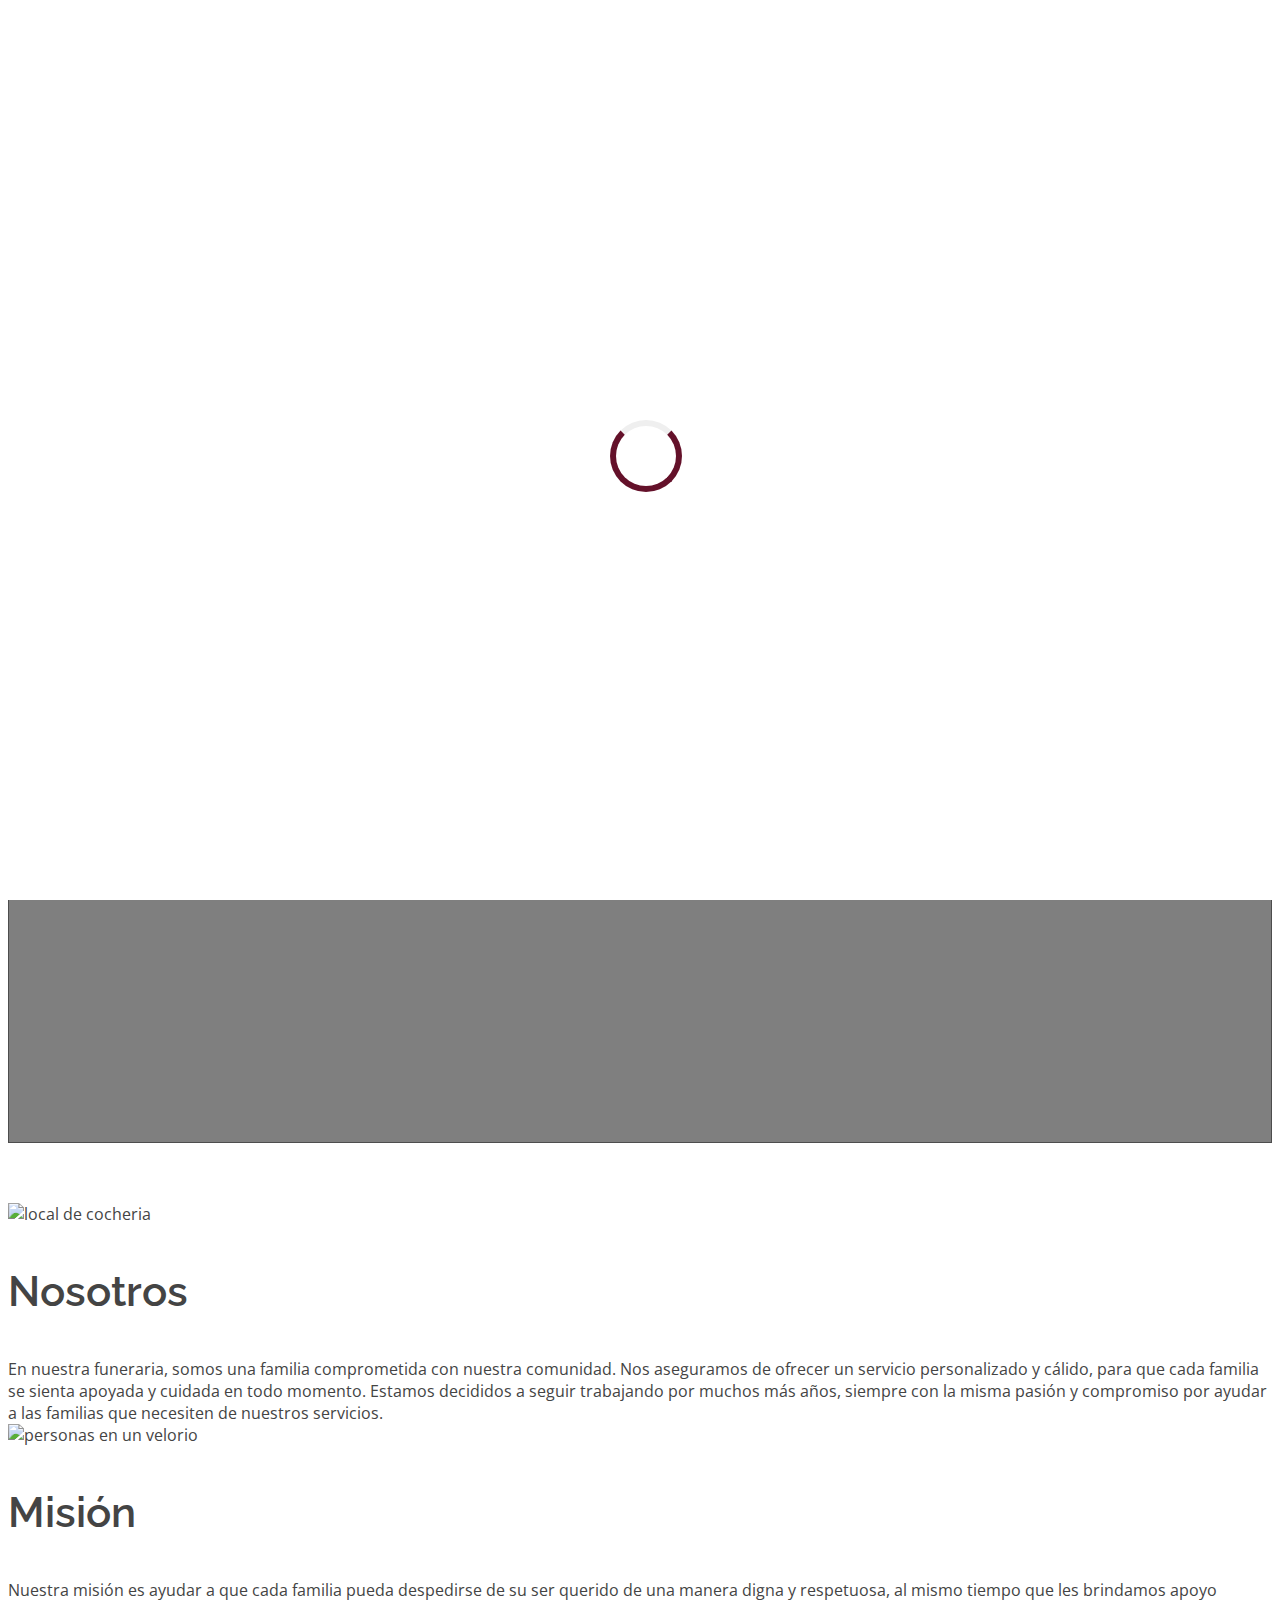
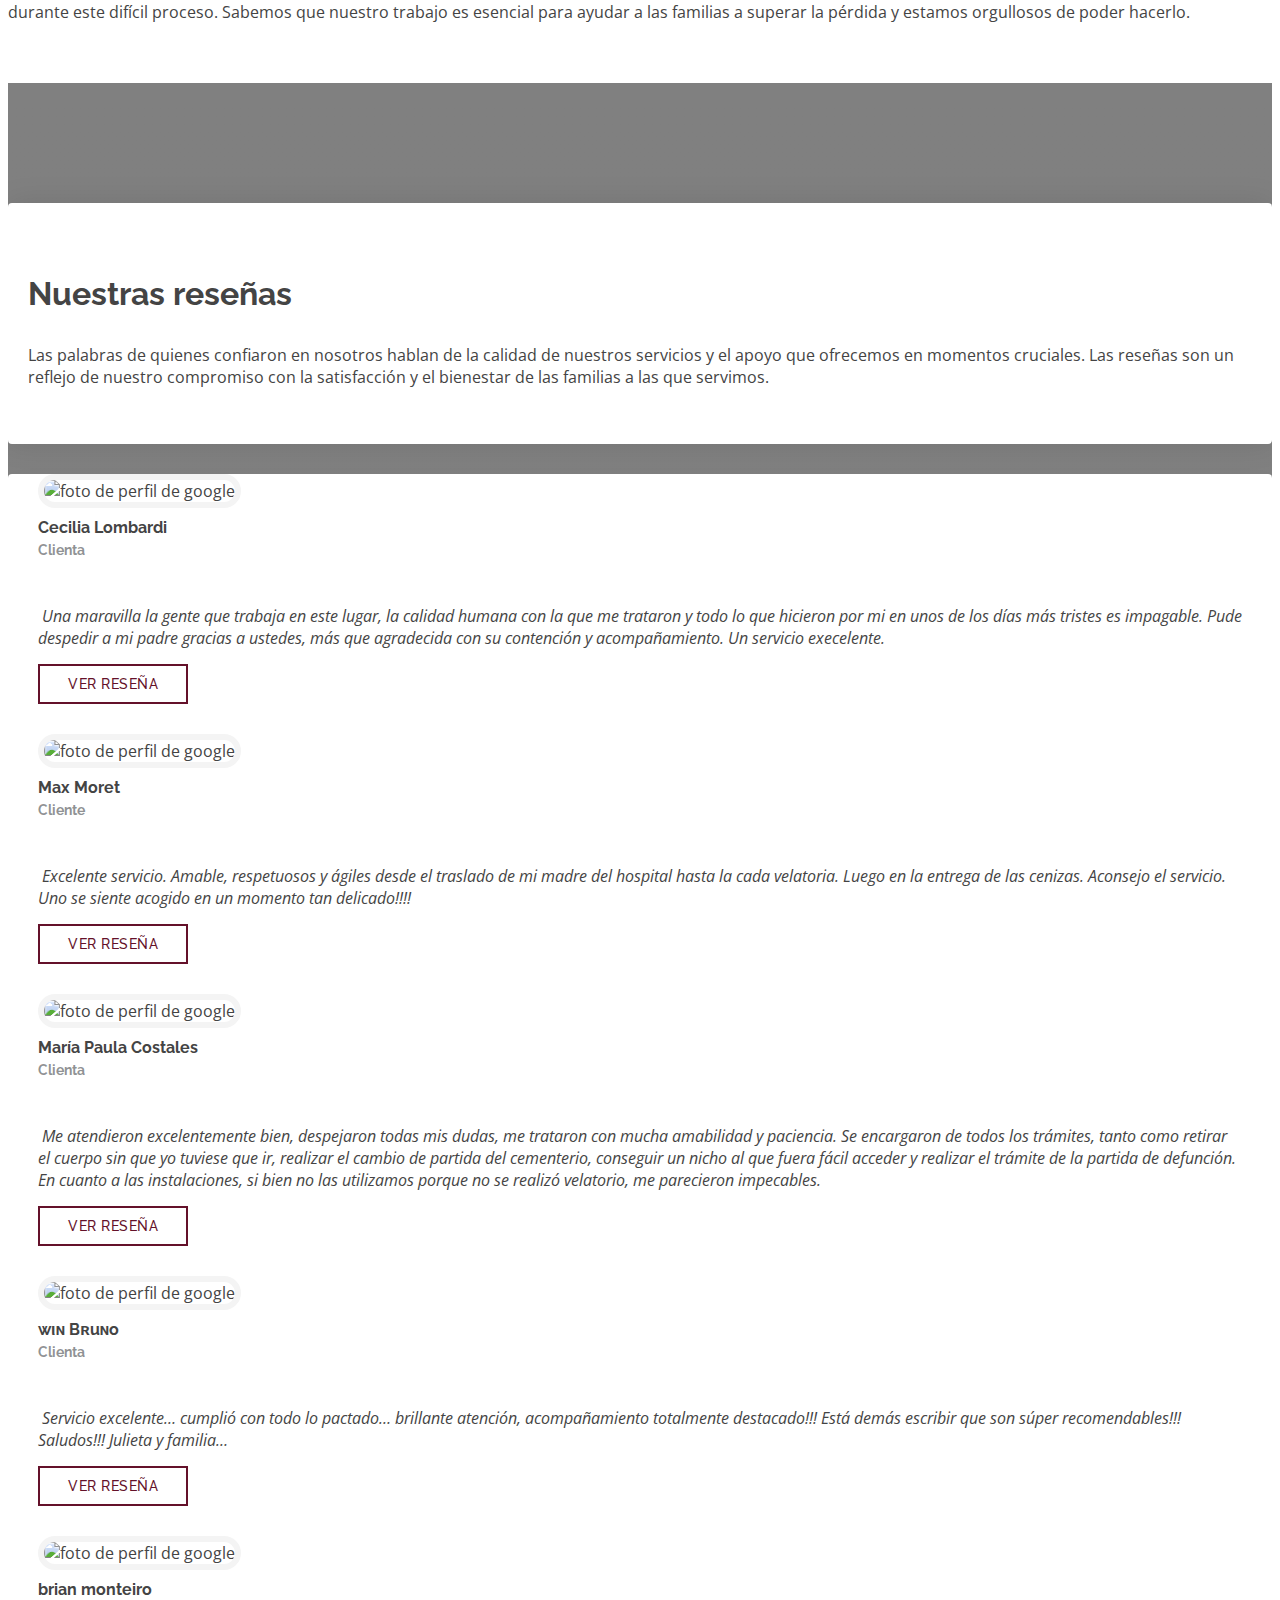
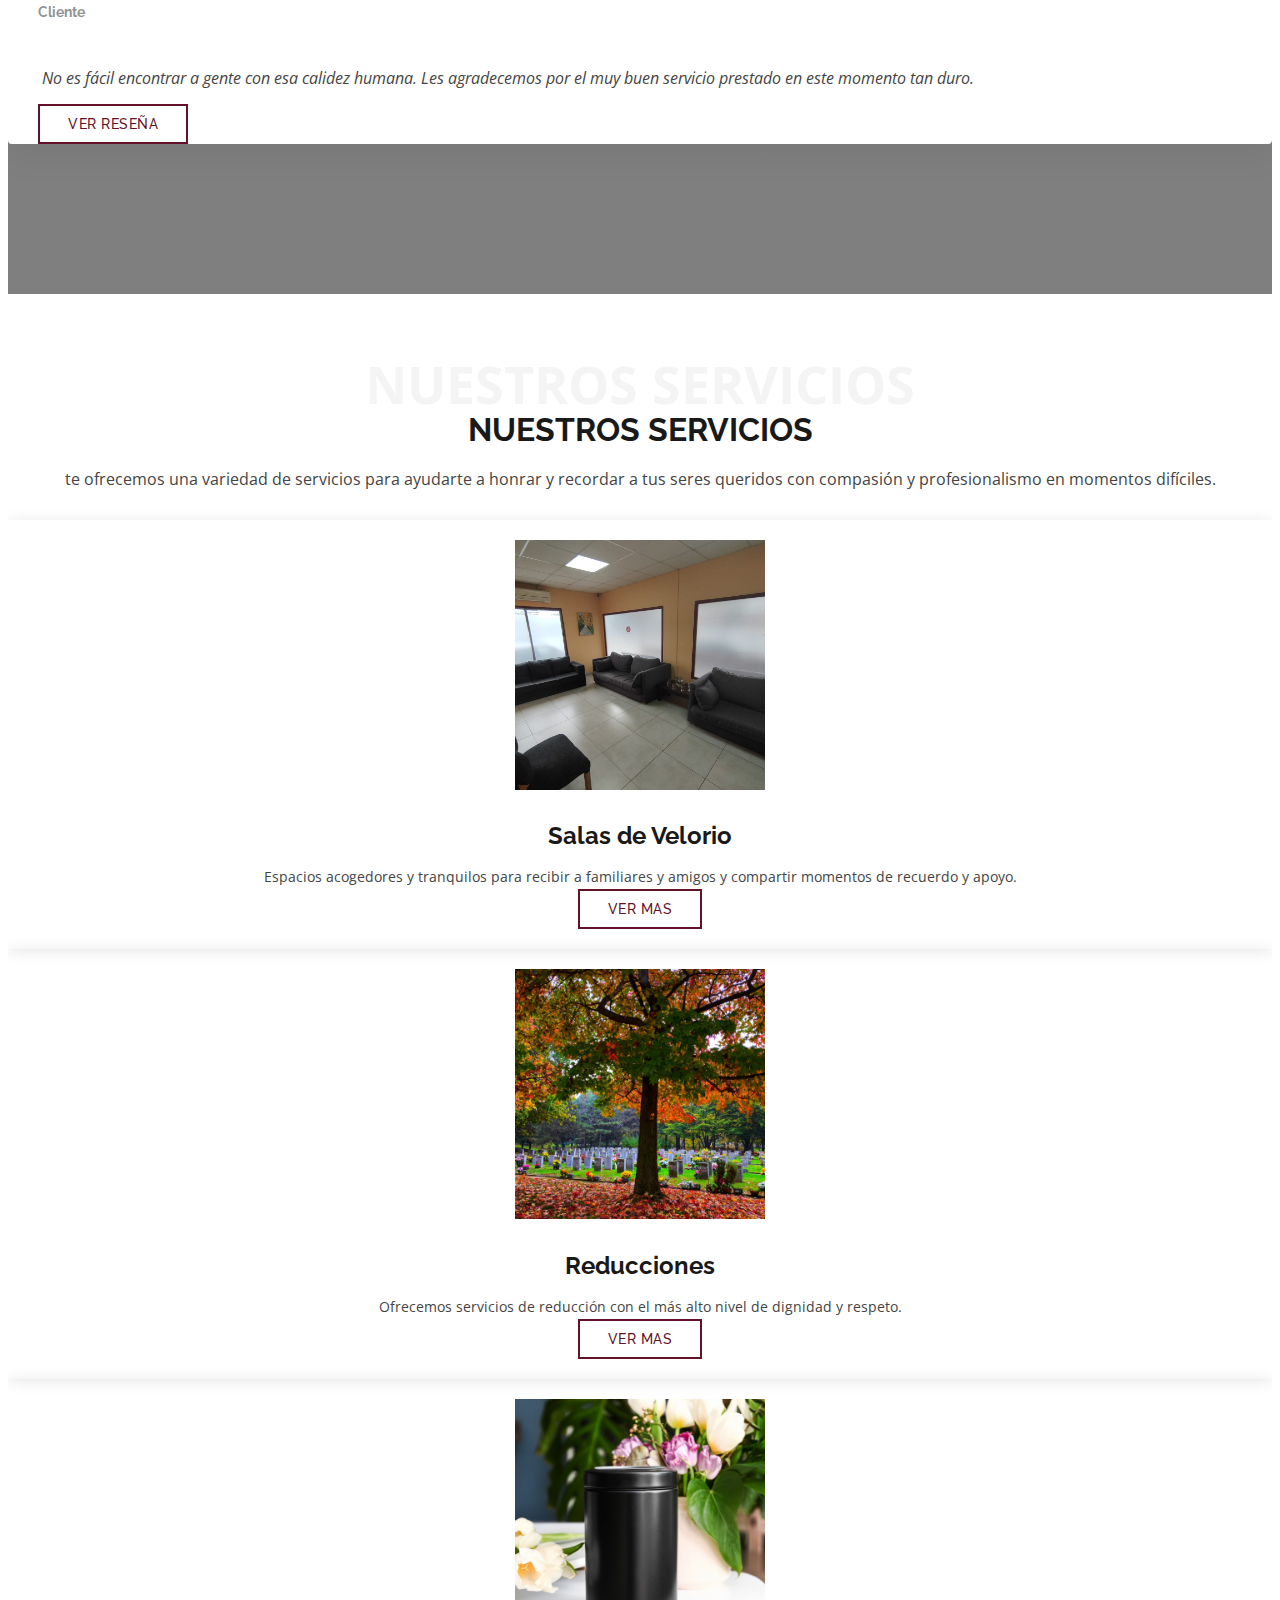
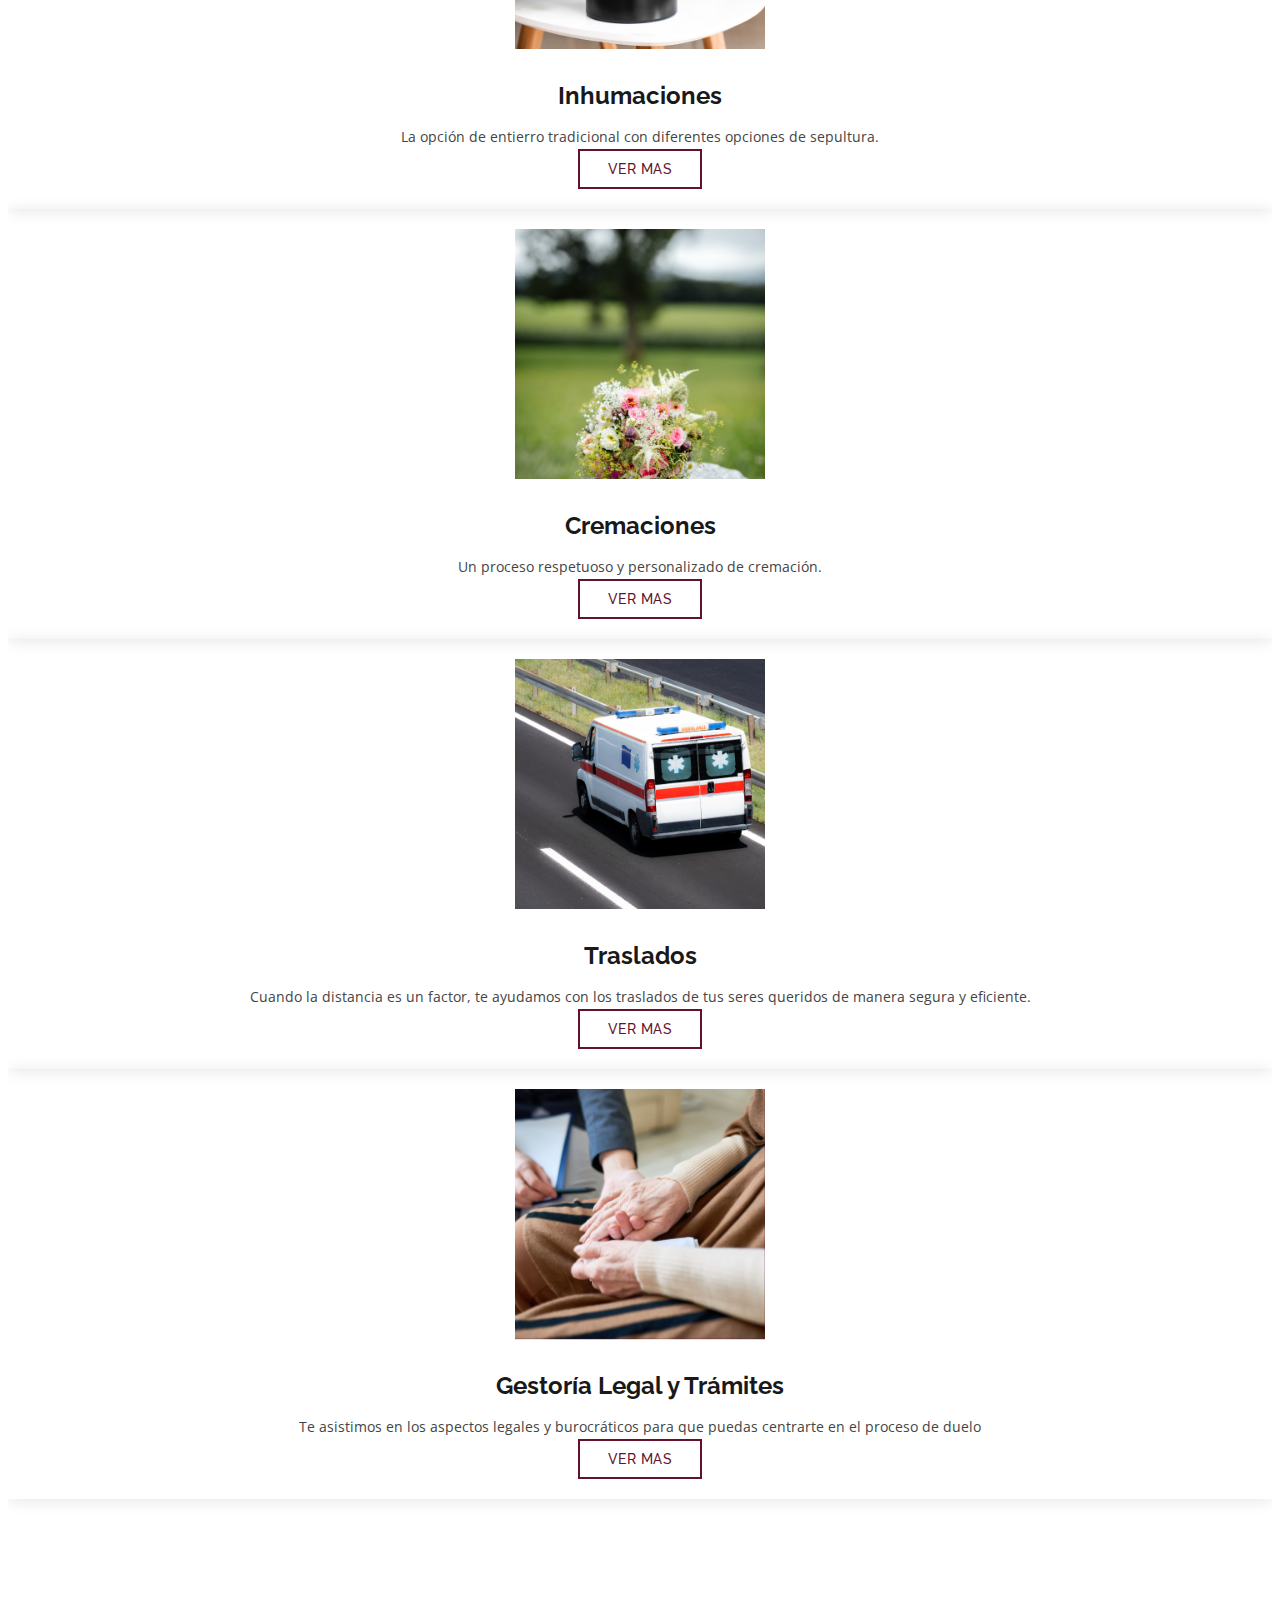
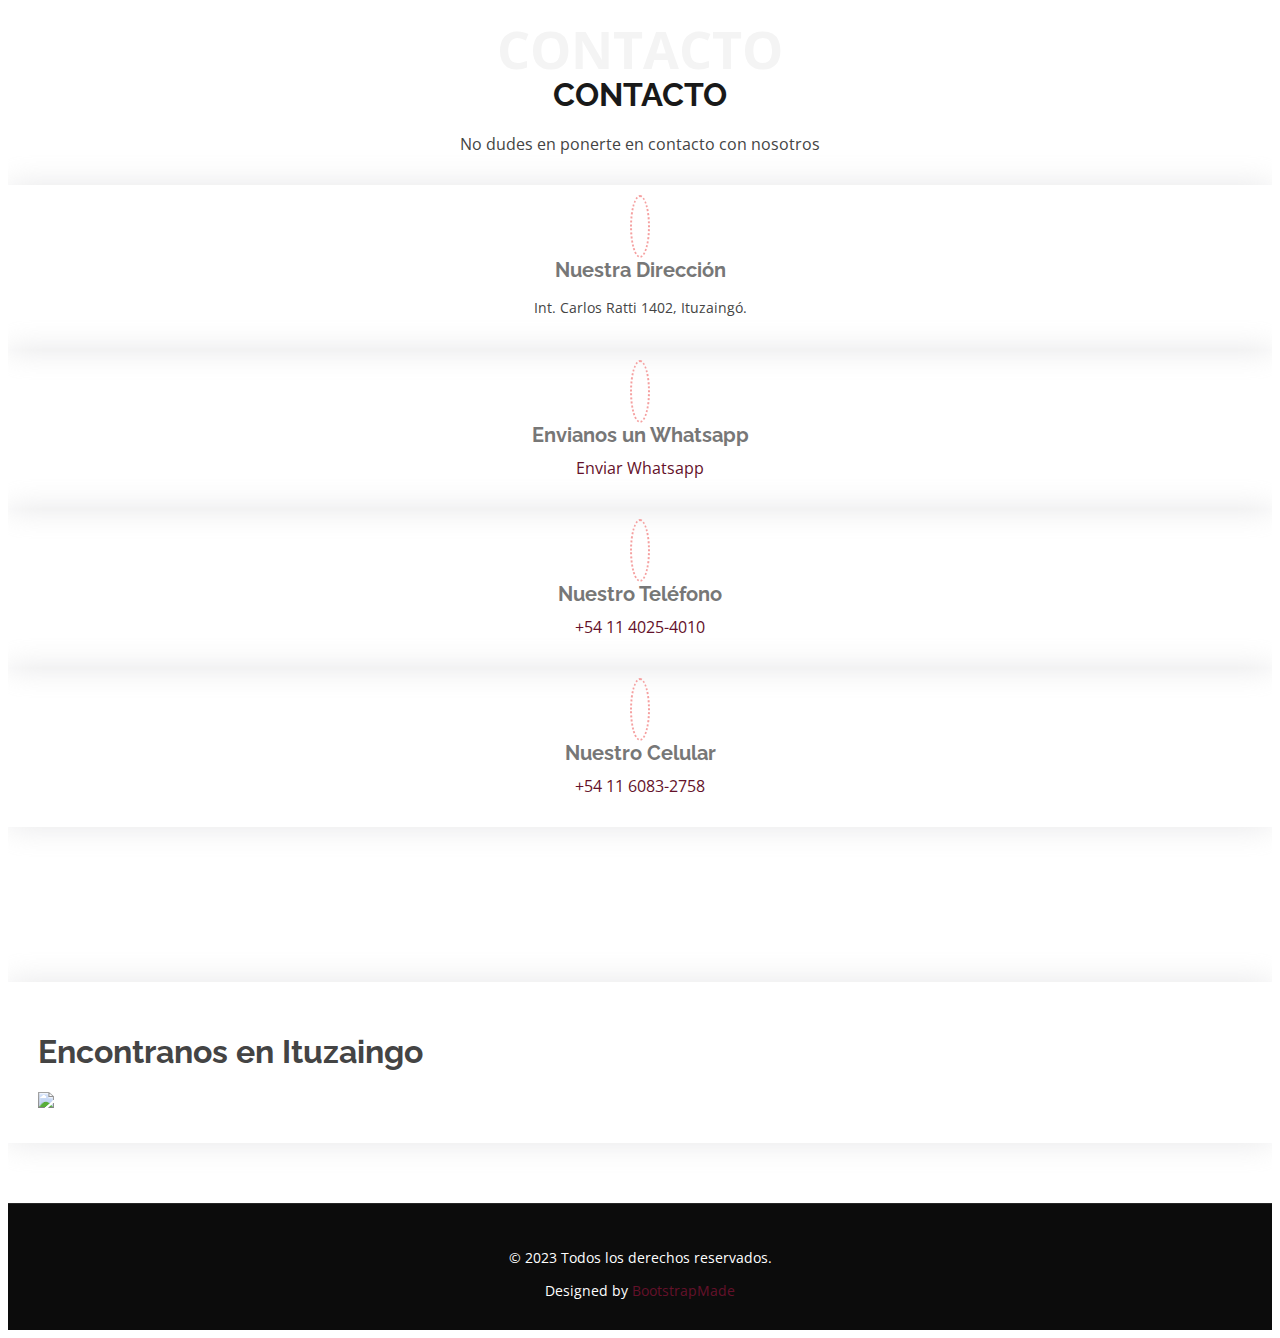
==== commit 489252aa: "Agregar README y actualizar pie de página con créditos de diseño" ====
--- a/index.html
+++ b/index.html
@@ -15,7 +15,6 @@
     <link href="assets/vendor/bootstrap/css/bootstrap.min.css" rel="stylesheet" />
     <link href="assets/vendor/bootstrap-icons/bootstrap-icons.css" rel="stylesheet" />
     <link href="assets/vendor/boxicons/css/boxicons.min.css" rel="stylesheet" />
-    <link href="assets/vendor/glightbox/css/glightbox.min.css" rel="stylesheet" />
     <link href="assets/vendor/swiper/swiper-bundle.min.css" rel="stylesheet" />
     <link href="assets/css/style.css" rel="stylesheet" />
   </head>
@@ -73,6 +72,7 @@
       </div>
     </header>
     <section id="hero" class="d-flex align-items-center">
+      <img src="assets/img/hero-bg.jpg" class="position-absolute -z-1" />
       <div class="container position-relative">
         <svg width="150" height="150" class="bi">
           <use xlink:href="#logo" />
@@ -474,7 +474,12 @@
     </main>
     <footer id="footer">
       <div class="container">
-        <div class="copyright">&copy; 2023 Todos los derechos reservados.</div>
+        <div class="copyright">
+          <p>&copy; 2023 Todos los derechos reservados.</p>
+          <div class="credits">
+            Designed by <a href="https://bootstrapmade.com/">BootstrapMade</a>
+          </div>
+        </div>
       </div>
     </footer>
     <a href="#" class="back-to-top d-flex align-items-center justify-content-center"
@@ -482,8 +487,6 @@
     ></a>
     <div id="preloader"></div>
     <script src="assets/vendor/bootstrap/js/bootstrap.bundle.min.js"></script>
-    <script src="assets/vendor/glightbox/js/glightbox.min.js"></script>
-    <script src="assets/vendor/isotope-layout/isotope.pkgd.min.js"></script>
     <script src="assets/vendor/swiper/swiper-bundle.min.js"></script>
     <script src="assets/js/main.js"></script>
   </body>
--- a/assets/css/style.css
+++ b/assets/css/style.css
@@ -84,11 +84,6 @@
 
   100% {
     transform: rotate(360deg);
-  }
-}
-@media screen and (max-width: 768px) {
-  [data-aos-delay] {
-    transition-delay: 0 !important;
   }
 }
 #header {
@@ -265,8 +260,8 @@
 .navbar-mobile a:hover,
 .navbar-mobile .active,
 .navbar-mobile li:hover > a {
-  color: var(--primary-color);
-  background: none;
+  background: var(--primary-color);
+  color: #fff !important;
 }
 .navbar-mobile .dropdown ul {
   position: static;
@@ -296,12 +291,23 @@
 .navbar-mobile .dropdown > .dropdown-active {
   display: block;
 }
+.navbar-mobile .dropdown.active {
+  background: none !important;
+}
 #hero {
   width: 100%;
   height: calc(100vh - 110px);
-  background: url("../img/hero-bg.jpg") top center;
-  background-size: cover;
-  position: relative;
+  position: relative;
+}
+
+#hero img {
+  position: absolute;
+  inset: 0;
+  width: 100%;
+  height: 100%;
+  object-fit: cover;
+  filter: brightness(0.4);
+  object-position: top center;
 }
 #hero:before {
   content: "";
@@ -325,6 +331,11 @@
   margin-bottom: 30px;
   font-size: 24px;
   max-width: 32rem;
+}
+#hero p {
+  color: #eee;
+  margin-bottom: 30px;
+  font-size: 18px;
 }
 .btn-get-started {
   font-family: "Raleway", sans-serif;
